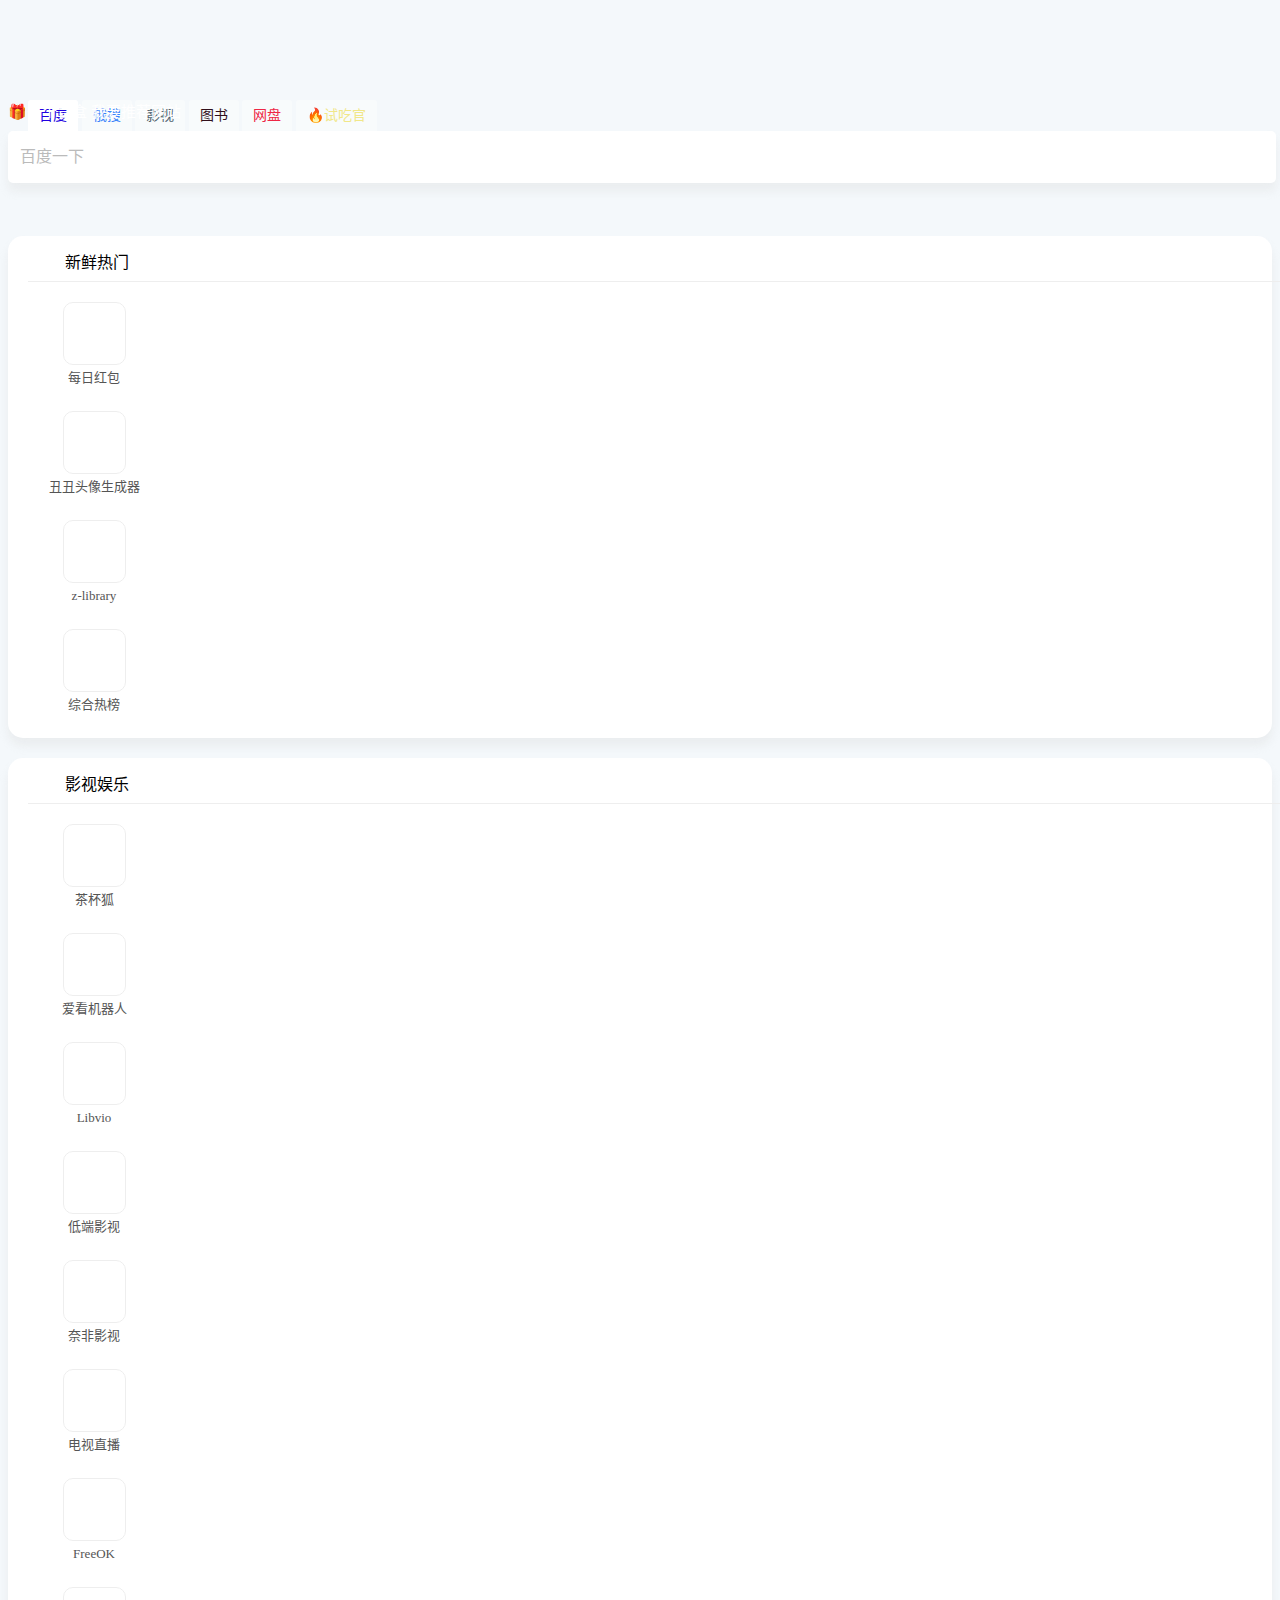
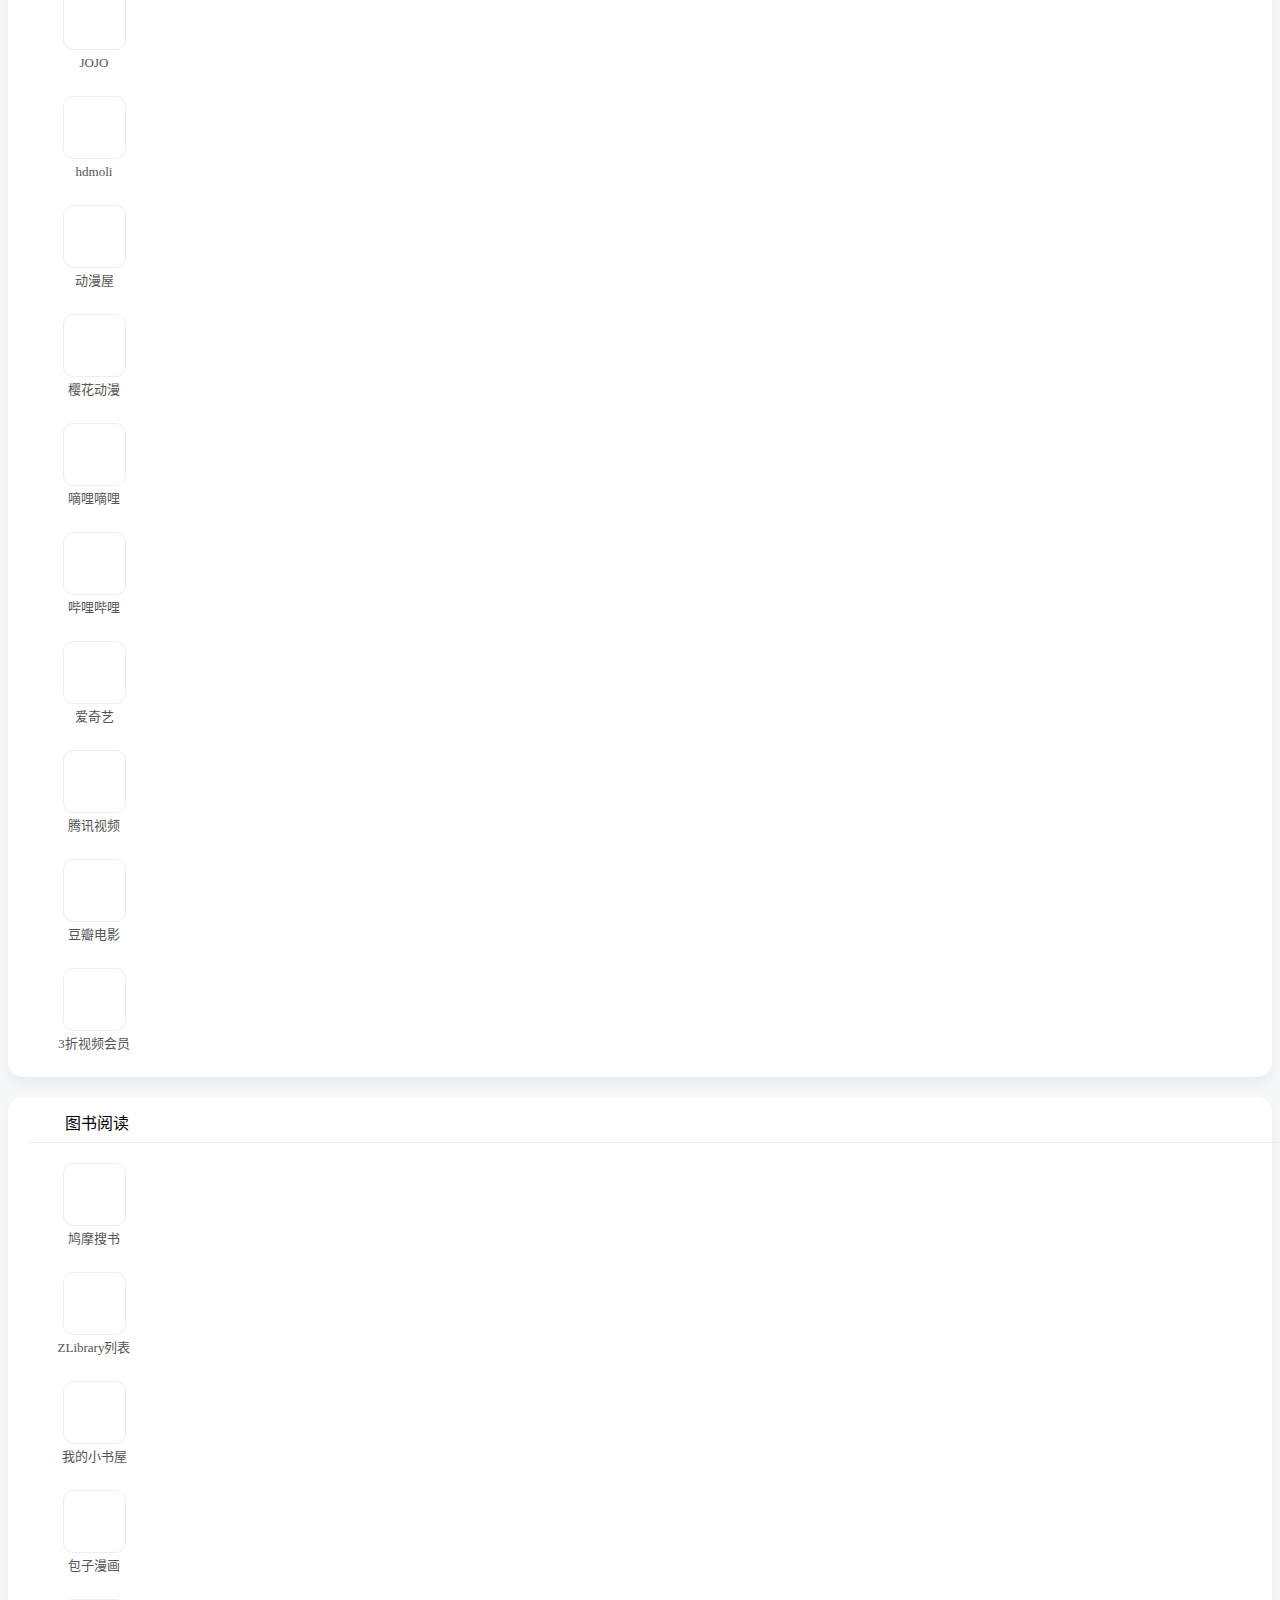
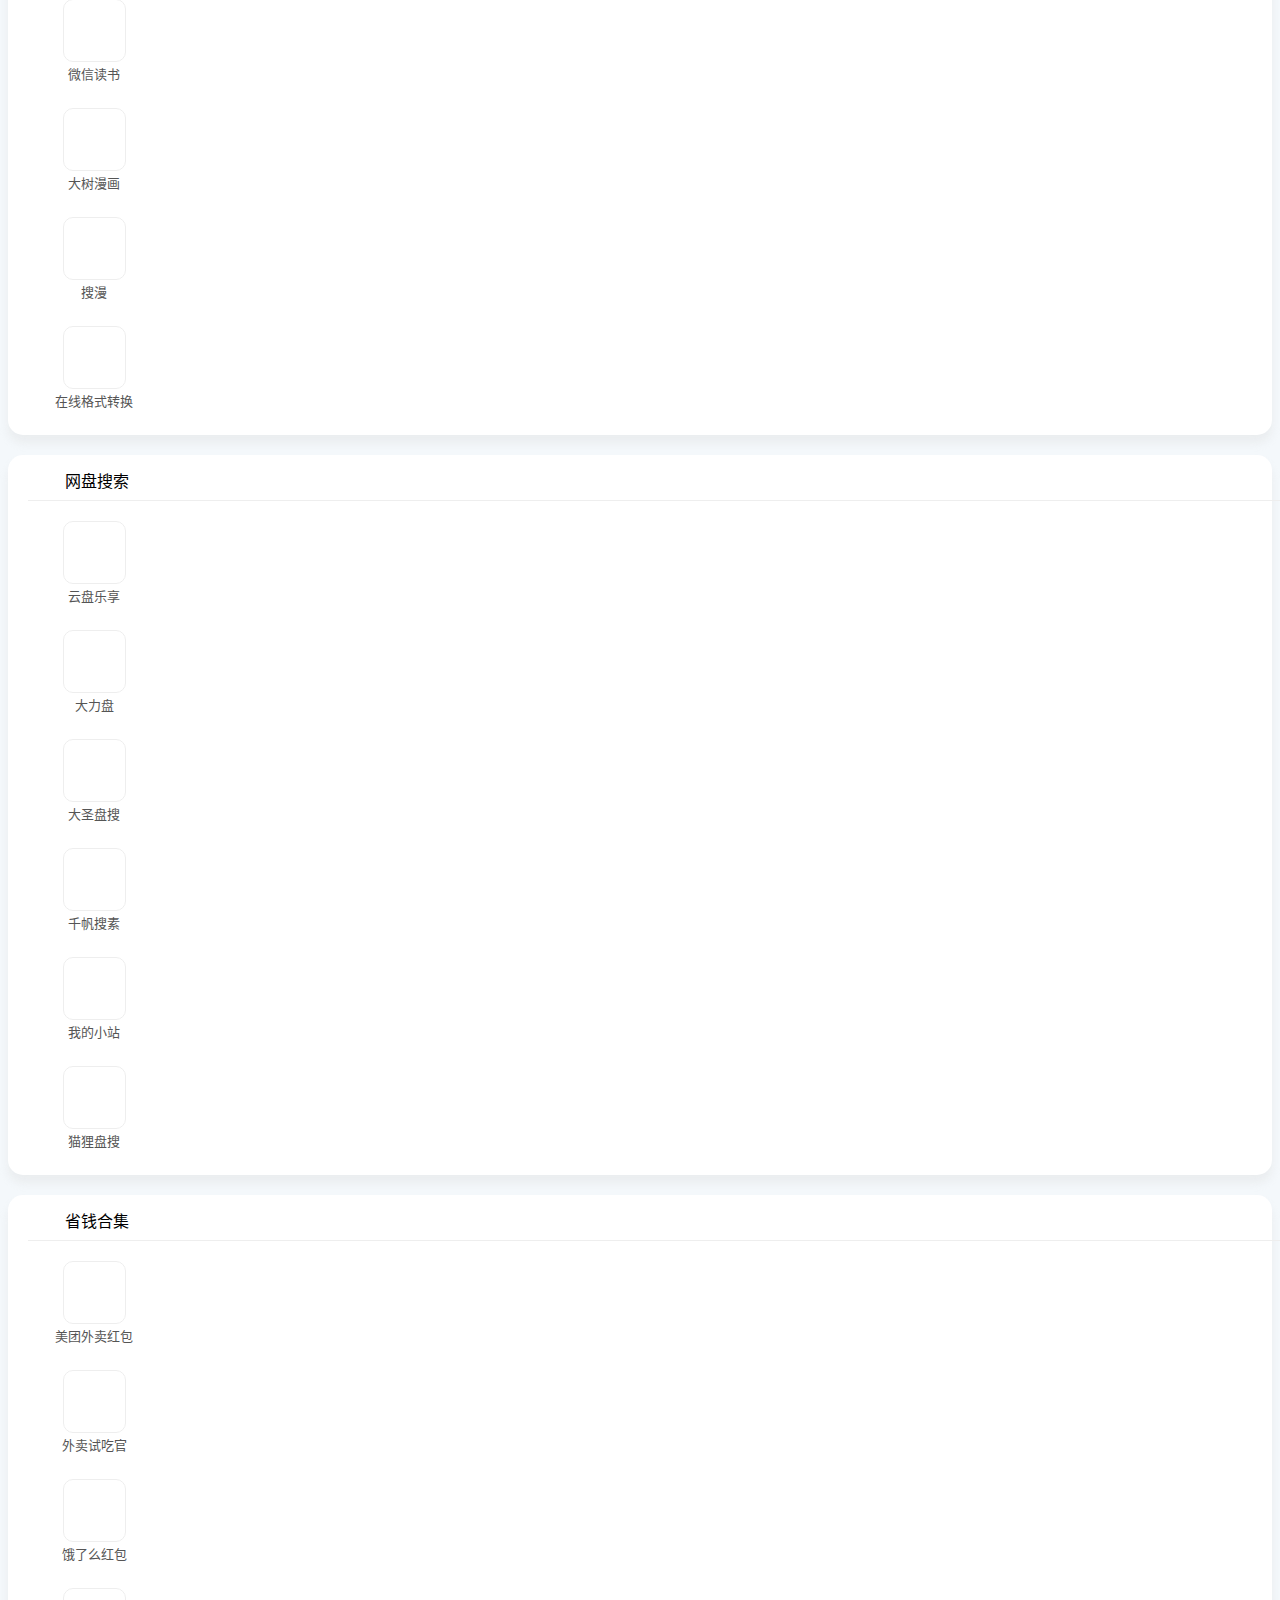
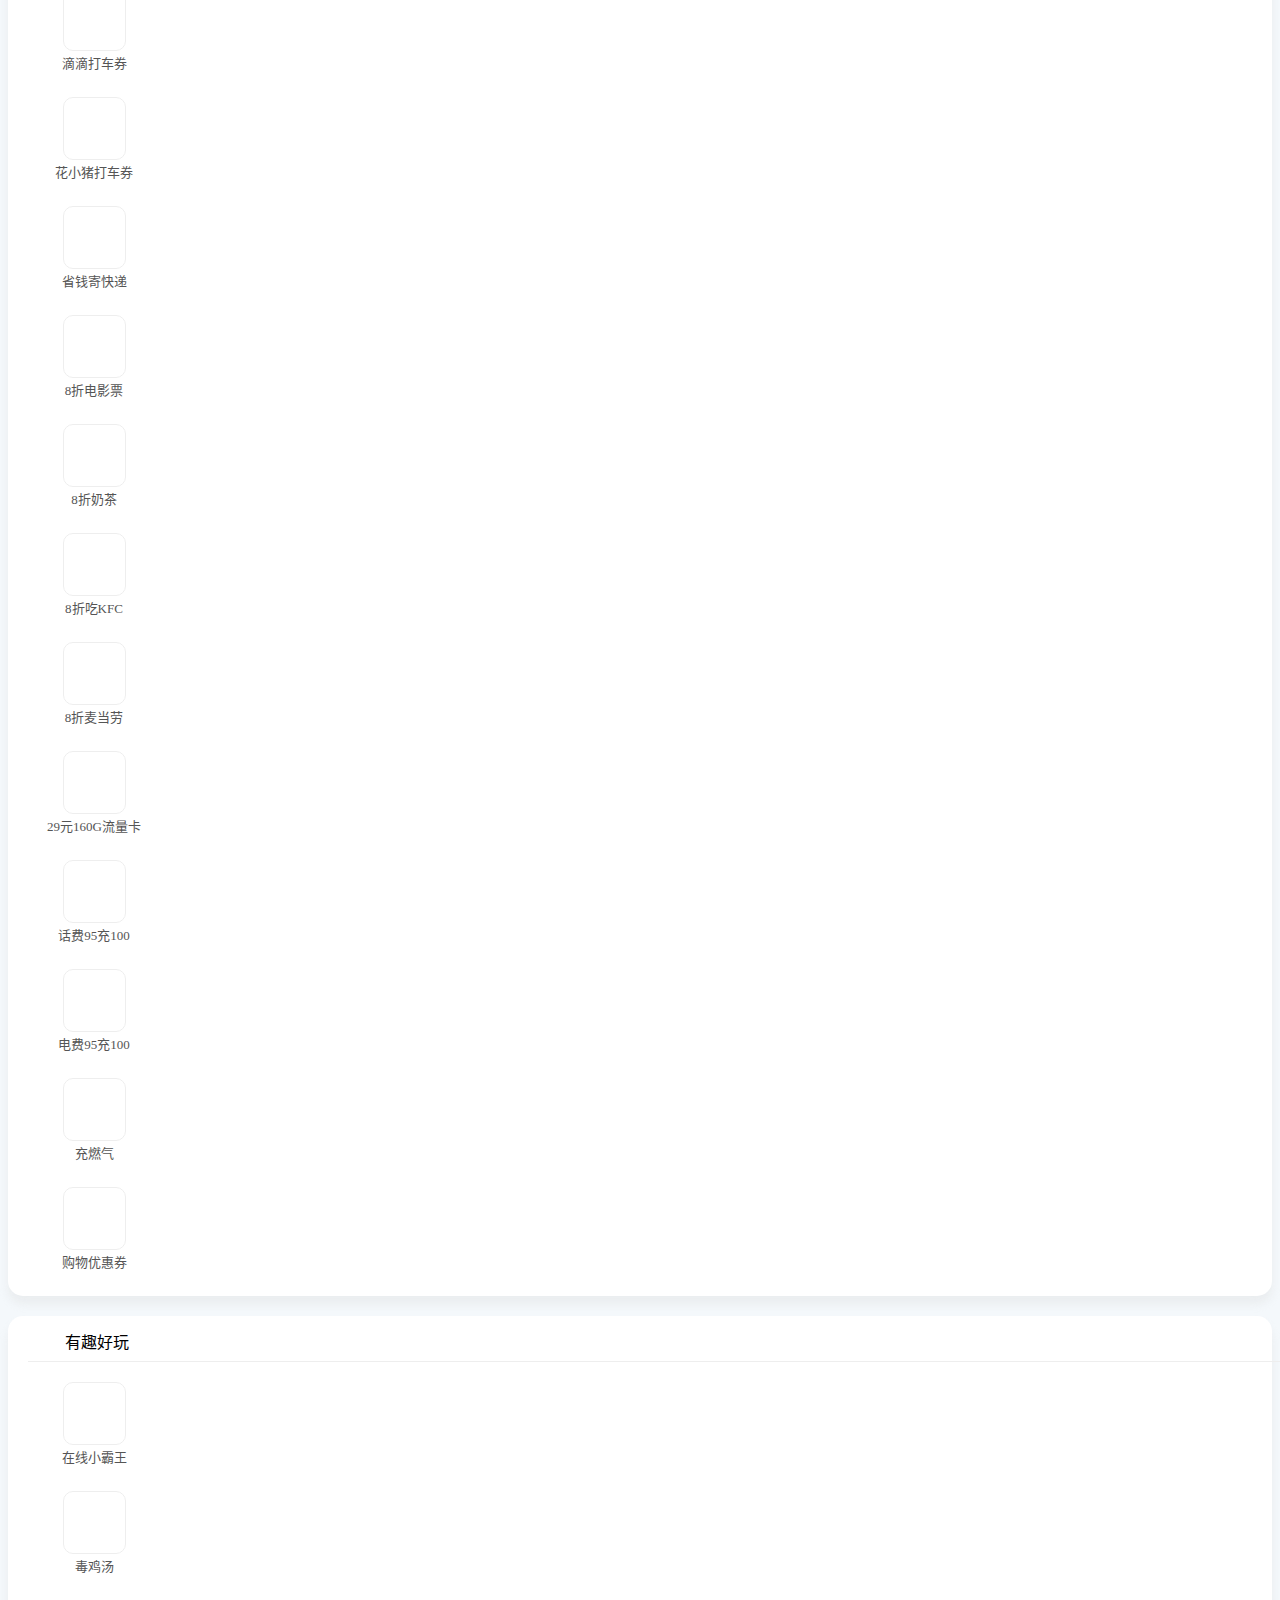
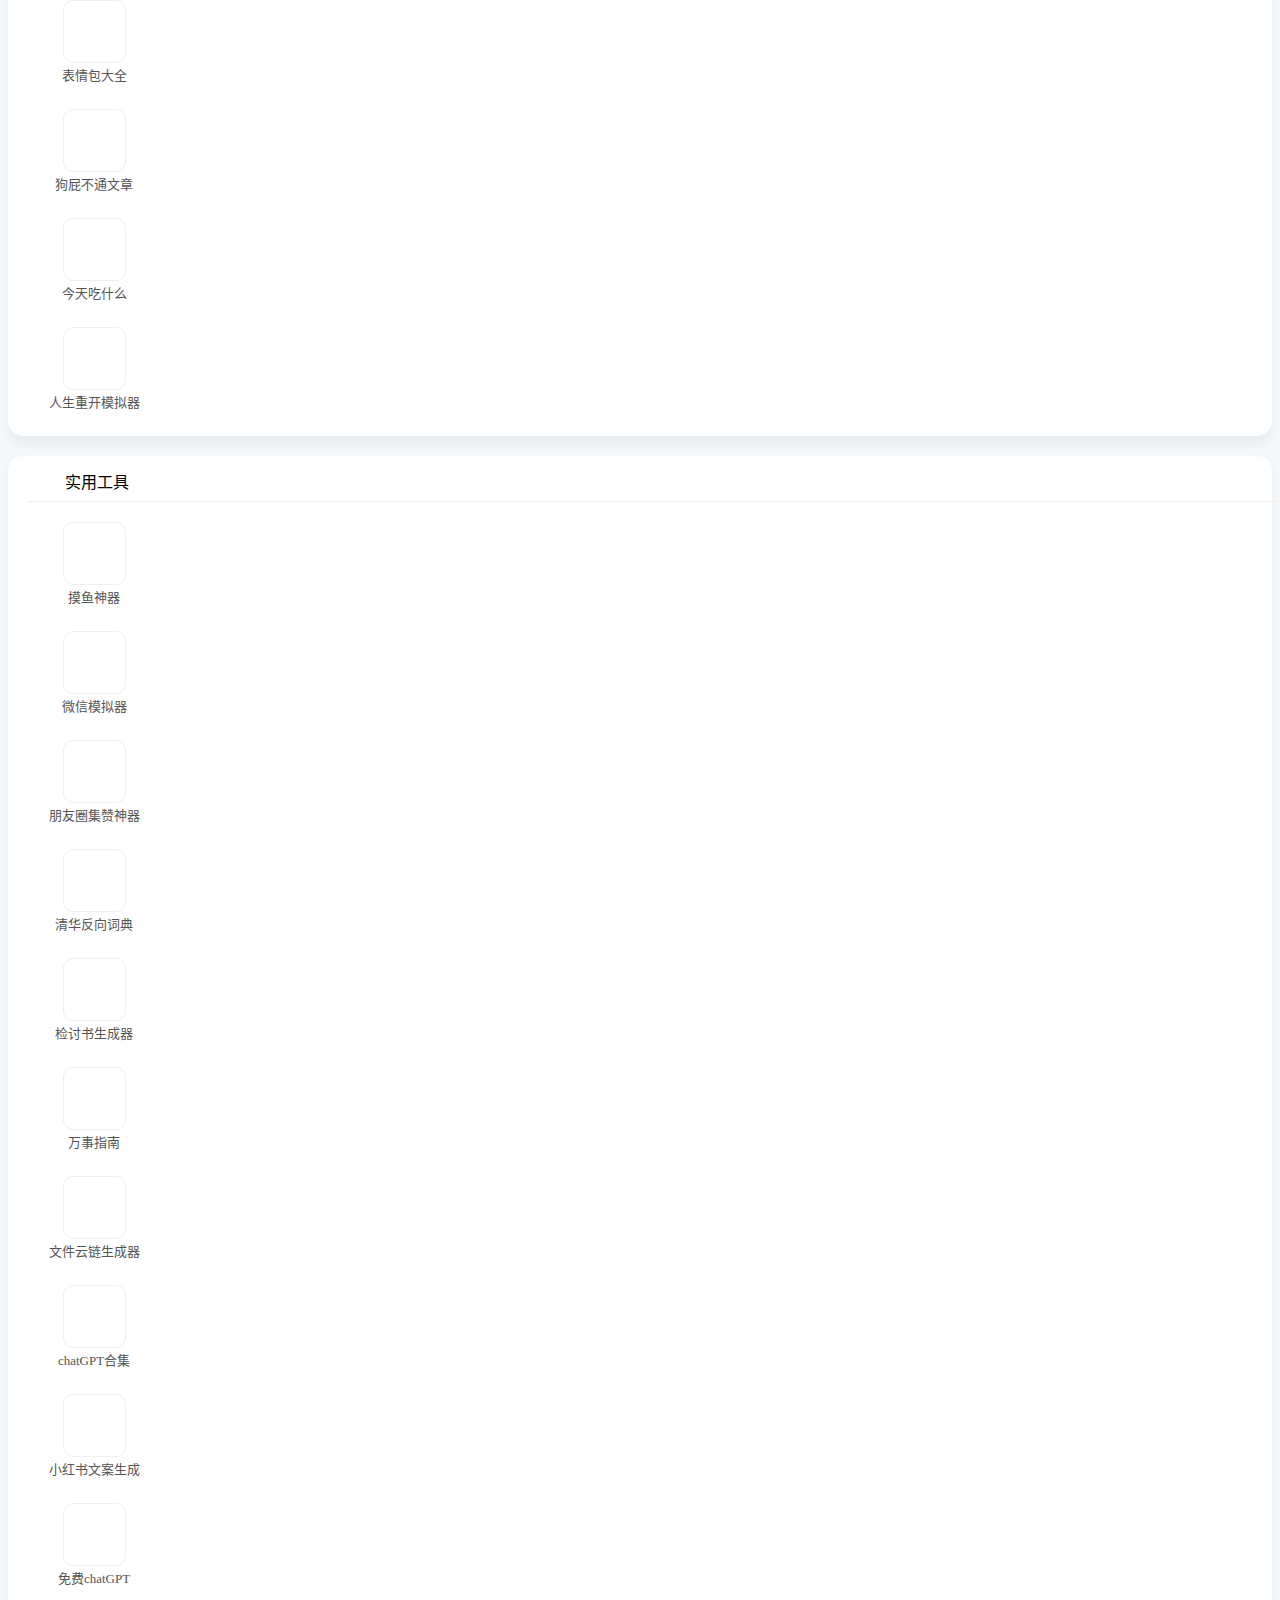
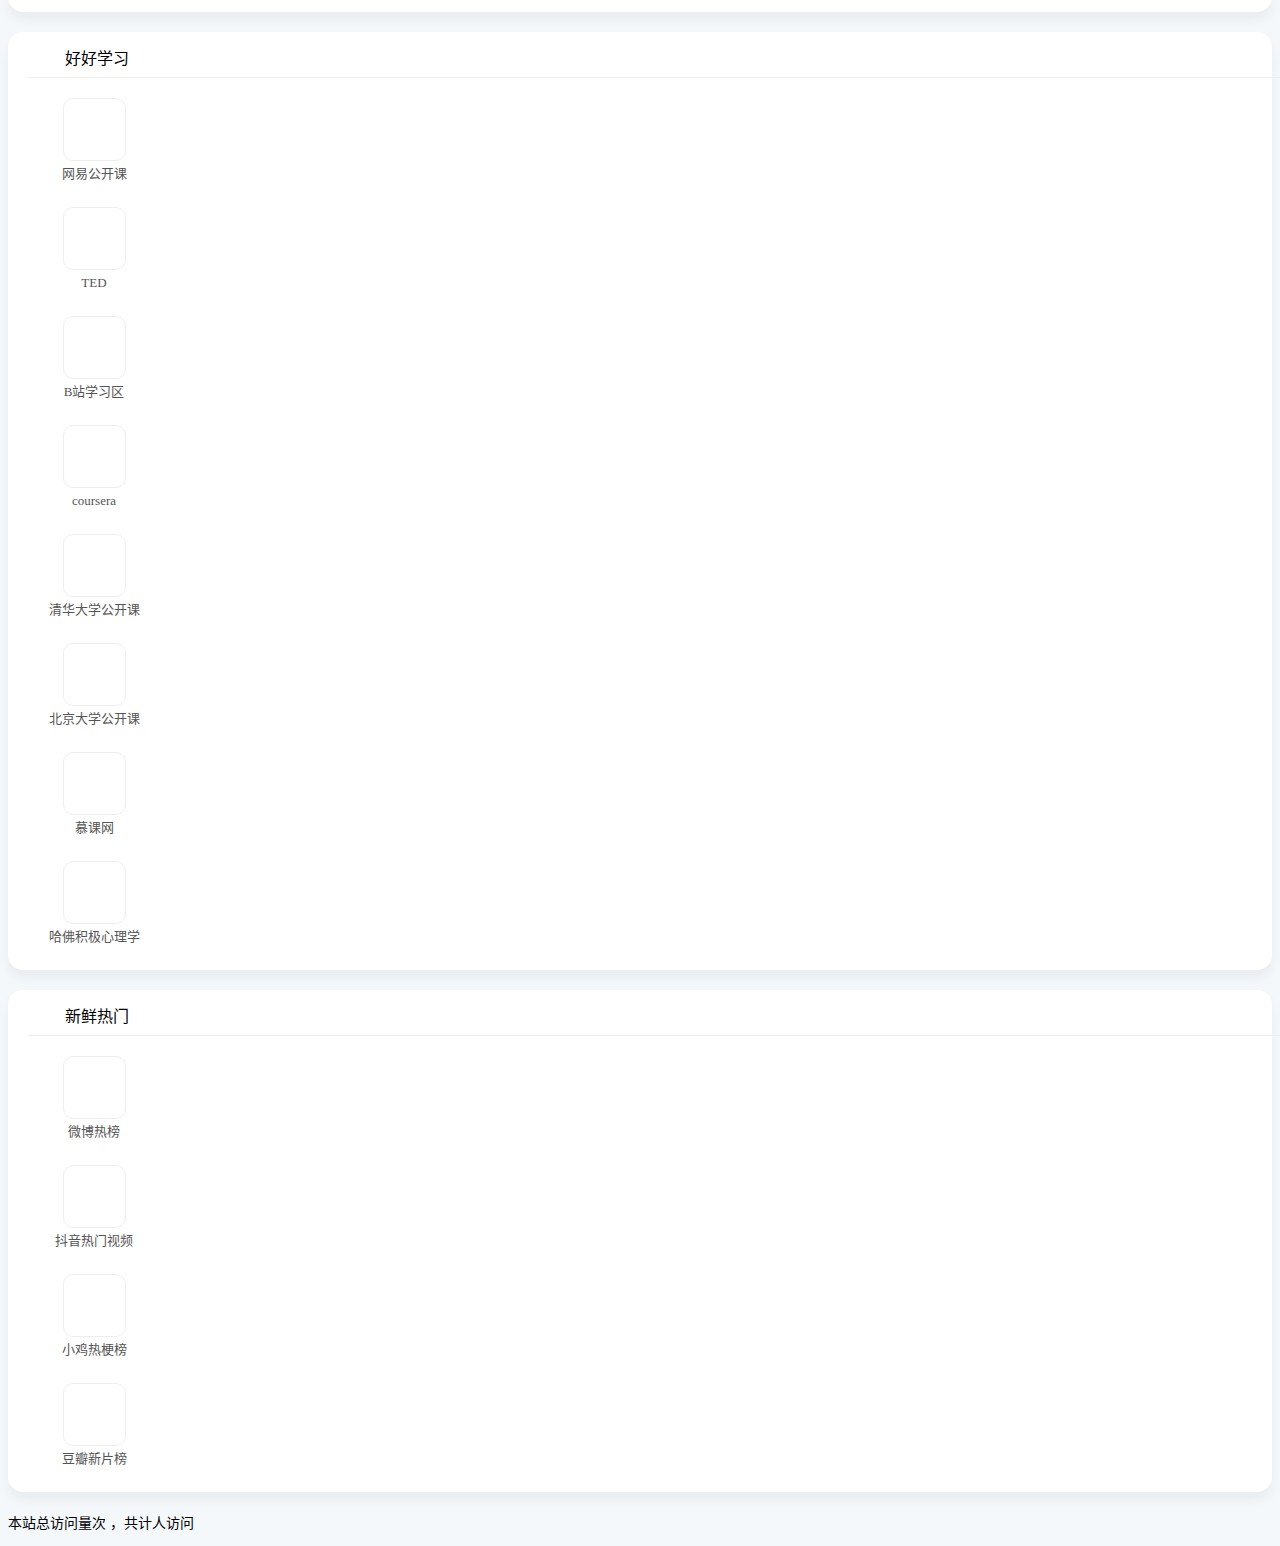
==== index.html @ 91c7b8bc "Update index.html" ====
<!DOCTYPE html>
<html lang="zh-CN">

<head>
    <meta charset="UTF-8">
    <meta name="viewport"
        content="width=device-width, user-scalable=no, initial-scale=1.0, maximum-scale=1.0, minimum-scale=1.0">
    <title>十分导航</title>
    <link rel="apple-touch-icon-precomposed" href="titleIcon.svg" />
    <meta name="msapplication-TileImage" content="titleIcon.svg" />
    <link rel="shortcut icon" href="titleIcon.svg" />
    <meta name="apple-mobile-web-app-capable" content="yes">
    <meta name="apple-touch-fullscreen" content="yes">
    <meta name="apple-mobile-web-app-status-bar-style" content="black">
    <meta name="full-screen" content="yes">
    <!--UC强制全屏-->
    <meta name="browsermode" content="application">
    <!--UC应用模式-->
    <meta name="x5-fullscreen" content="true">
    <!--QQ强制全屏-->
    <meta name="x5-page-mode" content="app">
    <!--QQ应用模式-->
    <!-- <link rel="stylesheet" href="https://cdn.jsdelivr.net/npm/bootstrap@4.5.0/dist/css/bootstrap.min.css" async
        integrity="sha384-9aIt2nRpC12Uk9gS9baDl411NQApFmC26EwAOH8WgZl5MYYxFfc+NcPb1dKGj7Sk" crossorigin="anonymous">
         -->
    
        <link href="https://cdn.bootcdn.net/ajax/libs/twitter-bootstrap/4.5.0/css/bootstrap.min.css" rel="stylesheet"  integrity="sha384-9aIt2nRpC12Uk9gS9baDl411NQApFmC26EwAOH8WgZl5MYYxFfc+NcPb1dKGj7Sk" crossorigin="anonymous">
        <!-- <link rel="stylesheet" id="font-awesome-css"
        href="https://cdn.jsdelivr.net/npm/@fortawesome/fontawesome-free@5.13.0/css/all.min.css?ver=1.1422" async
        type="text/css" media="all"> -->
    <!-- app图标 -->
    <script src="https://at.alicdn.com/t/c/font_3778090_tmyugzygmyj.js"></script>
 <script src="sou.js"></script>
    <link rel='stylesheet' href='style.css'>
    <script async src="//busuanzi.ibruce.info/busuanzi/2.3/busuanzi.pure.mini.js"></script>
    <script>
        var _hmt = _hmt || [];
        (function() {
          var hm = document.createElement("script");
          hm.src = "https://hm.baidu.com/hm.js?d734c8cebfa3e5c9a1fcda4239e8591e";
          var s = document.getElementsByTagName("script")[0]; 
          s.parentNode.insertBefore(hm, s);
        })();
    </script>
        
</head>

<body>
    <!--视频头部背景-->
    <div class="banner-video">
        <img src="https://gitee.com/shao_1/shortcut/raw/master/th3.jpeg"
            alt="">
        <div class="bottom-cover"
            style="background-image: linear-gradient(rgba(255, 255, 255, 0) 0%, rgb(244 248 251 / 0.6) 50%, rgb(244 248 251) 100%);">
        </div>
    </div>


    <!--topbar开始-->
    <style>
        .navbar-toggler svg {
            width: 24px;
            height: 24px;
        }

        .navbar-toggler .bi-list-nested {
            display: none;
        }

        .navbar-toggler.collapsed .bi-list-nested {
            display: block;
        }

        .navbar-toggler.collapsed .bi-x {
            display: none;
        }

        .navbar-toggler .bi-x {
            display: block;
        }
    </style>
    <nav class="navbar navbar-expand-lg navbar-light fixed-top" style="position: absolute; z-index: 10000;">
        <a class="navbar-brand" id="manghelucky" style="color:#fff;font-size:15px;" href="#" ,
            onclick=" urlList=['https://yanhua.netlify.app/','https://ilove.works','https://liferestart.syaro.io/public/index.html','https://www.bilibili.com/video/BV1m4411b7fb','https://ac.yunyoujun.cn','https://juhaodong.github.io/CaiHongPi/','https://saythemoney.github.io','https://dujitang.netlify.app','http://www.ipanda.com/zb/index.shtml?guid=xiongmao03&url=xiongmao03&image=//p1.img.cctvpic.com/uploadimg/2018/04/28/1524908553796421.jpg&id=2&title=幼年园A-成都大熊猫繁育研究基地_熊猫频道','https://pointerpointer.com'];  window.open(urlList[Math.floor(Math.random()*urlList.length)],'_blank');"
            target="_blant">🎁开个盲盒</a>
        <a class="navbar-brand" id="wannnengai" style="color:#fff;font-size:15px;" href="https://docs.qq.com/sheet/DSkVDaGpoaVVDVFpM?tab=BB08J2" ,
             onclick=""
            target="_blant">我要推荐网站</a>
        <div class="collapse navbar-collapse" id="navbarsExample05">
            <ul class="navbar-nav mr-auto">
            </ul>
            <style>
                #he-plugin-simple {
                    z-index: 1000;
                }
            </style>
            <div id="he-plugin-simple"></div>
            <script>
                WIDGET = {
                    CONFIG: {
                        "modules": "01234",
                        "background": 5,
                        "tmpColor": "310f1b",
                        "tmpSize": 14,
                        "cityColor": "310f1b",
                        "citySize": 14,
                        "aqiSize": 14,
                        // "weatherIconSize": 22,
                        "alertIconSize": 16,
                        "padding": "8px 8px 8px 8px",
                        "shadow": "1",
                        "language": "auto",
                        "borderRadius": 5,
                        "fixed": "false",
                        "vertical": "middle",
                        "horizontal": "center",
                        "key": "acd0fdcab4b9481a98d0f59145420fac"
                    }
                }
            </script>
            <!-- <script src="https://widget.heweather.net/simple/static/js/he-simple-common.js?v=1.1"></script> -->

        </div>
    </nav>
    <!--topbar结束-->
    <div class="container" style="margin-top: 100px; position: relative; z-index: 100;">
        <!--搜索开始-->
        <div id="search" class="s-search">
            <div id="search-list" class="hide-type-list">
                <div class="search-group group-a s-current" style="padding-left: 20px">
                    <ul class="search-type">
                        <li><input checked="" hidden="" type="radio" name="type" id="type-baidu"
                                value="https://www.baidu.com/s?wd=" data-placeholder="百度一下"><label
                                for="type-baidu"><span style="color:#2100E0">百度</span></label></li>
                        <!-- <li><input hidden="" type="radio" name="type" id="type-google" value="https://g.luciaz.me/search?q=" data-placeholder="谷歌搜索(可用，你试试)"><label for="type-google"><span style="color:#3B83FA">G</span><span style="color:#F3442C">o</span><span style="color:#FFC300">o</span><span style="color:#4696F8">g</span><span style="color:#2CAB4E">l</span><span style="color:#F54231">e</span></label></li> -->
                        <li><input hidden="" type="radio" name="type" id="type-google"
                                value="https://yandex.com/search/?text=" data-placeholder="俄罗斯搜索"><label
                                for="type-google"><span style="color:#3B83FA">俄搜</label></li>
                        <li><input hidden="" type="radio" name="type" id="type-cupfox" value="https://v.ikanbot.com/search?q="
                                data-placeholder="电影、剧集、综艺、动漫"><label for="type-cupfox"><span
                                    style="color:#50616d">影视</span></label></li>
                        <li><input hidden="" type="radio" name="type" id="type-bookso"
                                value="https://sobooks.cc/search/" data-placeholder="输入书名或作者名（下载验证码：244152）"><label
                                for="type-bookso"><span style="color:#310f1b">图书</span></label></li>
                        <li><input hidden="" type="radio" name="type" id="type-wangpan"
                                value="https://bbs.alipansou.com/?q="
                                data-placeholder="网盘搜索"><label for="type-wangpan"><span
                                    style="color: #ee2746">网盘</span></label></li>
                        <!-- <li><input hidden="" type="radio" name="type" id="type-aiso" value="https://phind.com/search?q=" data-placeholder="chatGPT加持"><label for="type-aiso"><span style="color:#f1e788">AI搜索</span></label></li> -->

                        <li><input hidden="" type="radio"
                                onclick="if (this.checked){window.location='weixin://dl/business/?appid=wx83df613582159d24&path=pages/home/index'}"
                                name="type" id="type-quan"
                                value="https://xdeafnn4.jutuike.cn/#/pages/search/search?dsSource=taobao&pub_id=37384&keywords="
                                data-placeholder="外卖试吃官"><label for="type-quan"><span
                                    style="color:#f1e788">🔥试吃官</span></label></li>
                    </ul>
                </div>
            </div>
            <form action="https://www.baidu.com/s?wd=" method="get" target="_blank" id="super-search-fm">
                <input type="text" id="search-text" placeholder="百度一下" style="outline:0" autocomplete="off">
                <button class="submit" type="submit" id="type-sousuo"><svg
                        style="width: 20px; height: 20px; margin:7px 0; color: #29f;" class="icon" aria-hidden="true">
                        <use xlink:href="#icon-sousuo"></use>
                    </svg><span></button>
                <ul id="word" style="display: none;"></ul>
            </form>
            <div class="set-check hidden-xs">
                <input type="checkbox" id="set-search-blank" class="bubble-3" autocomplete="off">
            </div>
        </div>
        <div id="container"></div>

        <script>
            // 定义要生成的数据
            const data = [
                {
                    title: "新鲜热门",
                    items: [
                        { id: "waimaishortcut", href: "https://10fen.github.io/shortcut/waimai.html", icon: "icon-hot", text: "每日红包" },
                        { id: "chouchou", href: "https://txstc55.github.io/ugly-avatar/", icon: "icon-pengyoujizan", text: "丑丑头像生成器" },
                        { id: "baidu", href: "https://discuss.sci-hub.org.cn/d/2548", icon: "icon-baoshuwang", text: "z-library" },
                        { id: "douban-hot", href: "https://tophub.today/c/news", icon: "icon-zuoye", text: "综合热榜" }
                    ]
                },
                {
                    title: "影视娱乐",
                    items: [
                        { id: "chabeihu", href: "https://cupfox.app/", icon: "icon-hulinew", text: "茶杯狐" },
                        { id: "ikanbot", href: "https://www.ikanbot.com/", icon: "icon-ikanbot", text: "爱看机器人" },
                        { id: "libvio", href: "https://www.libvio.me/", icon: "icon-libvio", text: "Libvio" },
                        { id: "ddys", href: "https://ddys.tv/", icon: "icon-ddys", text: "低端影视" },
                        { id: "netflix", href: "https://www.nfyingshi.com/", icon: "icon-netflix", text: "奈非影视" },
                        { id: "dianshi", href: "https://www.xuexi.cn/3271716c843e44c7e00e66e38ad6fcd5/e2c3733327a5a413f63fc980e92f4552.html", icon: "icon-dianshi", text: "电视直播" },
                        { id: "freeok", href: "https://www.freeok.vip", icon: "icon-bofang", text: "FreeOK" },
                        { id: "JOJO", href: "https://jiohub.top/", icon: "icon-jojo", text: "JOJO" },
                        { id: "hdmoli", href: "https://www.hdmoli.pro/", icon: "icon-shipin", text: "hdmoli" },
                        { id: "dm5", href: "https://www.dm5.com/", icon: "icon-dongmanwu", text: "动漫屋" },
                        { id: "yinghuadongman", href: "http://www.yinghuacd.com/top/", icon: "icon-dongman", text: "樱花动漫" },
                        { id: "dilidili", href: "https://dilidili3.com/", icon: "icon-dilidili", text: "嘀哩嘀哩" },

                        { id: "bili", href: "https://www.bilibili.com/", icon: "icon-bilibili1", text: "哔哩哔哩" },
                        { id: "iqiyi", href: "https://www.iqiyi.com/", icon: "icon-aiqiyi", text: "爱奇艺" },
                        { id: "vqq", href: "https://v.qq.com/", icon: "icon-tengxunshipin", text: "腾讯视频" },
                        { id: "doubandianying", href: "https://movie.douban.com/", icon: "icon-douban", text: "豆瓣电影" },
                        { id: "3zhehuiyuan", href: "https://sharepay.baiopen.com/#/pages/home?merid=3425&pt=many&proid=7", icon: "icon-aiqiyivip", text: "3折视频会员" },

                        
                    ]
                },
                {
                    title: "图书阅读",
                    items: [
                        { id: "jmsoshu", href: "https://www.jiumodiary.com/", icon: "icon-jmsoshu", text: "鸠摩搜书" },
                        { id: "ZLibrary", href: "https://discuss.sci-hub.org.cn/d/2548", icon: "icon-ZLibrary", text: "ZLibrary列表" },
                        { id: "wdxsw", href: "https://sobooks.cc/", icon: "icon-wdxsw", text: "我的小书屋" },
                        { id: "baoshuwang", href: "https://bun.godamh.com/", icon: "icon-baoshuwang", text: "包子漫画" },
                        { id: "weixindushu", href: "https://weread.qq.com/", icon: "icon-weixindushu", text: "微信读书" },
                        { id: "dashumanhua", href: "https://www.dashumanhua.com/", icon: "icon-dashumanhua", text: "大树漫画" },
                        { id: "manhuamao", href: "https://www.soman.com/", icon: "icon-manhuamao", text: "搜漫" },
                        { id: "zhuanhuan", href: "https://convertio.co/zh/epub-mobi/", icon: "icon-zhuanhuan", text: "在线格式转换" }
                    ]
                },
                {
                    title: "网盘搜索",
                    items: [
                        { id: "upso", href: "https://bbs.alipansou.com", icon: "icon-upso", text: "云盘乐享" },
                        { id: "daliso", href: "https://dapanso.com/", icon: "icon-daliso", text: "大力盘" },
                        { id: "dashengso", href: "https://www.dashengpan.com/", icon: "icon-dashengso", text: "大圣盘搜" },
                        { id: "jiheso", href: "https://pan.qianfan.app", icon: "icon-jiheso", text: "千帆搜素" },
                        { id: "jiheso", href: "https://pan666.net/", icon: "icon-jiheso", text: "我的小站" },
                        { id: "jiheso", href: "https://alipansou.com/", icon: "icon-jiheso", text: "猫狸盘搜" }
                        
                    ]
                },
                {
                    title: "省钱合集",
                    items: [
                        { id: "meituanwaimai", href: "imeituan://web?url=http://dpurl.cn/rWzPB6ez", icon: "icon-meituan", text: "美团外卖红包" },
                        { id: "bawangcan", href: "imeituan://www.meituan.com/web?url=https%3A%2F%2Foffsiteact.meituan.com%2Fact%2Fcps%2Fpromotion%3Fp%3D527655265a5844839670f60a53927313&utm_content=0c3bfd35279b4140b3bd8ecbc41301d6__91265975a81c487c933ed18a27ca0ad5", icon: "icon-bawangcan", text: "外卖试吃官" },  
                        { id: "eleme", href: "tbopen://m.taobao.com/tbopen/index.html?&action=ali.open.nav&module=h5&h5Url=https%3A%2F%2Fm.duanqu.com%2F%3F_ariver_appid%3D8251537%26page%3Dplugin-private%253A%252F%252F2021003183669766%252Fpages%252Fh5%252Findex%253FconfigKey%253DPAGE_TAOBAO_CATER%2526scene%253Dfd63bcda7edf4db89aa84a1c5e4ac3c9", icon: "icon-eleme", text: "饿了么红包" },
                        { id: "didi", href: "https://ut-static.udache.com/t-painter/toggle/painter/base/1734142323a71160853ed44ee8a4310e510c2dd53c.png", icon: "icon-didichuxing", text: "滴滴打车券" },
                        { id: "xiaozhu", href: "https://ut-static.udache.com/t-painter/toggle/painter/base/173414236843ce38e3733d40779ff808d6117f9e55.png", icon: "icon-xiaozhu", text: "花小猪打车券" },
                        { id: "jikuaidi", href: "https://kzurl19.cn/59Ru6", icon: "icon-kuaidi", text: "省钱寄快递" },
                        { id: "kandianying", href: "https://kzurl14.cn/Ws27i", icon: "icon-huiyuan", text: "8折电影票" },
                        { id: "naicha", href: "https://dpurl.cn/yHGz1jCz", icon: "icon-naicha", text: "8折奶茶" },
                        { id: "kfc", href: "https://qz-m.dtsoft.cn/kfc/?platformId=10435&token=eyJhbGciOiJIUzI1NiJ9.eyJleHAiOjE3MDA4ODM5ODEsInVzZXJJZCI6NDQzOTk4ODMsInVzZXJOYW1lIjoianV0dWlrZSIsInRva2VuVHlwZSI6MH0.pQm8bhSMRsSRSM_4PPL3zxnRDQ-XzlzpgHVdkJ2r0O8&backIndex=true&backIndexType=0&subPlatformId=37384jutuikeoneforall", icon: "icon-kfc", text: "8折吃KFC" },
                        { id: "maidanglao", href: "https://ot.jfshou.cn/api/mcdonald/entrance?shareCode=615NBXBL3&timestamp=1700279224766&extra=37384jutuikeoneforall&userId=37384jutuikeoneforall&sign=92B11CA0AA96060FF966F47471B5D305", icon: "icon-maidanglao", text: "8折麦当劳" },
                        { id: "liuliangka", href: "https://kzurl19.cn/7ckiOM", icon: "icon-zhongguoyidong", text: "29元160G流量卡" },
                        { id: "huafei", href: "https://sharepay.baiopen.com/#/pages/home?merid=3425&pt=many&proid=2", icon: "icon-huafeichongzhi", text: "话费95充100" },
                        { id: "dianfei", href: "https://m.qu88.cn/pages/recharge/index?type=2&scene=VBAQ&ic=1&tat=b2432971fda2690e25854f2c5359a553", icon: "icon-dianfei", text: "电费95充100" },
                        { id: "ranqi", href: "https://nice.vip35.cn/", icon: "icon-hot", text: "充燃气" },
                        { id: "youhuiquan", href: "https://xdeafnn4.jutuike.cn/#/pages/shop/shop?code=xdeafnN4&showMenu=false", icon: "icon-taobao", text: "购物优惠券" }

                    ]
                },
                {
                    title: "有趣好玩",
                    items: [
                        { id: "youxi", href: "https://www.yikm.net/", icon: "icon-youxi", text: "在线小霸王" },
                        { id: "dujitang", href: "https://dujitang.netlify.app/", icon: "icon-dujitand", text: "毒鸡汤" },
                        { id: "dashengso", href: "https://www.dbbqb.com/", icon: "icon-xiaojizidian", text: "表情包大全" },
                        { id: "goupi", href: "https://suulnnka.github.io/BullshitGenerator/index.html", icon: "icon-goupi", text: "狗屁不通文章" },
                        { id: "chishenme", href: "https://chishenme.xyz/", icon: "icon-chishenme", text: "今天吃什么" },
                        { id: "liferestart", href: "https://liferestart.syaro.io/public/index.html", icon: "icon-chishenme", text: "人生重开模拟器" }
                    
                    ]
                },

                {
                    title: "实用工具",
                    items: [
                        { id: "moyu", href: "https://cnxiaobai.com/articles/2022/03/29/1648541960488.html", icon: "icon-hua", text: "摸鱼神器" },
                        { id: "weixin", href: "https://blog.itakeo.com/help", icon: "icon-shengchengmoxing", text: "微信模拟器" },
                        { id: "pengyoujizan", href: "https://akarin.dev/WechatMomentScreenshot", icon: "icon-pengyoujizan", text: "朋友圈集赞神器" },
                        { id: "fanxingzidian", href: "https://wantwords.net/", icon: "icon-fanxingzidian", text: "清华反向词典" },
                
                        { id: "zuoye", href: "https://jts.egg404.cn/#/", icon: "icon-zuoye", text: "检讨书生成器" },

                        { id: "wikihow", href: "https://zh.wikihow.com/%E9%A6%96%E9%A1%B5", icon: "icon-wikihow", text: "万事指南" },
                        { id: "weixin", href: "https://easylink.cc", icon: "icon-shengchengmoxing", text: "文件云链生成器" },
                        { id: "ele", href: "https://chatgpts.ninvfeng.xyz", icon: "icon-ikanbot", text: "chatGPT合集" },
                        { id: "ele", href: "https://www.wenanabc.xyz", icon: "icon-ikanbot", text: "小红书文案生成" },
                        { id: "freeGPT", href: "https://chatr.free2gpt.xyz", icon: "icon-ikanbot", text: "免费chatGPT" }
                    ]
                },
                {
                    title: "好好学习",
                    items: [
                        { id: "163open", href: "https://open.163.com/", icon: "icon-wangyi", text: "网易公开课" },
                        { id: "waimai", href: "https://open.163.com/ted/", icon: "icon-TED", text: "TED" },
                        { id: "waimai", href: "https://www.bilibili.com/v/channel/802163/?tab=featured", icon: "icon-bxuexi", text: "B站学习区" },
                        { id: "didi", href: "https://www.coursera.org/", icon: "icon-coursera", text: "coursera" },
                        { id: "huaxiaozhu", href: "https://www.xuetangx.com/", icon: "icon-qinghua", text: "清华大学公开课" },
                        { id: "gaode", href: "http://cetl.pku.edu.cn/peking/opencourse/view3/oc_index.jsp", icon: "icon-beida", text: "北京大学公开课" },
                        { id: "kuaidi", href: "https://www.icourse163.org/", icon: "icon-mooc", text: "慕课网" },
                        { id: "kuaidi", href: "https://mp.weixin.qq.com/mp/homepage?__biz=MzU4MDc1MjA1Nw==&hid=3&sn=715546ee143c7396ee28f8fa27850e9f/", icon: "icon-jijixinli", text: "哈佛积极心理学" }
                    ]
                },
                {
                    title: "新鲜热门",
                    items: [
                        { id: "weibo", href: "https://s.weibo.com/top/summary?cate=realtimehot", icon: "icon-weibo", text: "微博热榜" },
                        { id: "douyin", href: "https://tophub.today/n/DpQvNABoNE", icon: "icon-douyin", text: "抖音热门视频" },
                        { id: "baidu", href: "https://jikipedia.com/hotsearch", icon: "icon-xiaojizidian", text: "小鸡热梗榜" },
                        { id: "douban-hot", href: "https://tophub.today/n/mDOvnyBoEB", icon: "icon-douban", text: "豆瓣新片榜" }
                    ]
                }
            ];


            // 生成HTML代码
            let html = "";

            for (const section of data) {
                html += `
              <ul class="mylist row">
                <li class="title"><svg class="icon" aria-hidden="true"><use xlink:href="#icon-hua"></use></svg>${section.title}</li>`;

                for (const item of section.items) {
                    html += `
                <li class="col-3 col-sm-3 col-md-3 col-lg-1" id="${item.id}">
                  <a rel="nofollow" href="${item.href}" target="_blank">
                    <svg class="icon" aria-hidden="true"><use xlink:href="#${item.icon}"></use></svg>
                    <span>${item.text}</span>
                  </a>
                </li>`;
                }

                html += `
              </ul>`;
            }

            // 将生成的HTML代码插入到页面中的容器元素中
            const container = document.getElementById("container");
            container.innerHTML = html;
        </script>


    </div>
    <!--版权信息开始-->
    <p class="mt-5 mb-3 text-muted text-center">
        <span id="busuanzi_container_site_pv">本站总访问量<span id="busuanzi_value_site_pv"></span>次</span>
        <span id="busuanzi_container_site_uv">，共计<span id="busuanzi_value_site_uv"></span>人访问</span>
    </p>
    <!--
-->
    <!--版权信息结束-->
    <script>
        eval(function (e, t, a, c, i, n) {
            if (i = function (e) {
                return (e < t ? "" : i(parseInt(e / t))) + (35 < (e %= t) ? String.fromCharCode(e + 29) : e.toString(36))
            }, !"".replace(/^/, String)) {
                for (; a--;) n[i(a)] = c[a] || i(a);
                c = [function (e) {
                    return n[e]
                }], i = function () {
                    return "\\w+"
                }, a = 1
            }
            for (; a--;) c[a] && (e = e.replace(new RegExp("\\b" + i(a) + "\\b", "g"), c[a]));
            return e
        }('!2(){2 g(){h(),i(),j(),k()}2 h(){d.9=s()}2 i(){z a=4.8(\'A[B="7"][5="\'+p()+\'"]\');a&&(a.9=!0,l(a))}2 j(){v(u())}2 k(){w(t())}2 l(a){P(z b=0;b<e.O;b++)e[b].I.1c("s-M");a.F.F.F.I.V("s-M")}2 m(a,b){E.H.S("L"+a,b)}2 n(a){6 E.H.Y("L"+a)}2 o(a){f=a.3,v(u()),w(a.3.5),m("7",a.3.5),c.K(),l(a.3)}2 p(){z b=n("7");6 b||a[0].5}2 q(a){m("J",a.3.9?1:-1),x(a.3.9)}2 r(a){6 a.11(),""==c.5?(c.K(),!1):(w(t()+c.5),x(s()),s()?E.U(b.G,+T X):13.Z=b.G,10 0)}2 s(){z a=n("J");6 a?1==a:!0}2 t(){6 4.8(\'A[B="7"]:9\').5}2 u(){6 4.8(\'A[B="7"]:9\').W("14-N")}2 v(a){c.1e("N",a)}2 w(a){b.G=a}2 x(a){a?b.3="1a":b.16("3")}z y,a=4.R(\'A[B="7"]\'),b=4.8("#18-C-19"),c=4.8("#C-12"),d=4.8("#17-C-15"),e=4.R(".C-1b"),f=a[0];P(g(),y=0;y<a.O;y++)a[y].D("Q",o);d.D("Q",q),b.D("1d",r)}();', 62, 77, "||function|target|document|value|return|type|querySelector|checked||||||||||||||||||||||||||var|input|name|search|addEventListener|window|parentNode|action|localStorage|classList|newWindow|focus|superSearch|current|placeholder|length|for|change|querySelectorAll|setItem|new|open|add|getAttribute|Date|getItem|href|void|preventDefault|text|location|data|blank|removeAttribute|set|super|fm|_blank|group|remove|submit|setAttribute".split("|"), 0, {}));
    </script>
    <!-- <script src="https://cdn.jsdelivr.net/npm/bootstrap@4.5.0/dist/js/bootstrap.min.js"
        integrity="sha384-OgVRvuATP1z7JjHLkuOU7Xw704+h835Lr+6QL9UvYjZE3Ipu6Tp75j7Bh/kR0JKI"
        crossorigin="anonymous"></script> -->

</body>

</html>
---- style.css ----
/*
作者:D.Young
主页：https://blog.5iux.cn/
github：https://github.com/5iux/5iux.github.io
日期：2020-09-24
版权所有，请勿删除
*/
body{ font-size: 14px; background: #f4f8fb; overflow-x:hidden;  }
a{text-decoration: none;}
a:hover{text-decoration: none;}
svg.icon { width: 14px; height: 14px; margin: 0 5px 0 8px; vertical-align: -0.15em; fill: currentColor; overflow: hidden;}
.icon {
    width: 1em;
    height: 1em;
    vertical-align: -0.15em;
    fill: currentColor;
    overflow: hidden;
  }
/*menu*/
.navbar-light .navbar-nav .nav-link{ color: #fff; }
.navbar-light .navbar-nav .active .nav-link{ color: #fff; }
.navbar-light .navbar-nav .nav-link:hover{ color: #fff; }
/* --- search --- */
#search{width:100%;margin:0; padding: 0 0 10px; position: relative; z-index: 2000;  border-radius: 5px;}
#search form{position:relative}
#search-text{width:100%;height:50px; line-height: 50px; text-indent: 10px; font-size:16px;border-radius:5px;background-color:#fff; border:none; box-shadow: 0 0.5rem 0.625rem #d4d4d44d;transition: 0.3s all linear;}
#search-text:focus{background: #fff; box-shadow: 0 0px 24px 0 rgba(50, 50, 50, 0.08); border-color: #fff; }
#search button{position:absolute;top:0;right:0;background:none;border:0; border-radius:20px;width:60px;height:36px;margin:7px 0 0;line-height:36px;border-radius:3px; outline: none;}
#search button:hover{cursor:pointer}
#search button i{color:#ddd;font-size:18px}
.search-group{display:none;padding-left:75px}
.s-current .search-type{padding-left:0;display:block}
.s-current{display:block}
#search-list{position:relative}
.s-type{position:absolute;top:0;left:0;z-index:13;width:75px}
.s-type:hover{height:auto}
.s-type>span{display:block;height:31px;width:75px}
.s-type-list{display:none;position:absolute;top:31px;padding:9pt 0;width:70px;background:#fff;border-radius:5px;box-shadow:0 9px 20px rgba(0,0,0,.16)}
.s-type-list:before{position:absolute;top:-1pc;left:20px;content:'';display:block;width:0;height:0;border:10px solid transparent;border-bottom-color:#fff}
.s-type-list label{display:block;font-size:15px;text-align:center;font-weight:normal;margin-bottom:0;padding:2px 0;cursor:pointer;transition:.3s}
.s-type-list label:hover{background:rgba(136,136,136,.1)}
.s-type-list .tile-lg{color:#fff;width:3pc;height:3pc;font-size:1.25rem;line-height:3rem;border-radius:.3rem;display:block;margin:auto}
.s-type:hover .s-type-list{display:block}
.type-text{position:absolute;left:0;width:75px;padding-left:9pt;font-size:1pc;line-height:31px}
/*.type-text:after{content:"\f105";font-family:FontAwesome;margin:0 0 0 15px}*/
.search-type{white-space:nowrap;margin:0}.search-type label{margin:0}
.search-type li{display:inline-block; background: rgb(255 255 255 / 0.4); border-radius: 3px 3px 0 0;}
.search-type li label{display:inline-block;padding:0 11px;font-size:14px;line-height:31px;border-radius:3px 3px 0 0;cursor:pointer}
.search-type input:checked+label,.search-type input:hover+label{background-color:#fff;}
#search-text::-webkit-input-placeholder {color: #bbb;}
#word{ position: absolute; list-style: none; top:55px; left: 0px; width: 100%; background: rgba(259,259,259,0.9); border-radius: 5px; z-index:20000; padding: 15px 10px; box-shadow: 0 0 10px #aaa; }
#word li{ height:35px; padding: 0 5px; text-indent: 30px; background: url(sou.svg) no-repeat 5px; background-size: 20px;  line-height: 35px; cursor: pointer; font-size: 16px; border-radius: 5px;}
#word li:hover{ background-color: #ddd;}
.set-check{margin-top:3px;font-size:9pt}.set-check label{margin-left:3px}
.set-check input,.set-check label{opacity:0;transition:all .3s ease}
.search-type li{list-style:none;display:inline-block}
.mylist{list-style: none; padding:10px 20px; position: relative; z-index: 1000; margin: 20px 0; border-radius: 15px; background: #fff; box-shadow: 0 0.5rem 0.625rem #d4d4d44d}
.mylist li.col-3{ width: 100px; transition: 0.3s all linear; font-size: 14px; overflow: hidden; padding:10px 0; border-radius: 10px;}
.mylist li.col-3 svg{ display: block; width: 45px; height: 45px; padding: 8px; background: #fff;border: 1px solid #eee;  border-radius:10px; margin: 0 auto; }
.mylist li.col-3:hover{ background: #eee; }
.mylist li.col-3 span{ width: 100%; display: block; height: 26px; line-height: 26px; text-align:center; font-size: 13px; }

.mylist li a {  color: #555; display: block;}
.mylist li.title{width: 100%; min-width: auto; margin: 0; height: 35px; font-size: 16px; line-height: 33px; padding: 0 20px 0 10px; border-bottom: 1px solid #eee; margin-bottom: 10px;}
.banner-video {
    position: absolute;
    width: 100%;
    overflow: hidden;
    left: 0; top:0;
    max-height: 750px;
}
.banner-video video{width:2048px; float:left; }
.banner-video img{width:1920px; float:left; }
.bottom-cover{ width: 100%; height: 50%; position: absolute; bottom:0px; z-index: 10; }

@media screen and (min-width:1200px){
    .mylist li.col-3{ min-width: 132px;}
}
@media screen and (min-width:992px) and (max-width:1200px){
    .mylist li.col-3{ min-width: 110px;}
}

@media screen and (max-width: 992px){
    #he-plugin-simple{ display: none !important; }
    .banner-video video{width:1200px; }
    .banner-video img{width:1200px; }
    div#navbarsExample05 { background: rgba(0, 0, 0, 0.8); padding: 10px 30px; border-radius: 20px;}
}
@media screen and (max-width:767px){
    .banner-video video{width:960px; }
    .banner-video img{width:960px; }
    .s-type-list label{padding:5px 0}
    .search-type{overflow:hidden}
    .search-list{height:30px;overflow-y:hidden;overflow-x:scroll;white-space:nowrap}
    .mylist{ border-radius: 8px;}
    .mylist li.col-3{ margin: 5px 0 5px;}
    .mylist li.col-3 svg{ width: 30px; height: 30px; padding: 5px;border-radius: 5px;}
    .mylist li.col-3 span{ font-size: 12px; }


}
@media screen and (max-width:560px){
}



::-webkit-scrollbar {
    width: 8px;
    height: 8px;
    border-radius: 4px;
}

::-webkit-scrollbar-track {
    background: #eee;
    border-radius: 0px;
}

::-webkit-scrollbar-thumb {
    background: #ddd;
    border-radius: 0px;
}

::-webkit-scrollbar-thumb:hover {
    background: #ccc;
}

::-webkit-scrollbar-corner {
    background: #ddd;
}
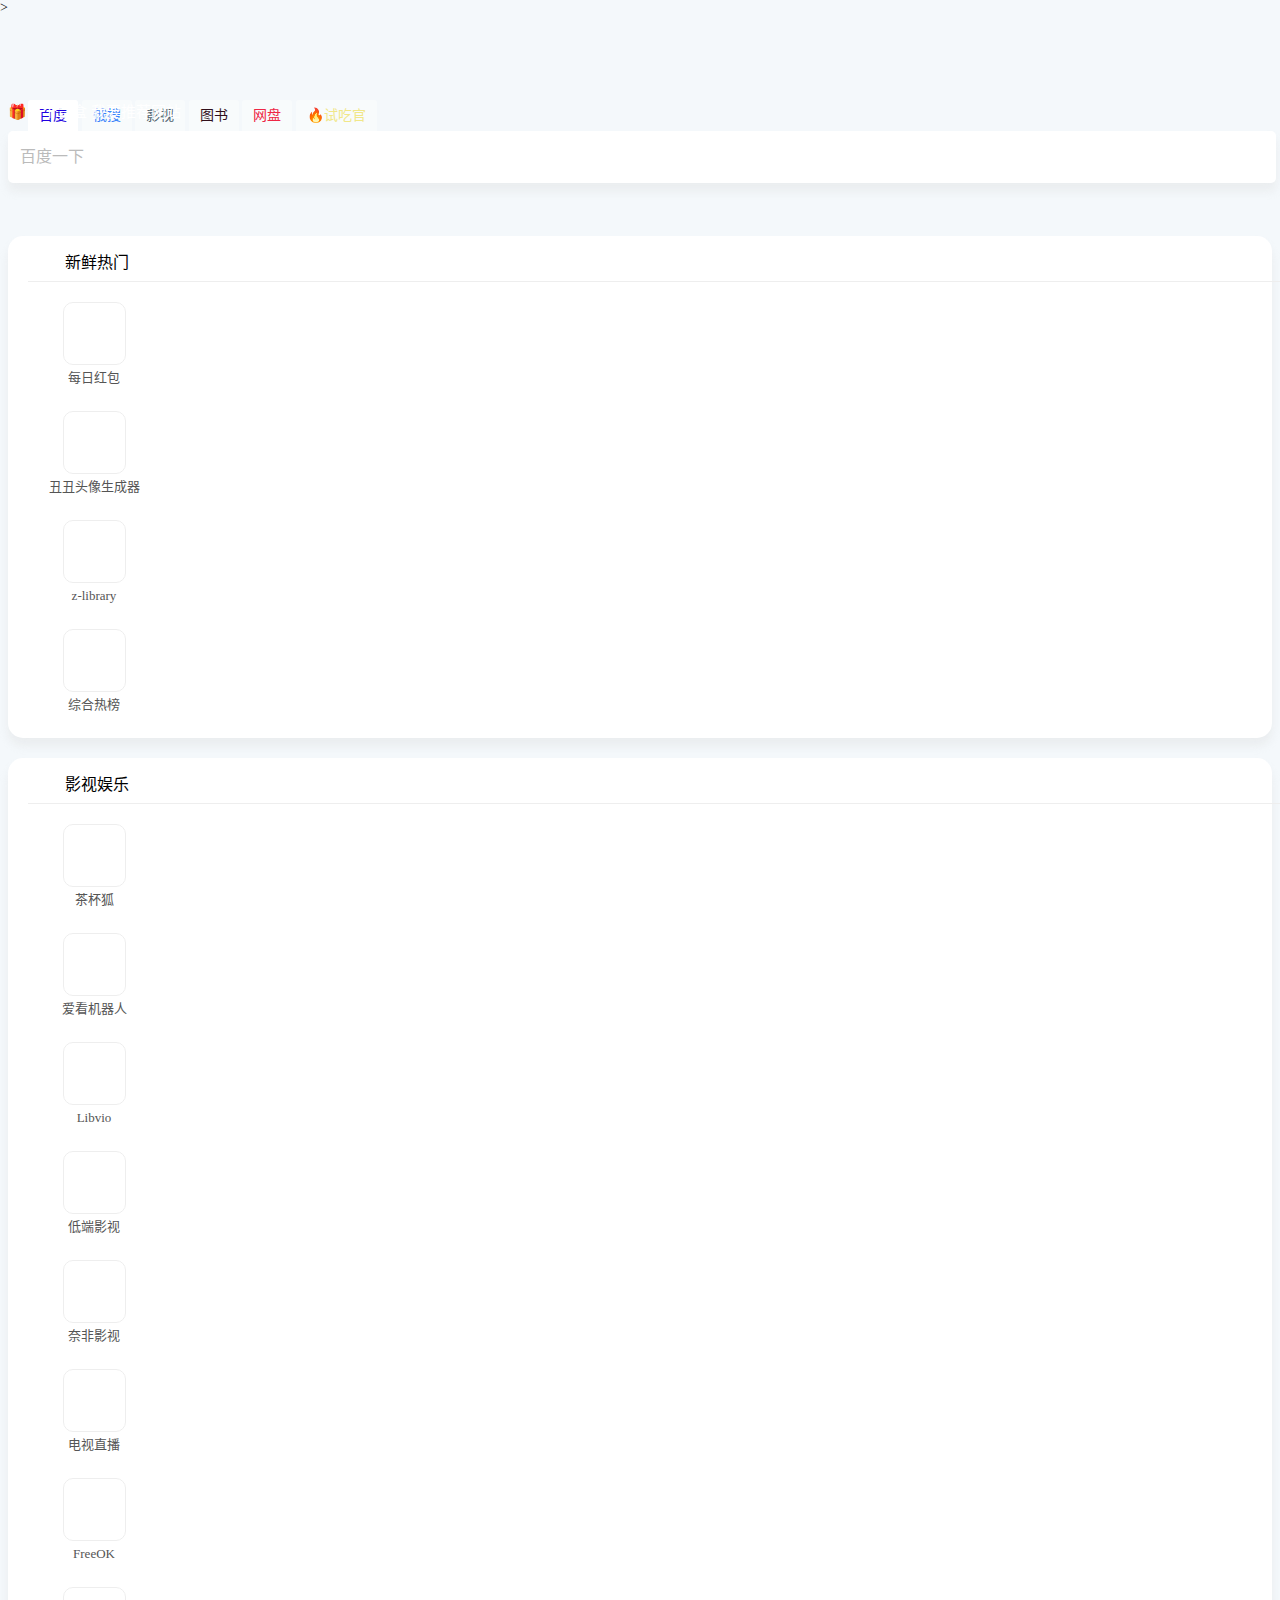
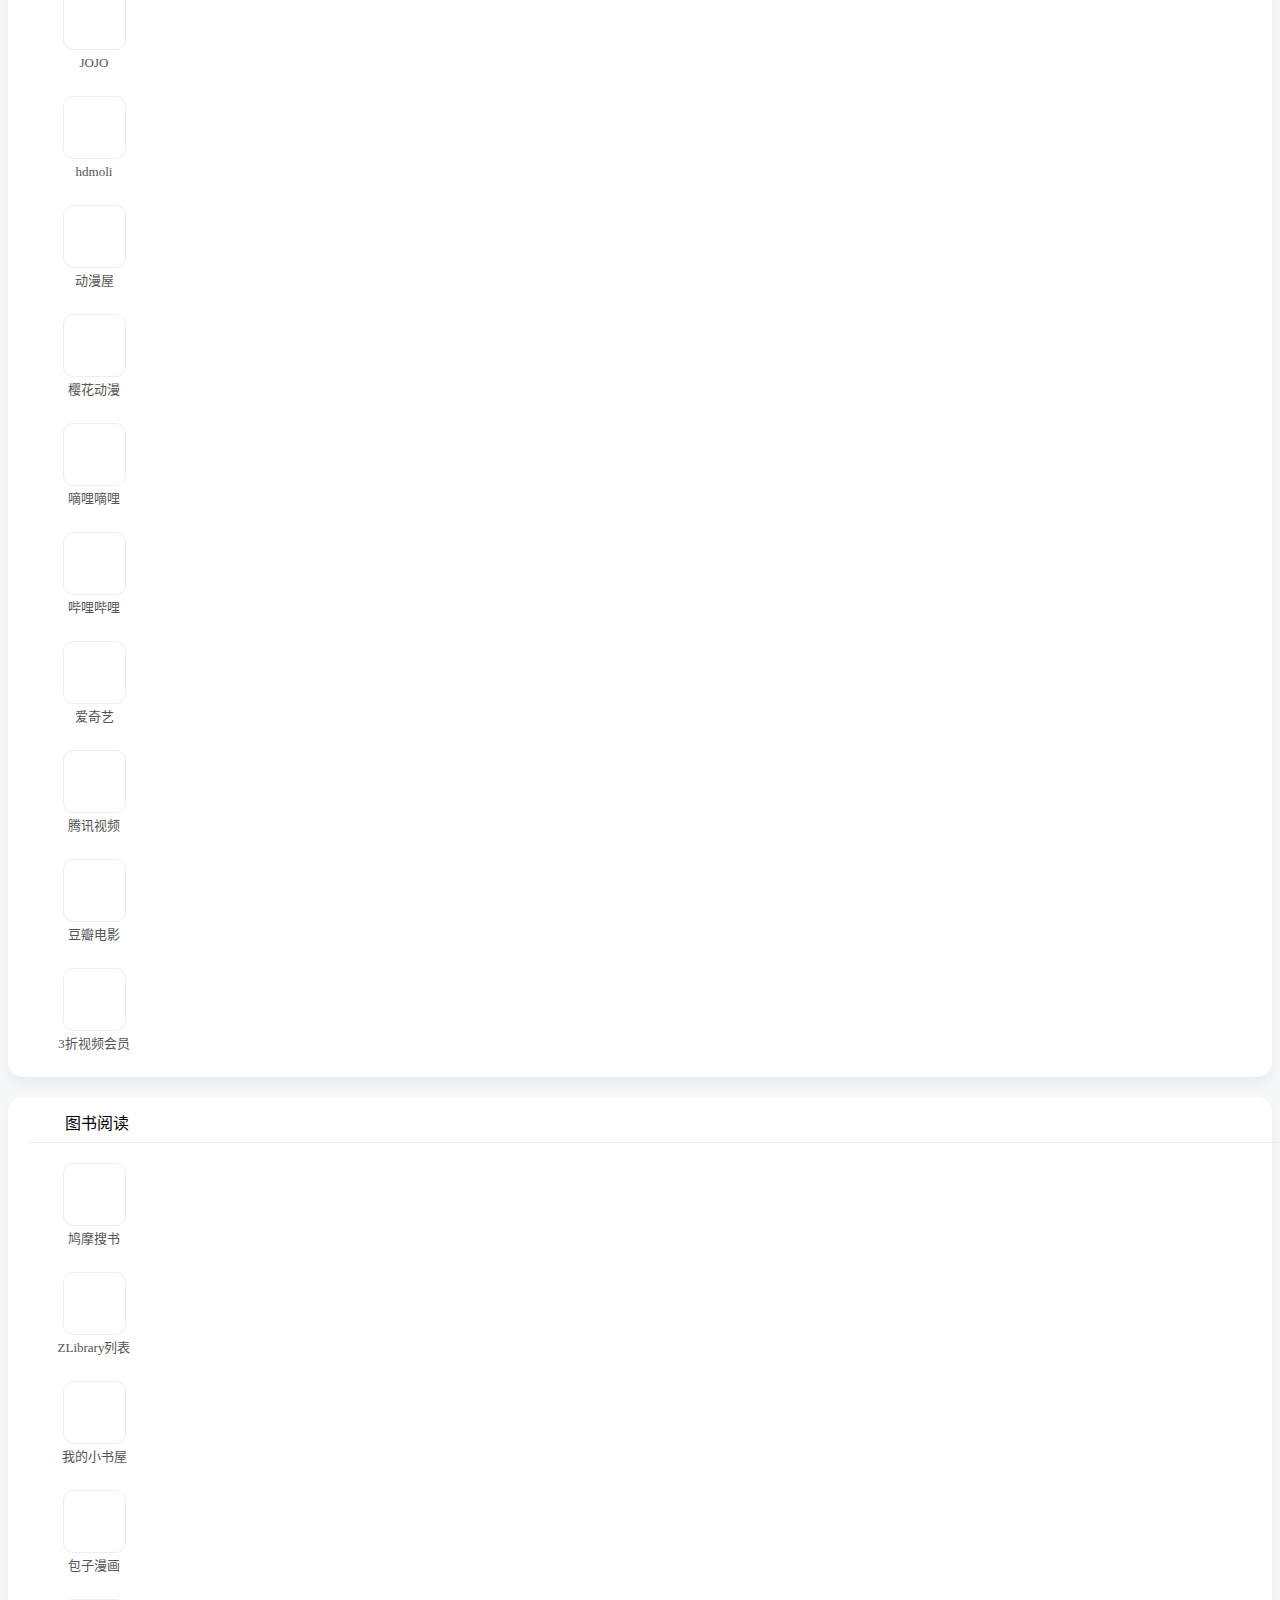
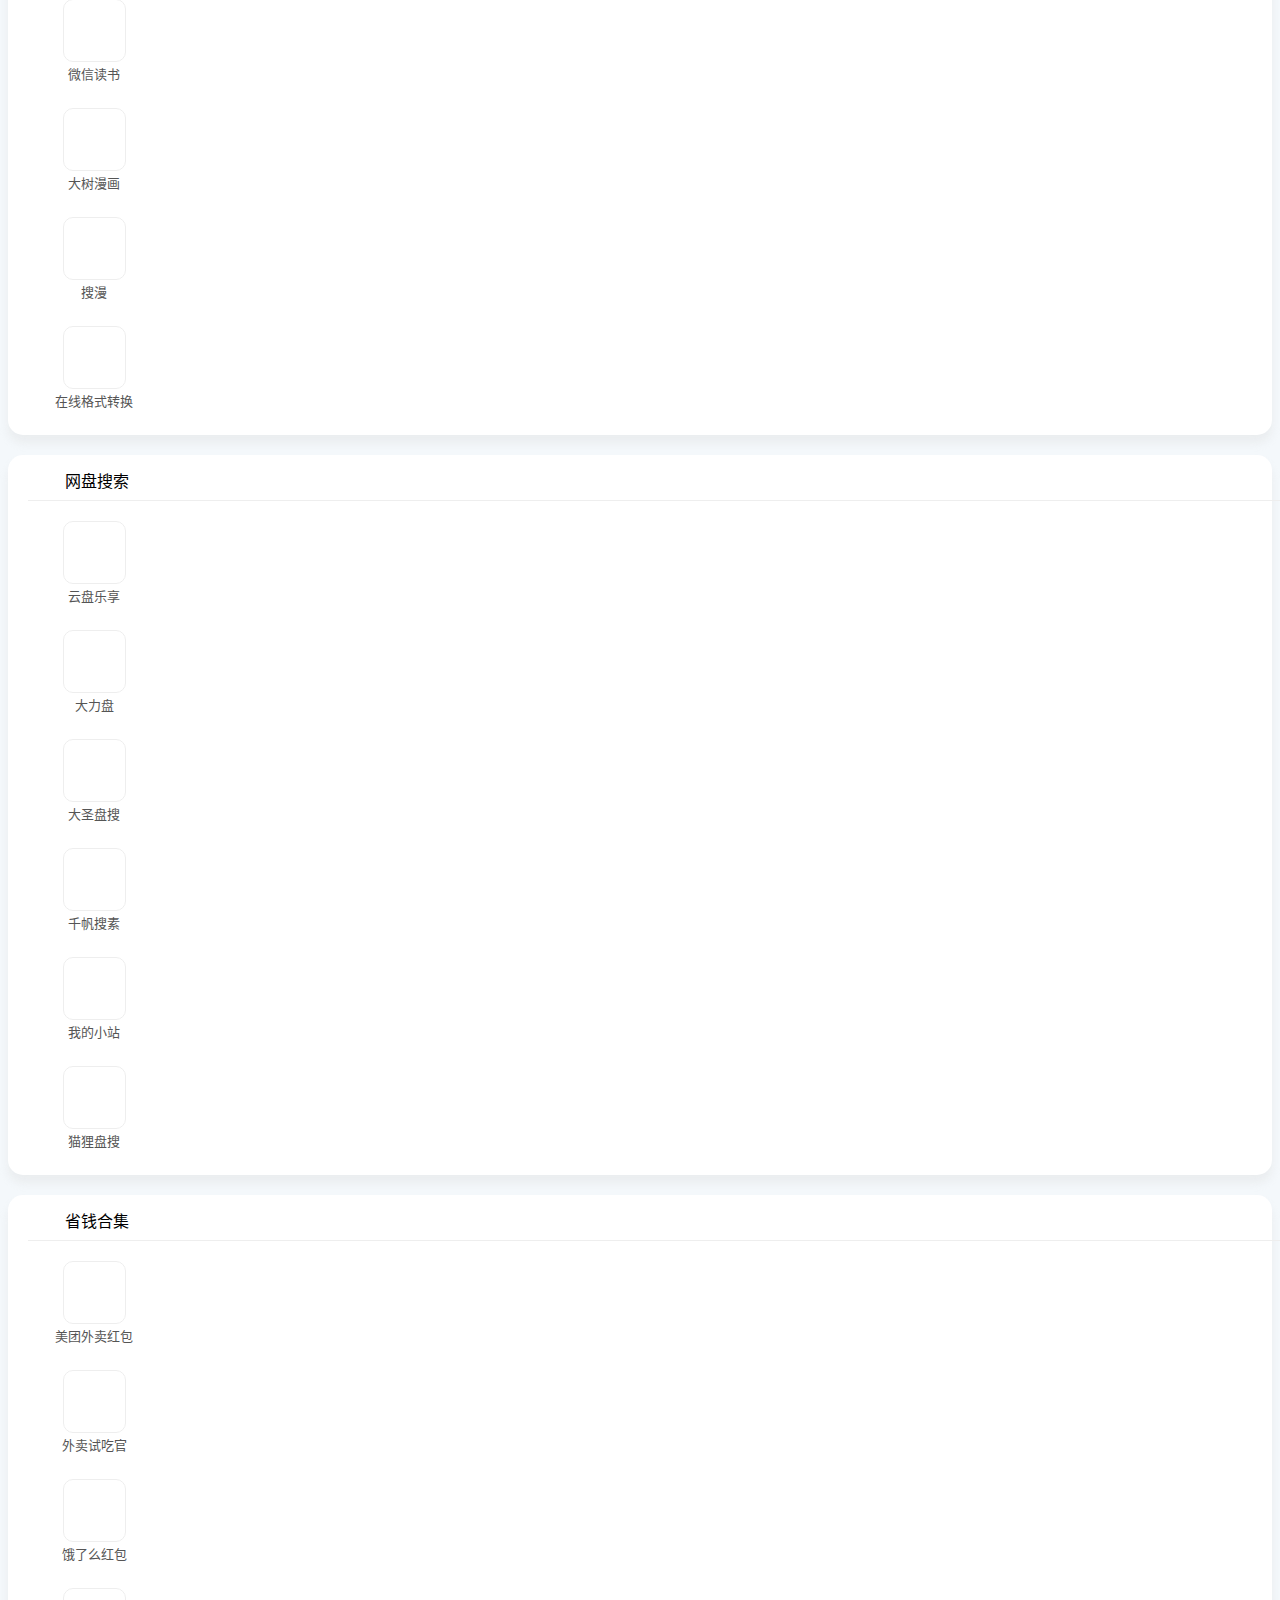
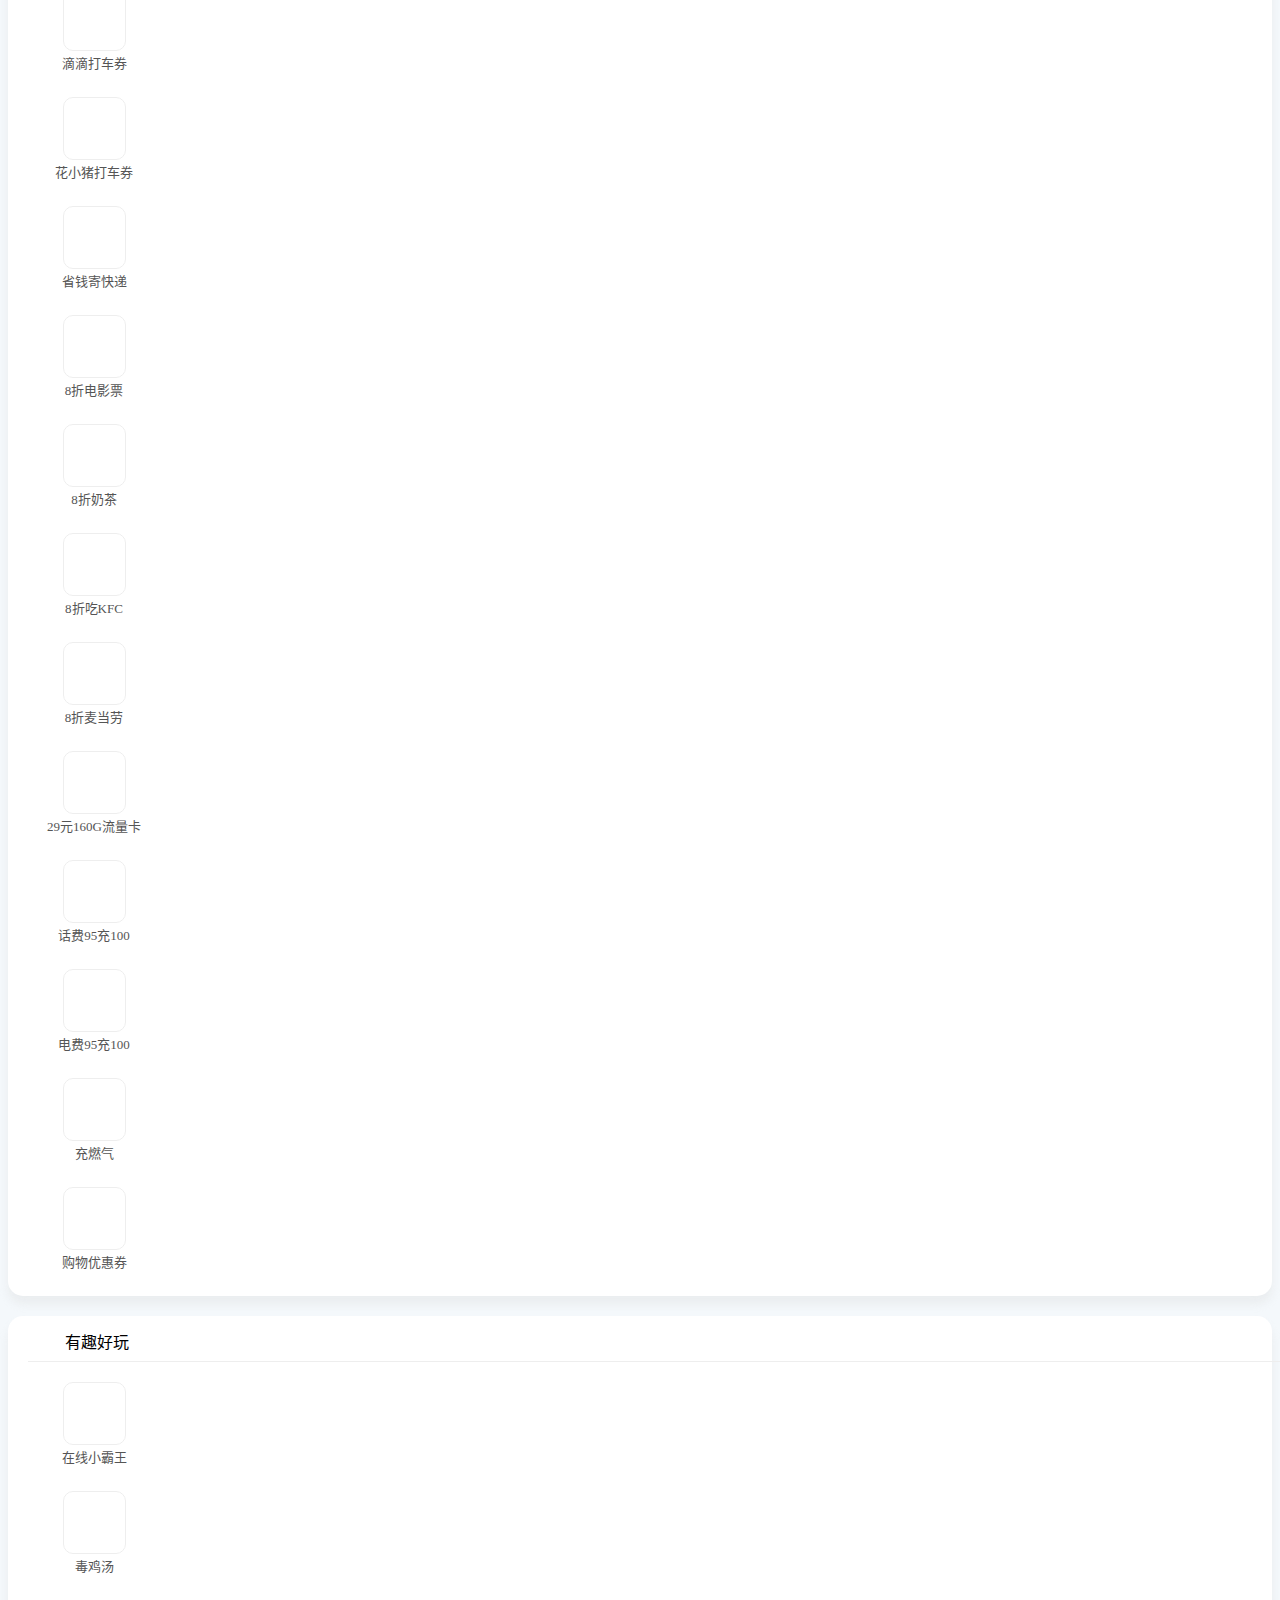
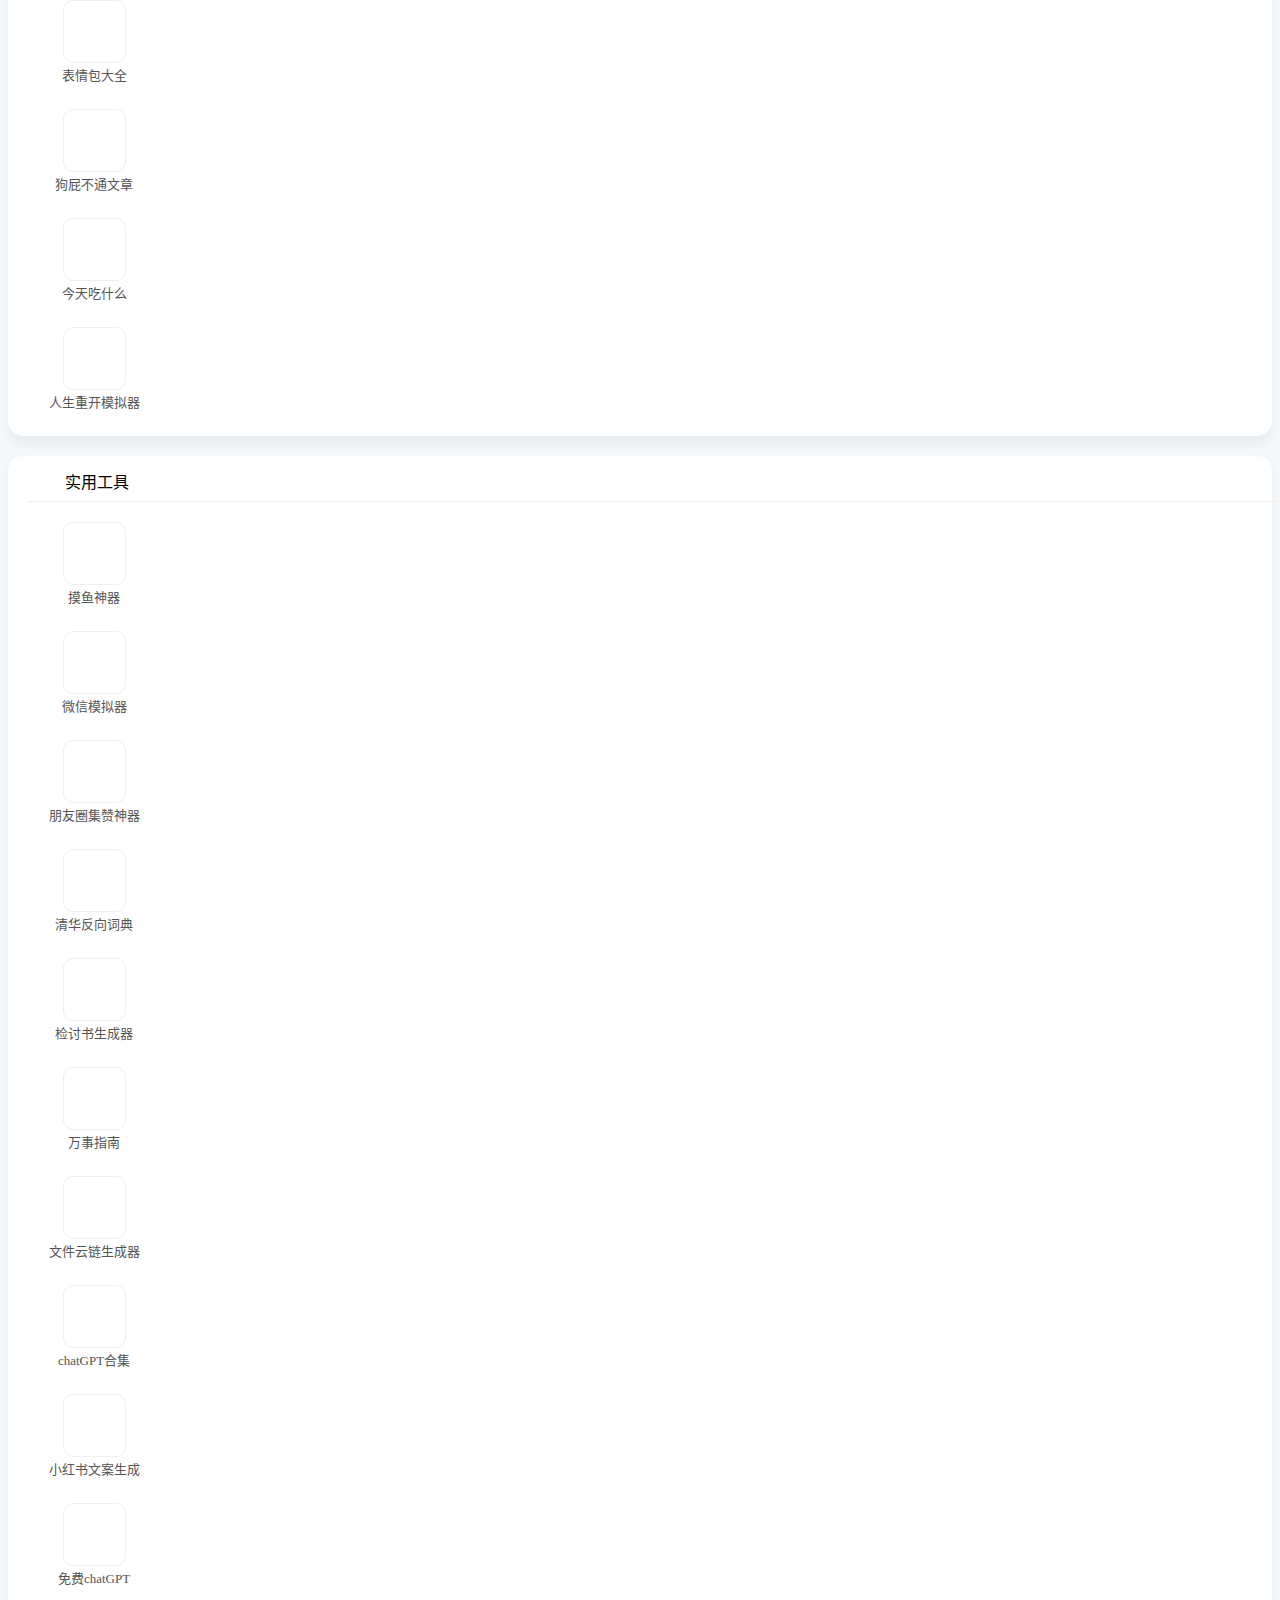
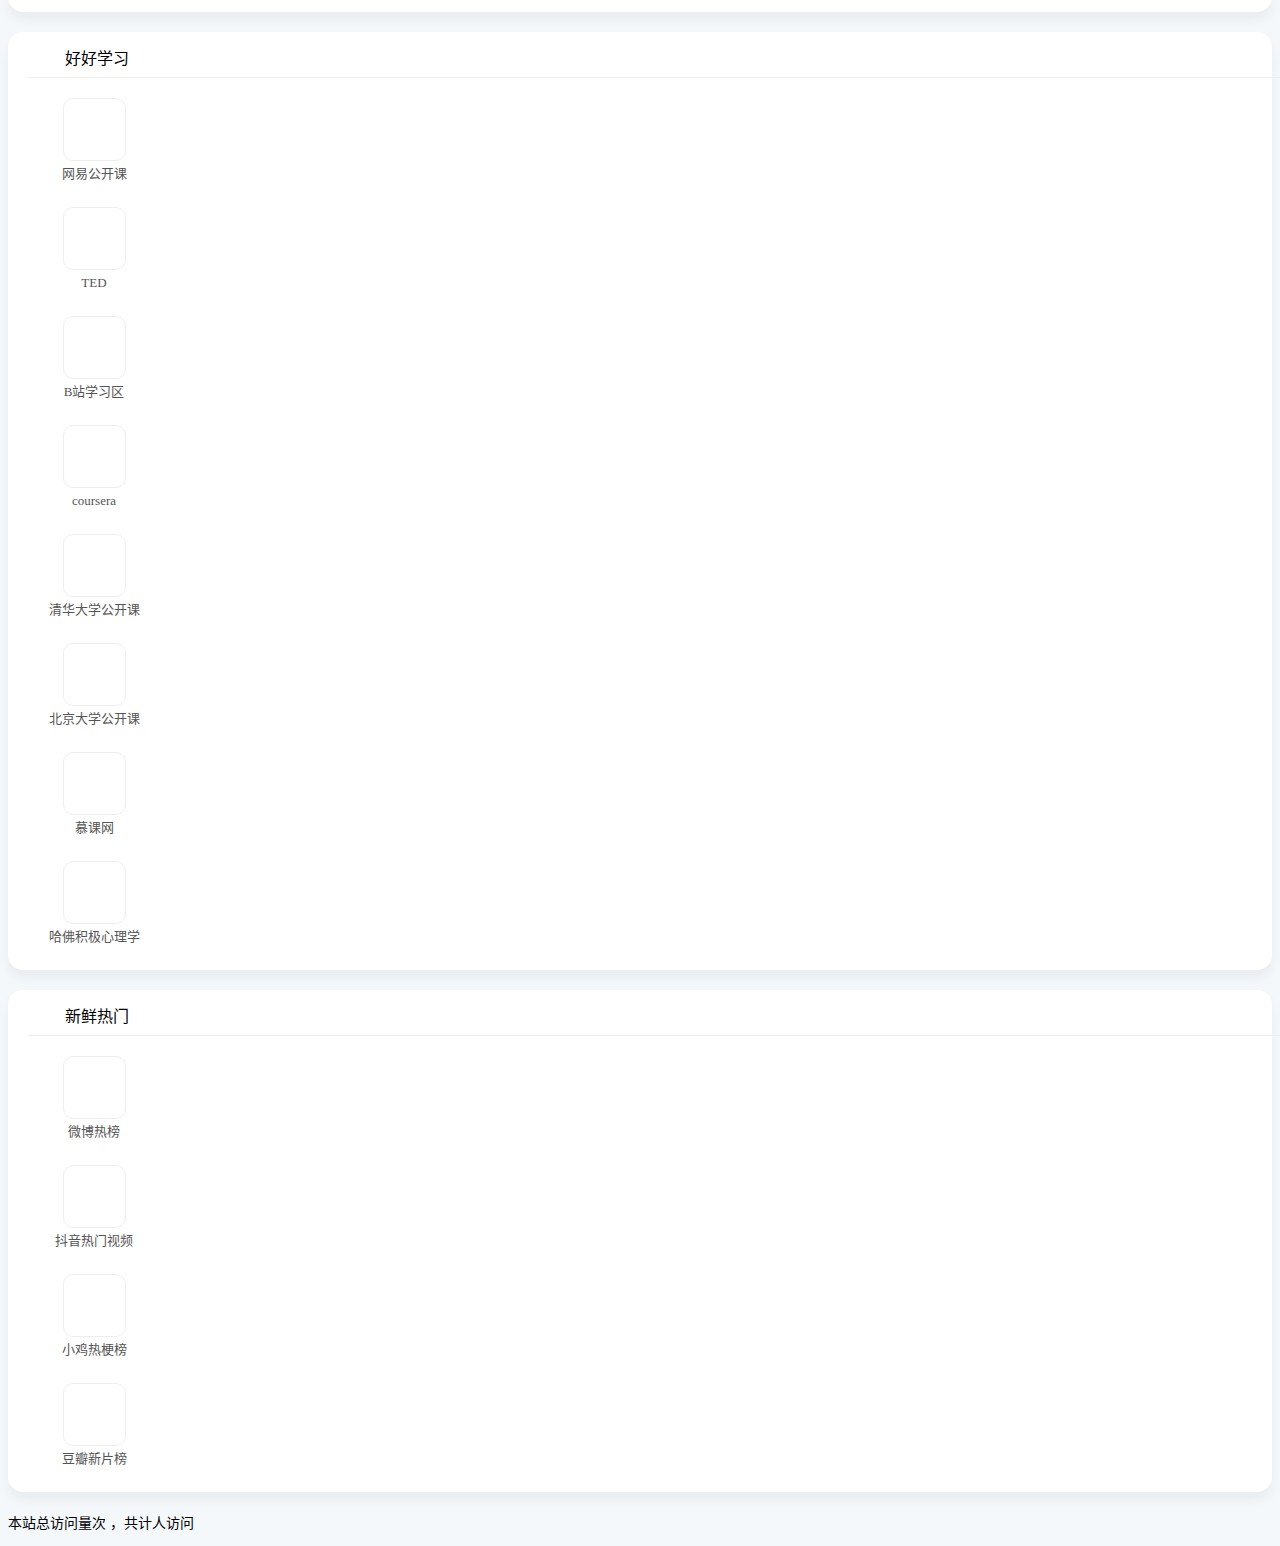
==== commit 277c6449: "Update index.html" ====
--- a/index.html
+++ b/index.html
@@ -49,7 +49,7 @@
     <!--视频头部背景-->
     <div class="banner-video">
         <img src="https://gitee.com/shao_1/shortcut/raw/master/th3.jpeg"
-            alt="">
+            alt="" referrerpolicy="no-referrer">>
         <div class="bottom-cover"
             style="background-image: linear-gradient(rgba(255, 255, 255, 0) 0%, rgb(244 248 251 / 0.6) 50%, rgb(244 248 251) 100%);">
         </div>
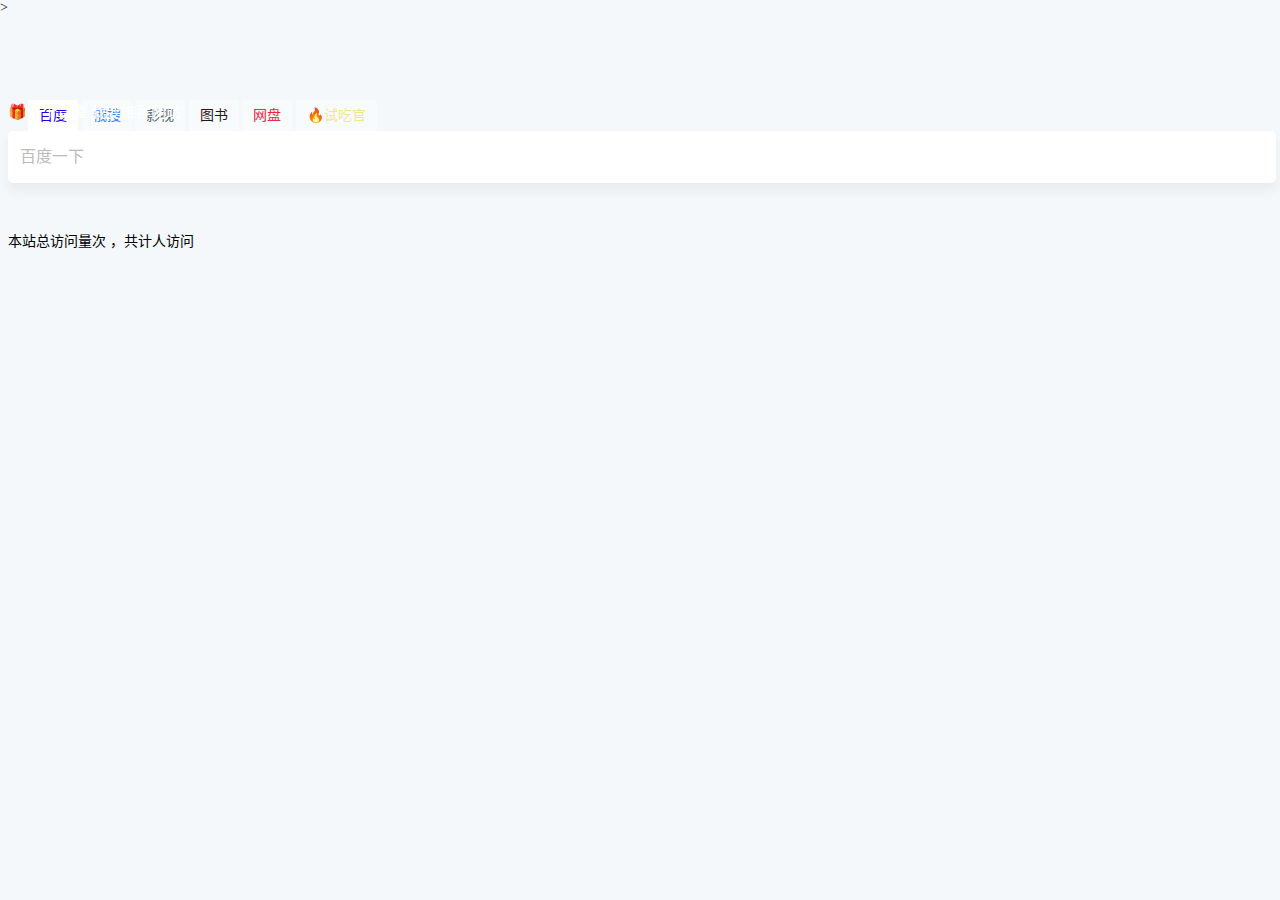
==== commit efb9e264: "Update index.html" ====
--- a/index.html
+++ b/index.html
@@ -186,14 +186,14 @@
                 {
                     title: "影视娱乐",
                     items: [
-                        { id: "chabeihu", href: "https://cupfox.app/", icon: "icon-hulinew", text: "茶杯狐" },
                         { id: "ikanbot", href: "https://www.ikanbot.com/", icon: "icon-ikanbot", text: "爱看机器人" },
                         { id: "libvio", href: "https://www.libvio.me/", icon: "icon-libvio", text: "Libvio" },
                         { id: "ddys", href: "https://ddys.tv/", icon: "icon-ddys", text: "低端影视" },
                         { id: "netflix", href: "https://www.nfyingshi.com/", icon: "icon-netflix", text: "奈非影视" },
                         { id: "dianshi", href: "https://www.xuexi.cn/3271716c843e44c7e00e66e38ad6fcd5/e2c3733327a5a413f63fc980e92f4552.html", icon: "icon-dianshi", text: "电视直播" },
-                        { id: "freeok", href: "https://www.freeok.vip", icon: "icon-bofang", text: "FreeOK" },
-                        { id: "JOJO", href: "https://jiohub.top/", icon: "icon-jojo", text: "JOJO" },
+                        { id: "freeok", href: "https://www.free-ok.com/", icon: "icon-bofang", text: "FreeOK" },
+                        { id: "JOJO", href: “https://gaze.run/", icon: "icon-jojo", text: "注视影音" },
+                        { id: "chabeihu", href: "https://www.hanjukankan.com/", icon: "icon-hulinew", text: "韩剧库" },
                         { id: "hdmoli", href: "https://www.hdmoli.pro/", icon: "icon-shipin", text: "hdmoli" },
                         { id: "dm5", href: "https://www.dm5.com/", icon: "icon-dongmanwu", text: "动漫屋" },
                         { id: "yinghuadongman", href: "http://www.yinghuacd.com/top/", icon: "icon-dongman", text: "樱花动漫" },
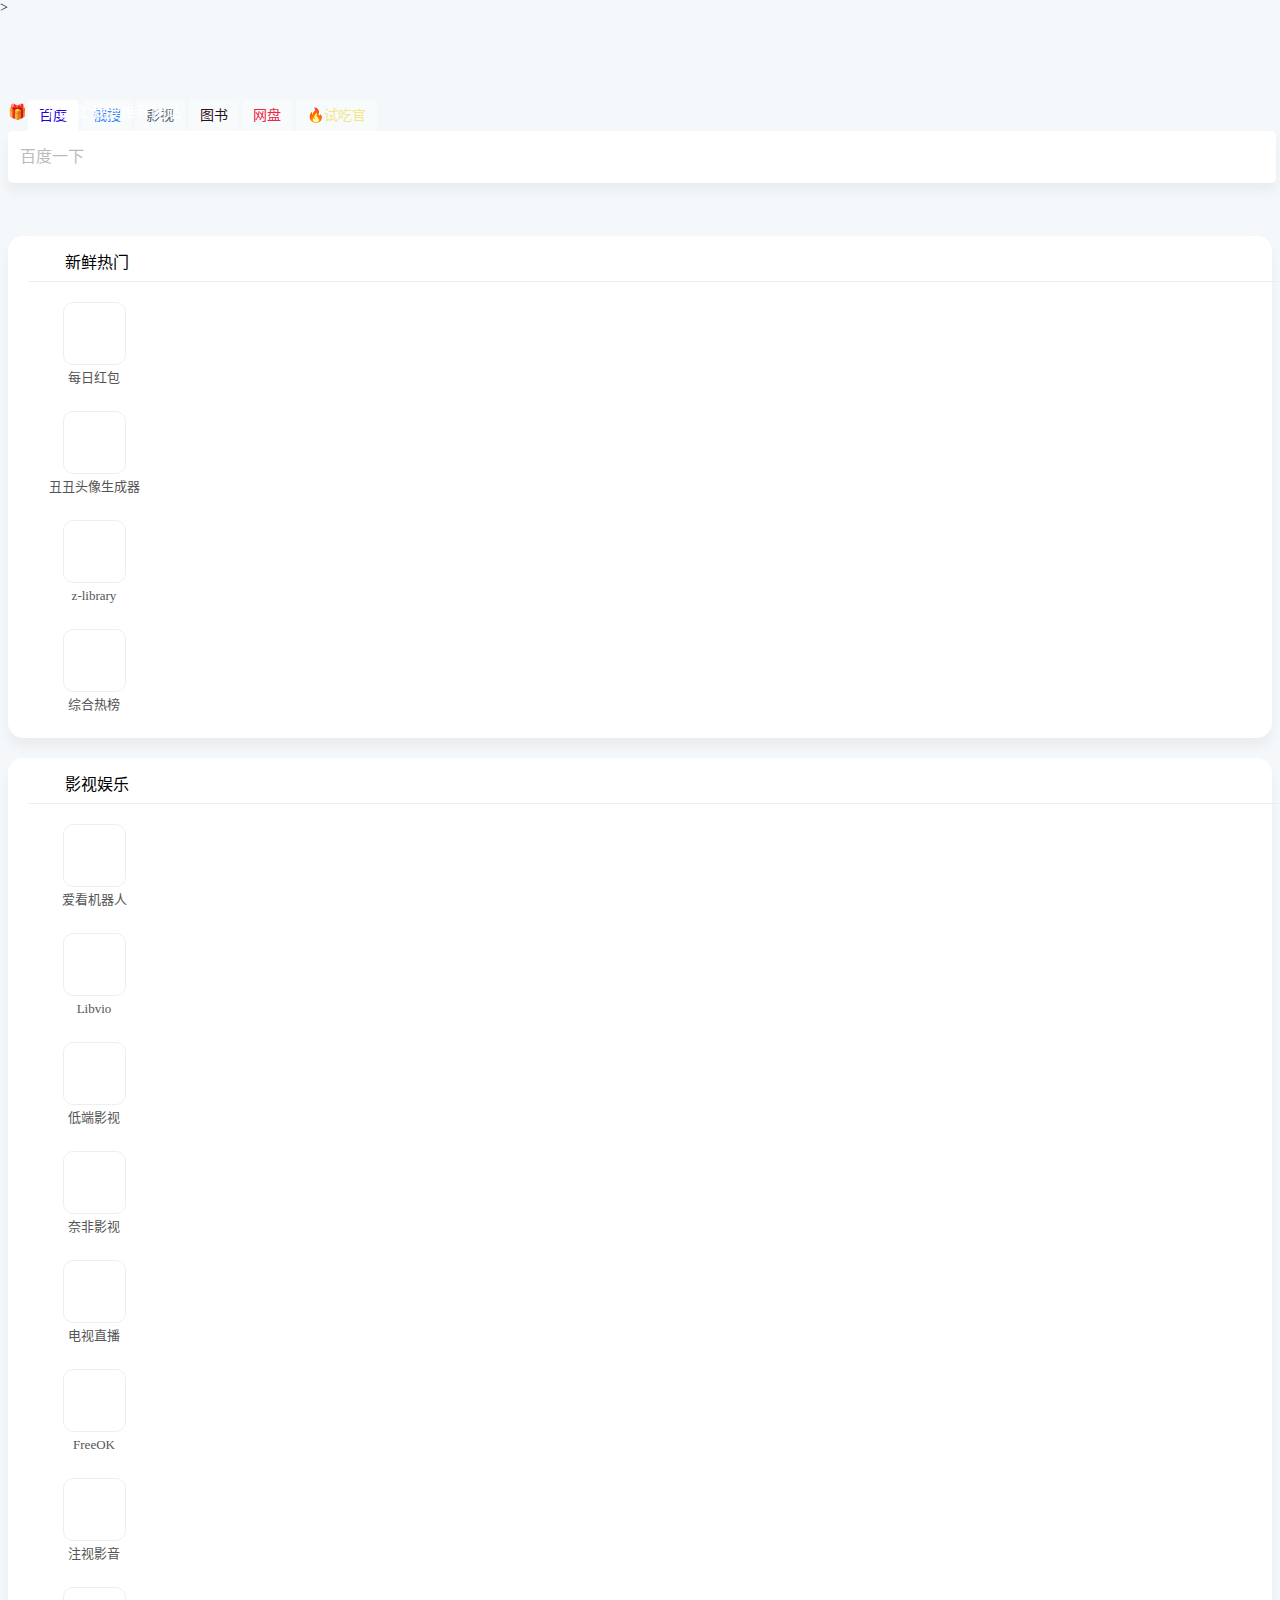
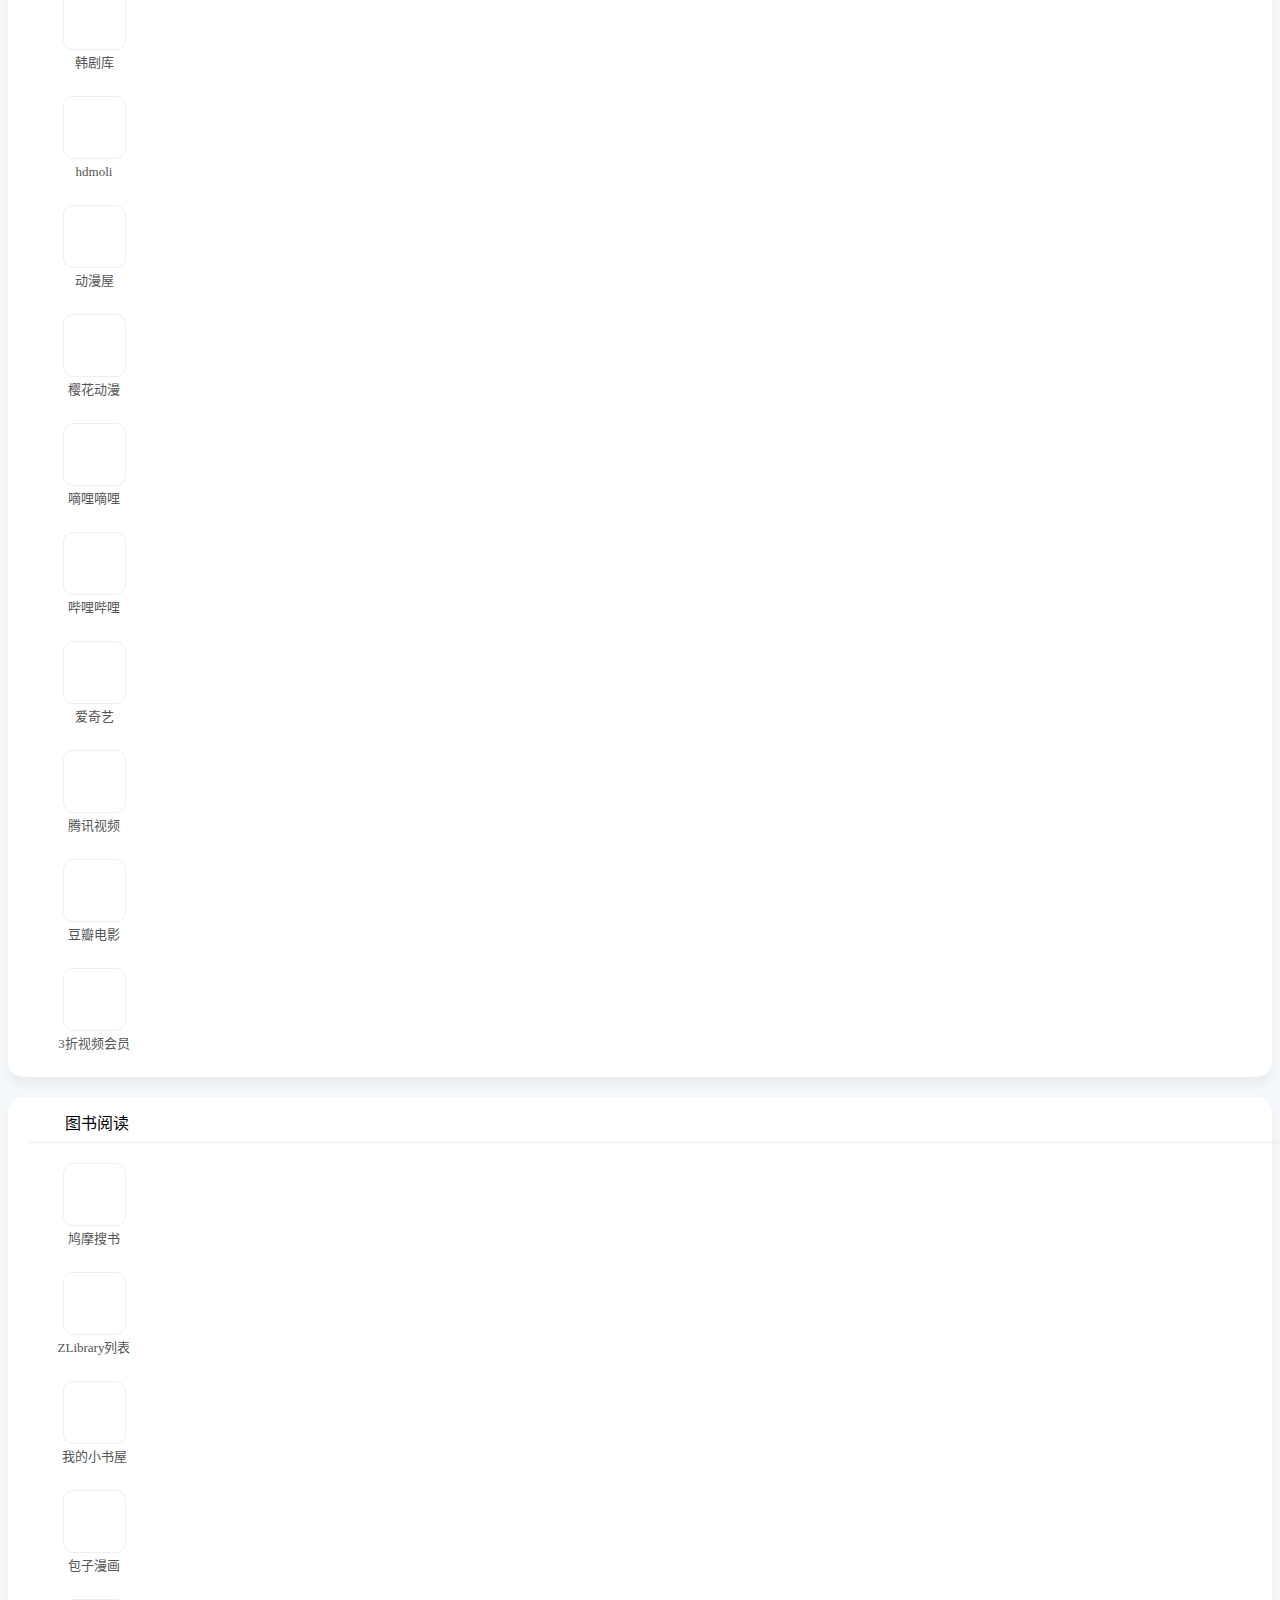
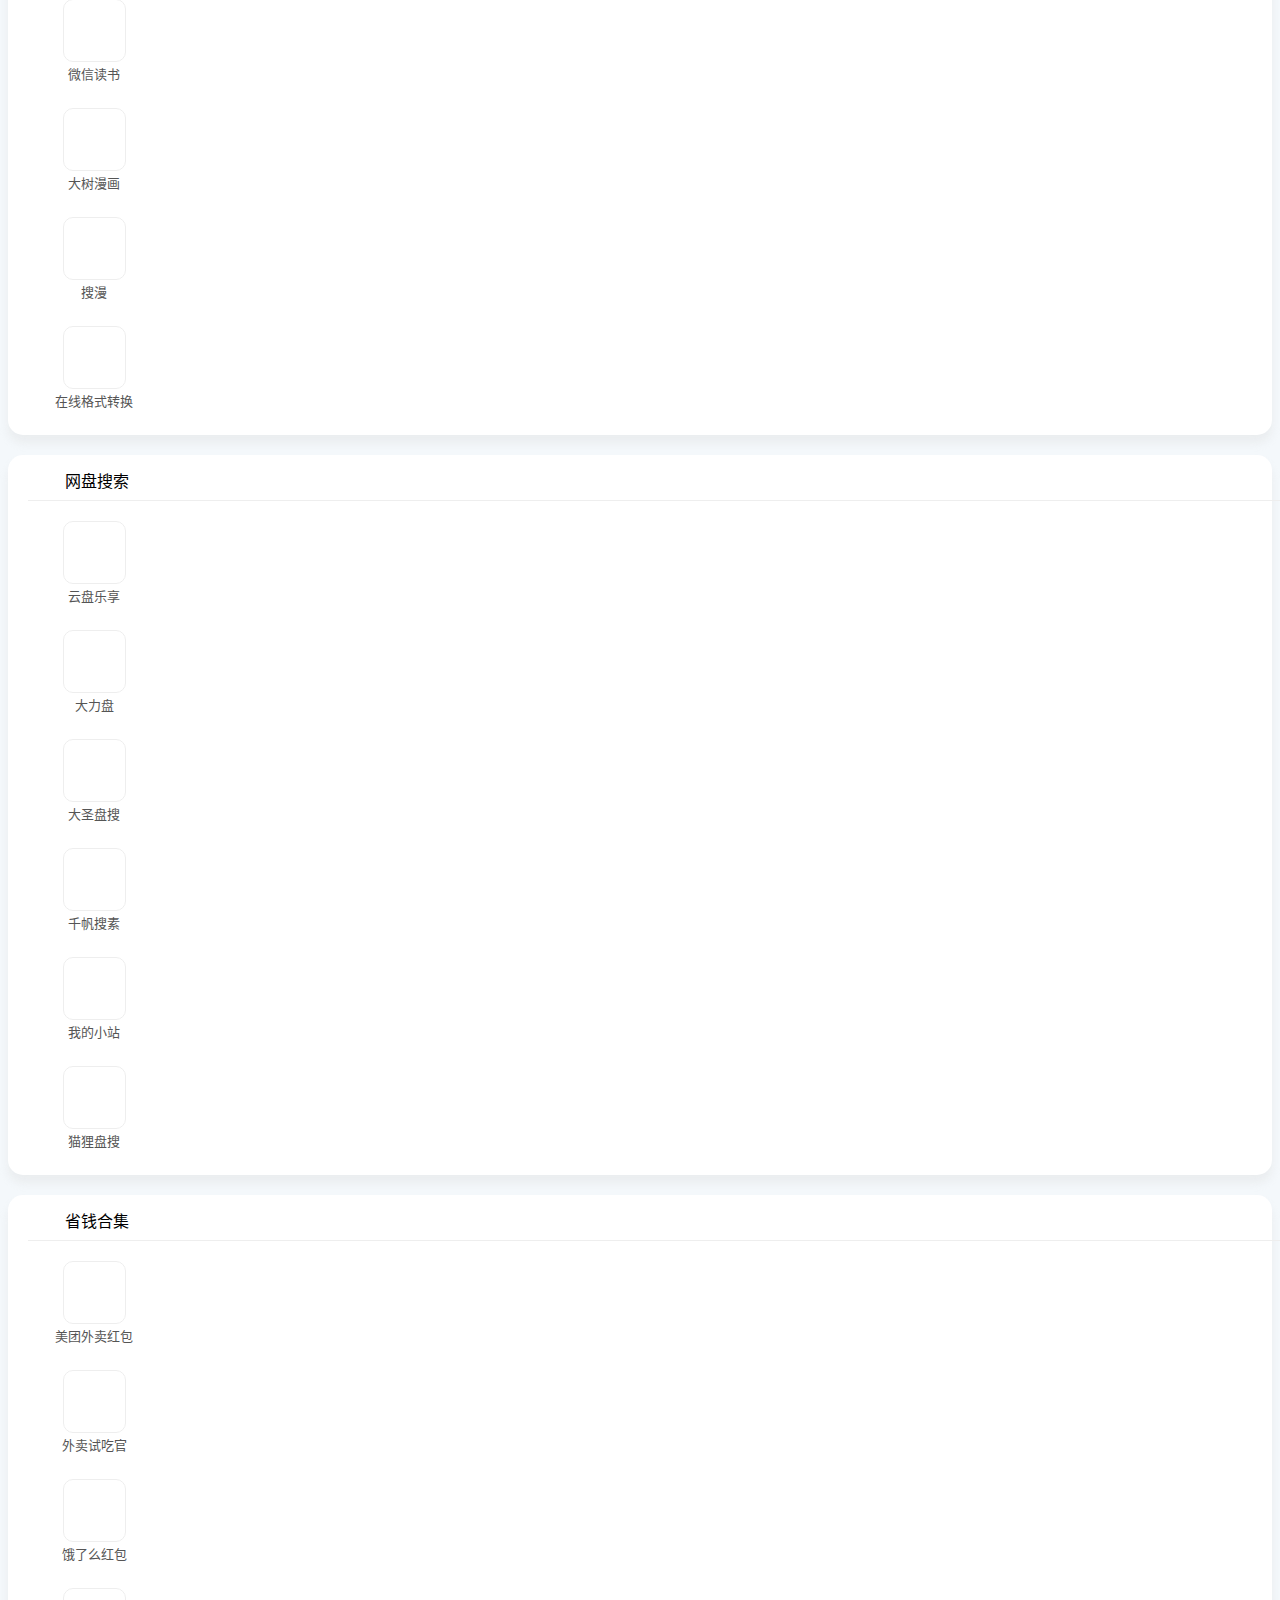
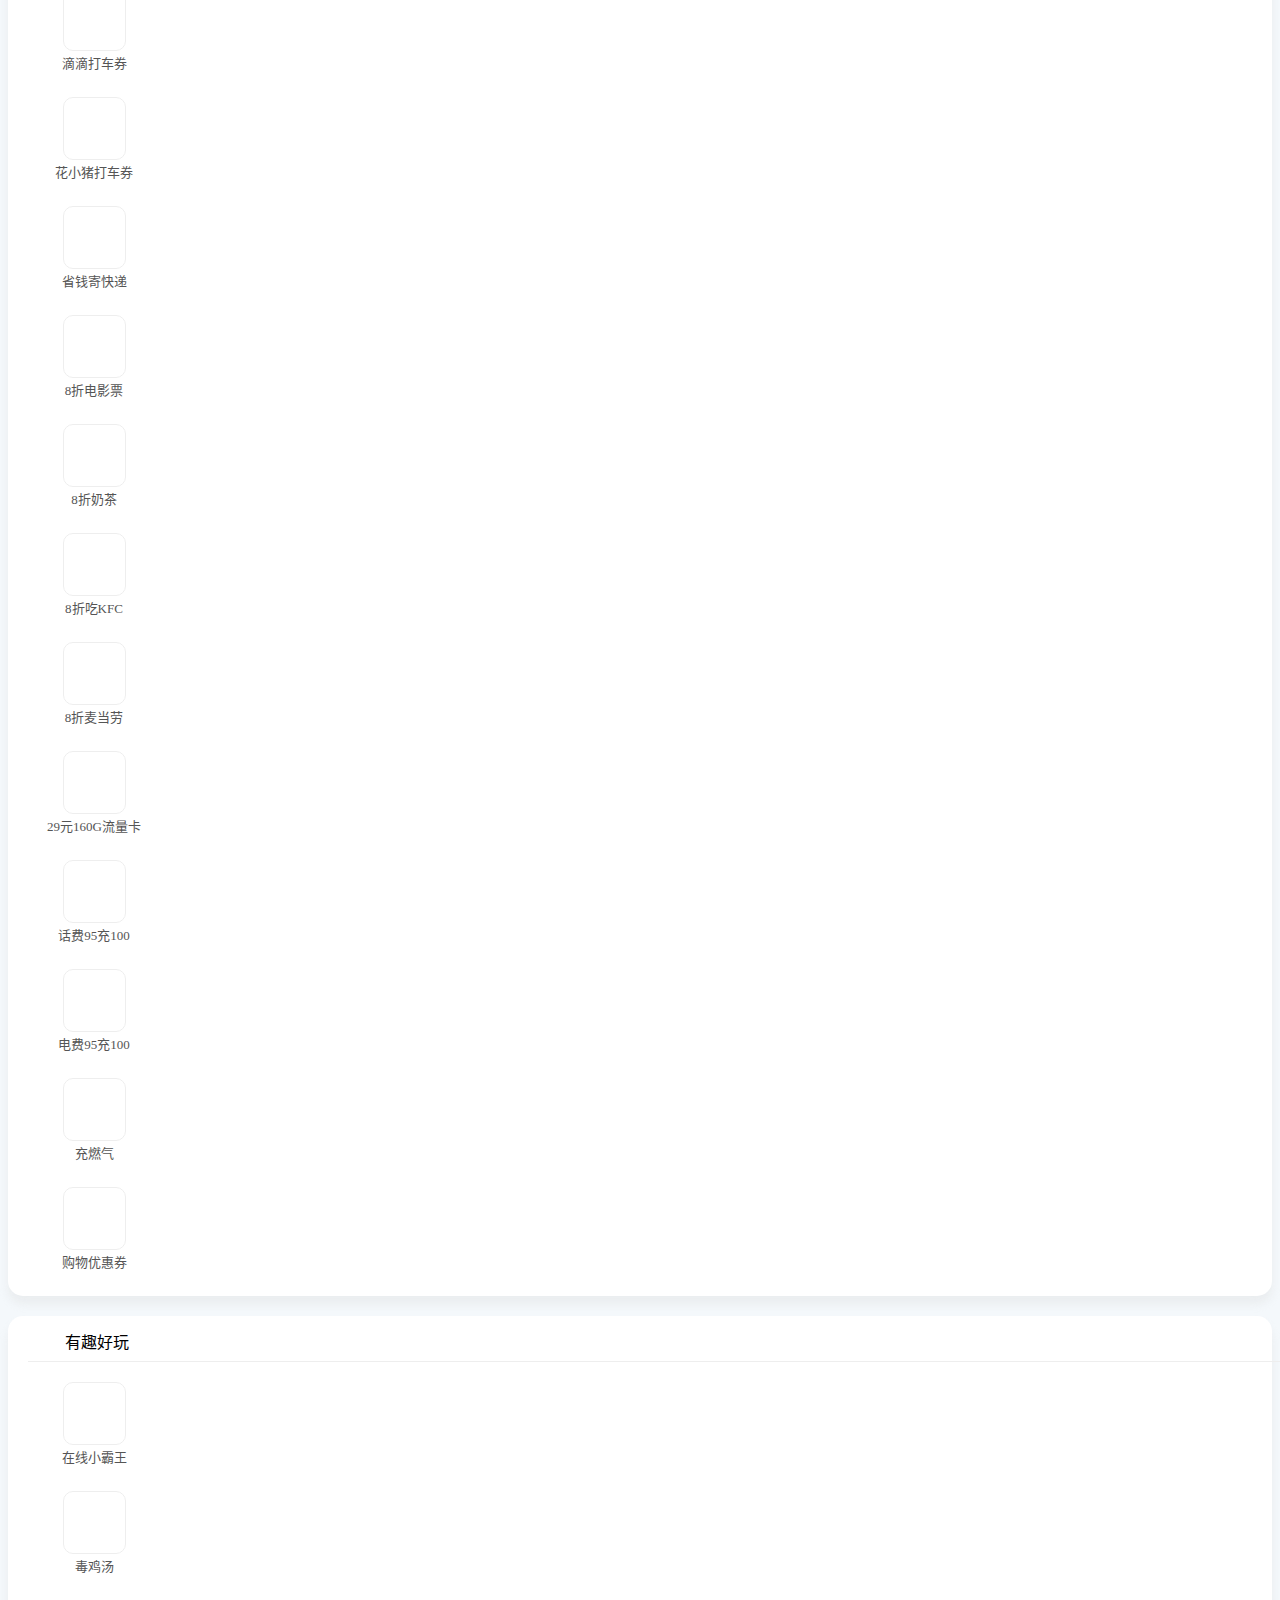
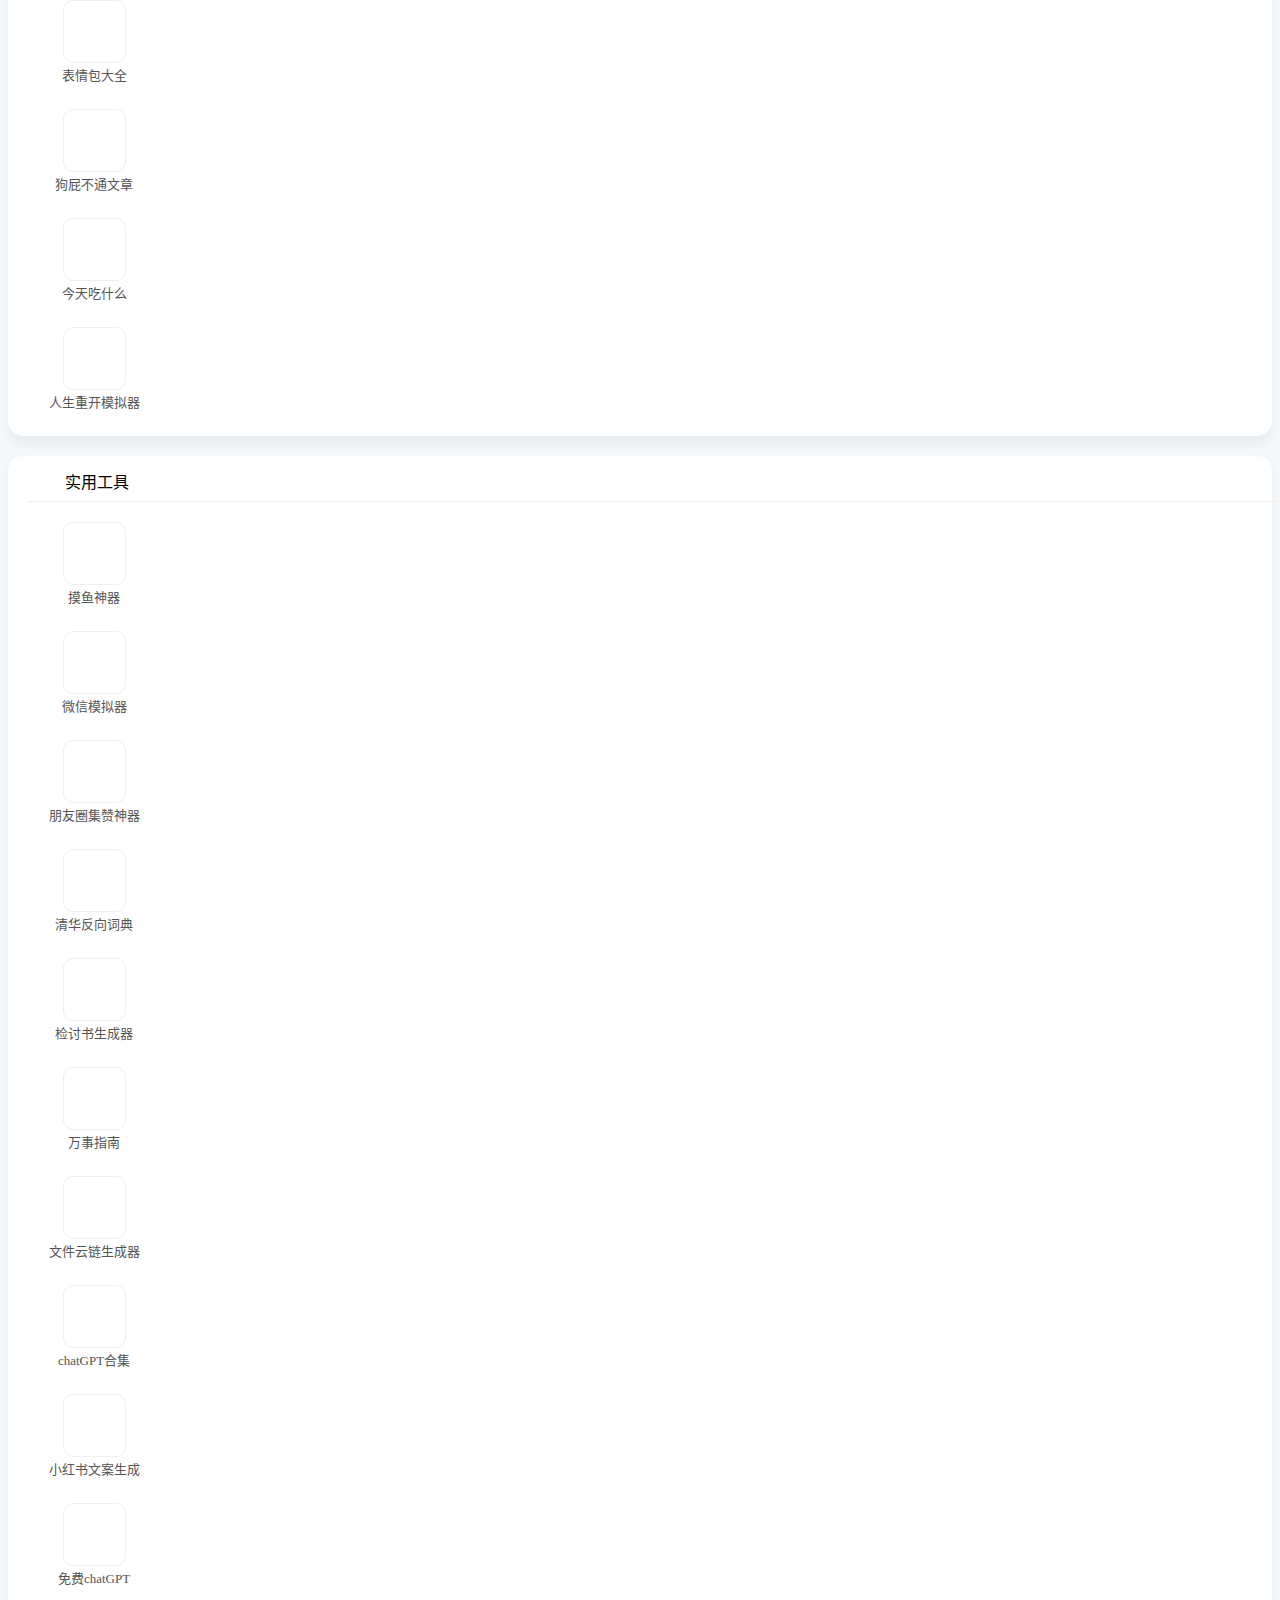
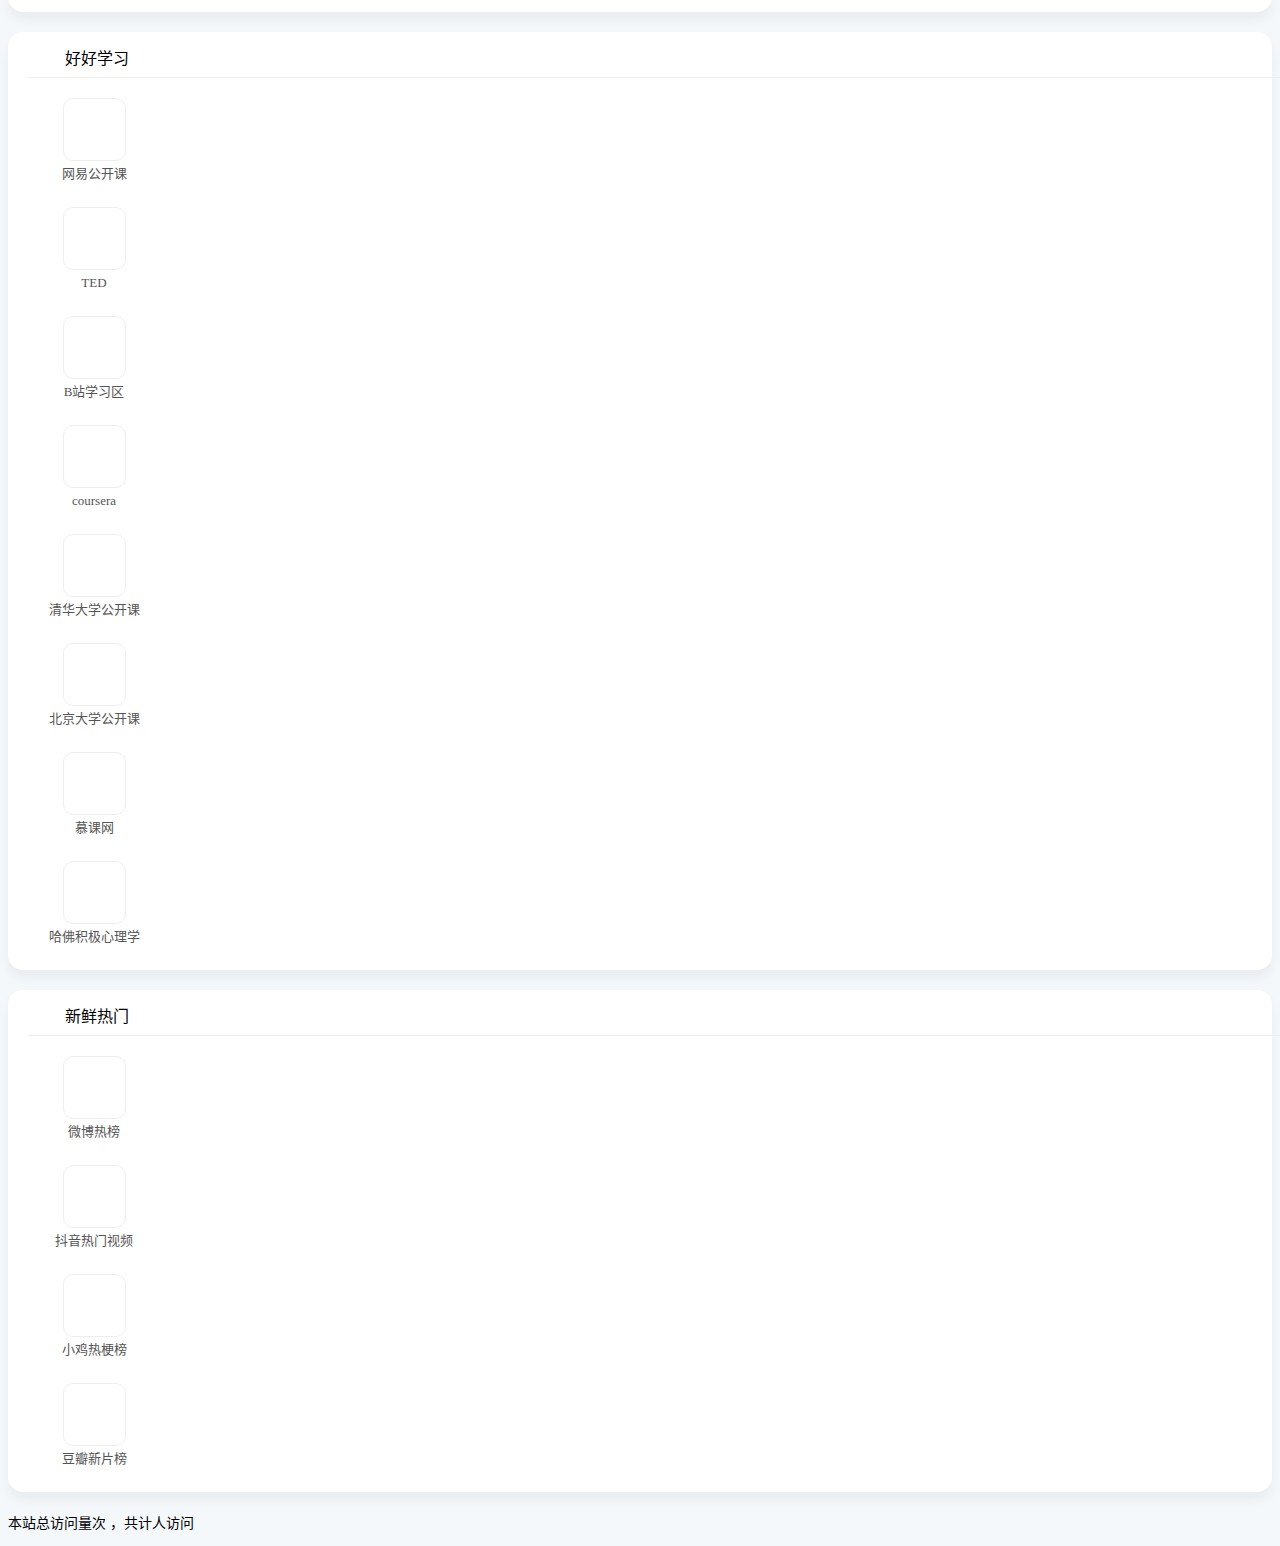
==== commit a7461ccf: "Update index.html" ====
--- a/index.html
+++ b/index.html
@@ -192,7 +192,7 @@
                         { id: "netflix", href: "https://www.nfyingshi.com/", icon: "icon-netflix", text: "奈非影视" },
                         { id: "dianshi", href: "https://www.xuexi.cn/3271716c843e44c7e00e66e38ad6fcd5/e2c3733327a5a413f63fc980e92f4552.html", icon: "icon-dianshi", text: "电视直播" },
                         { id: "freeok", href: "https://www.free-ok.com/", icon: "icon-bofang", text: "FreeOK" },
-                        { id: "JOJO", href: “https://gaze.run/", icon: "icon-jojo", text: "注视影音" },
+                        { id: "JOJO", href: "https://gaze.run/", icon: "icon-jojo", text: "注视影音" },
                         { id: "chabeihu", href: "https://www.hanjukankan.com/", icon: "icon-hulinew", text: "韩剧库" },
                         { id: "hdmoli", href: "https://www.hdmoli.pro/", icon: "icon-shipin", text: "hdmoli" },
                         { id: "dm5", href: "https://www.dm5.com/", icon: "icon-dongmanwu", text: "动漫屋" },
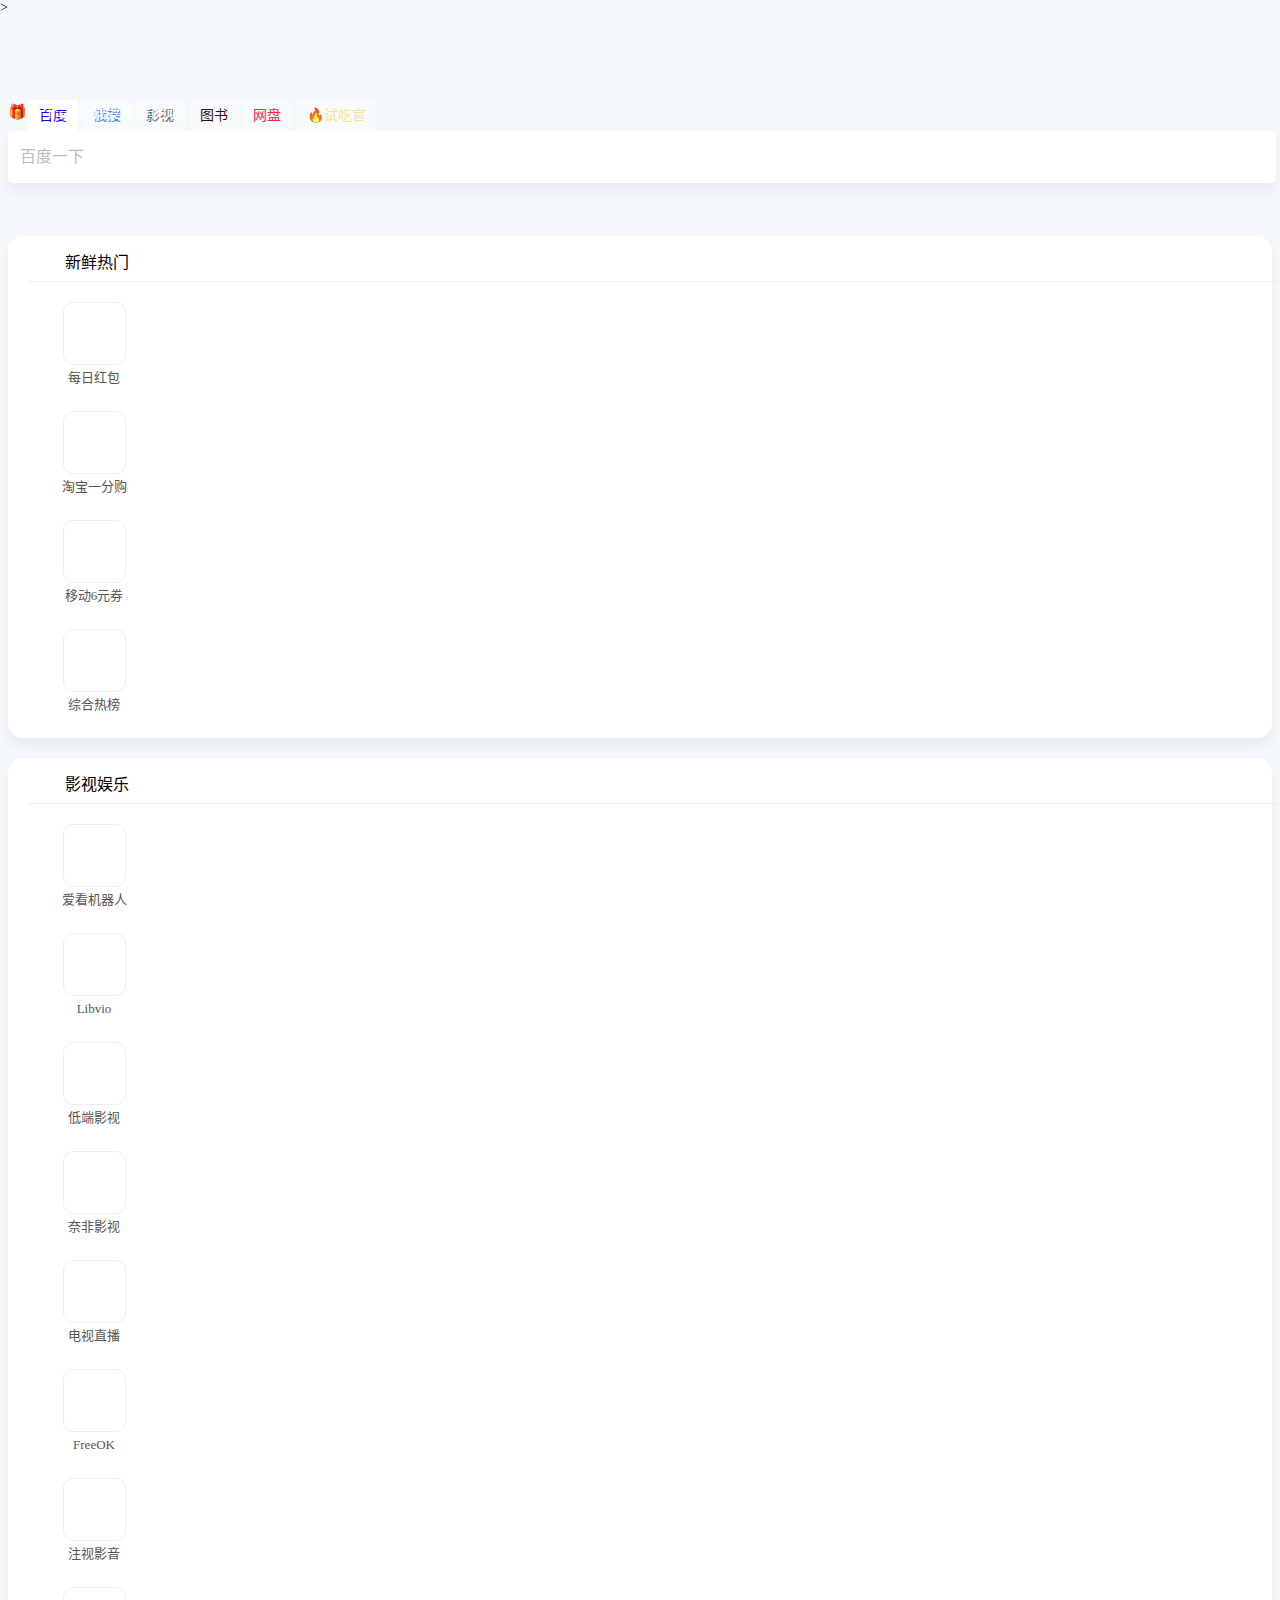
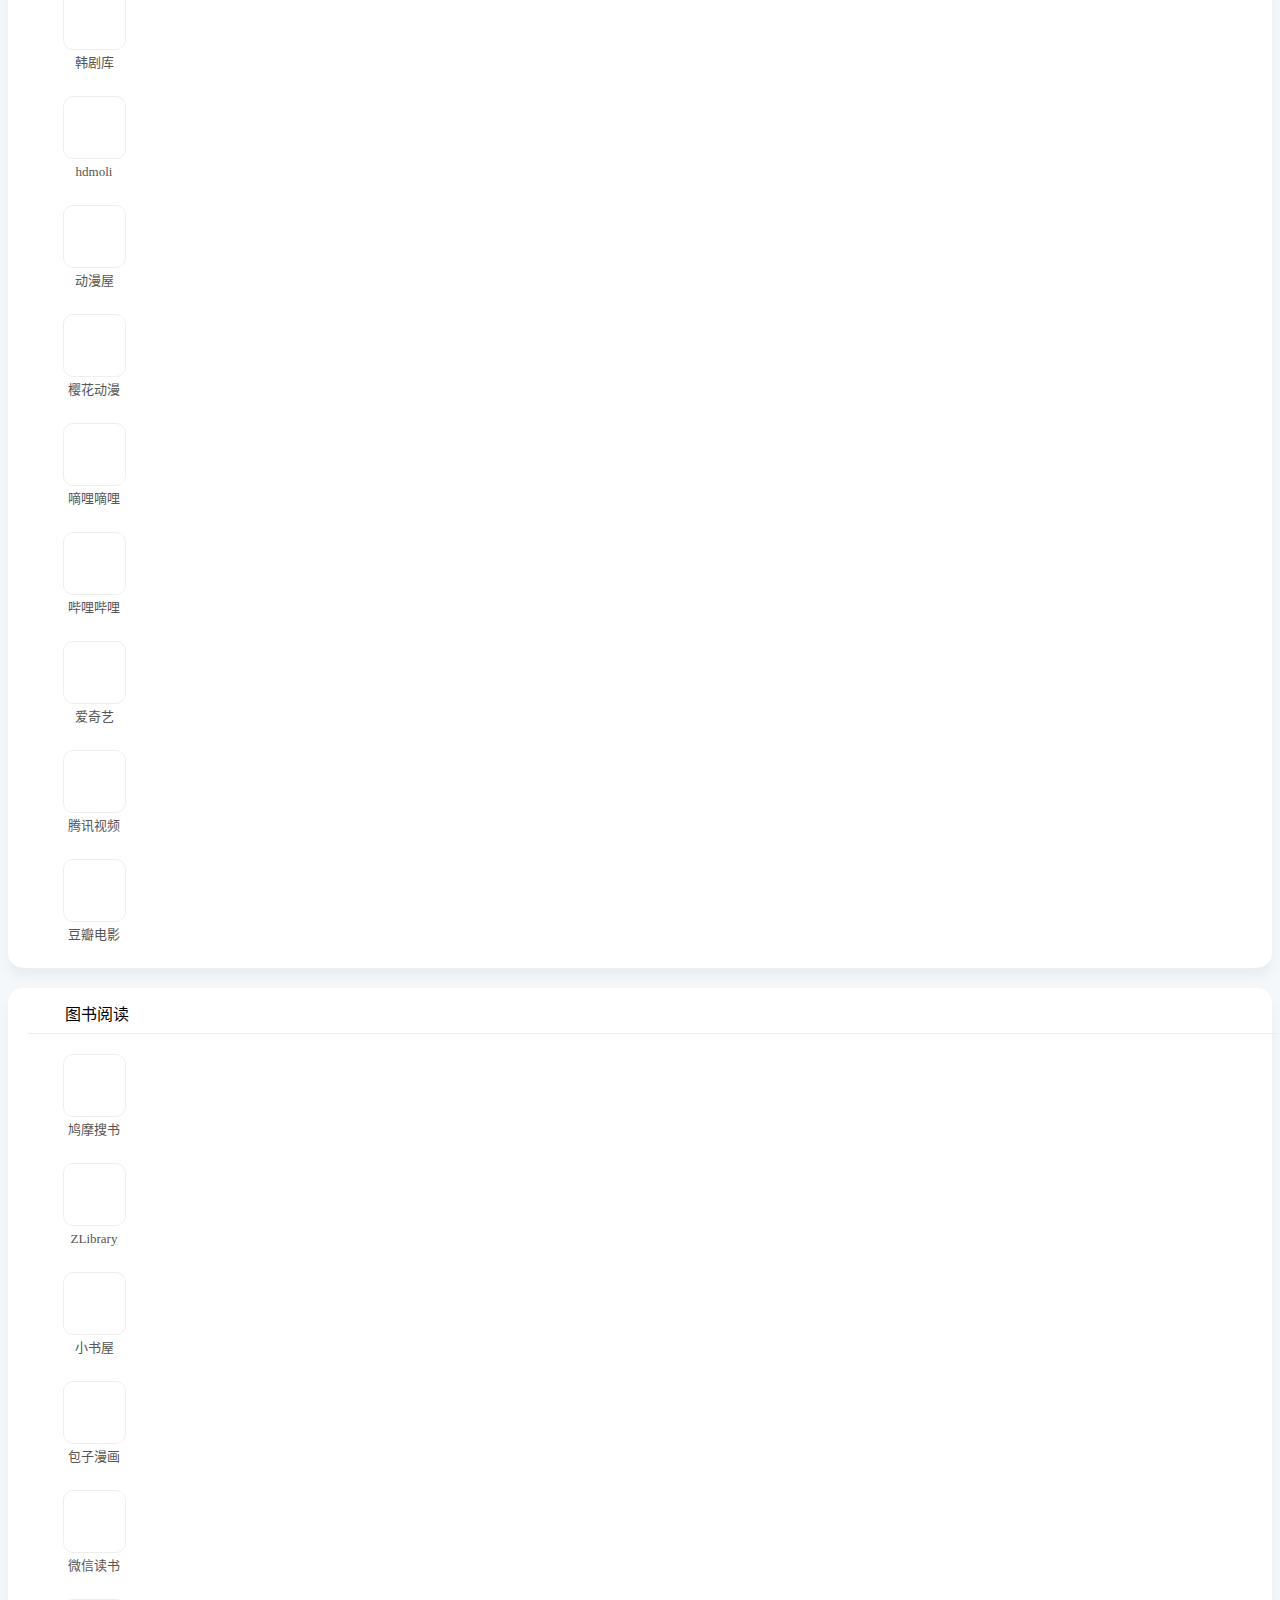
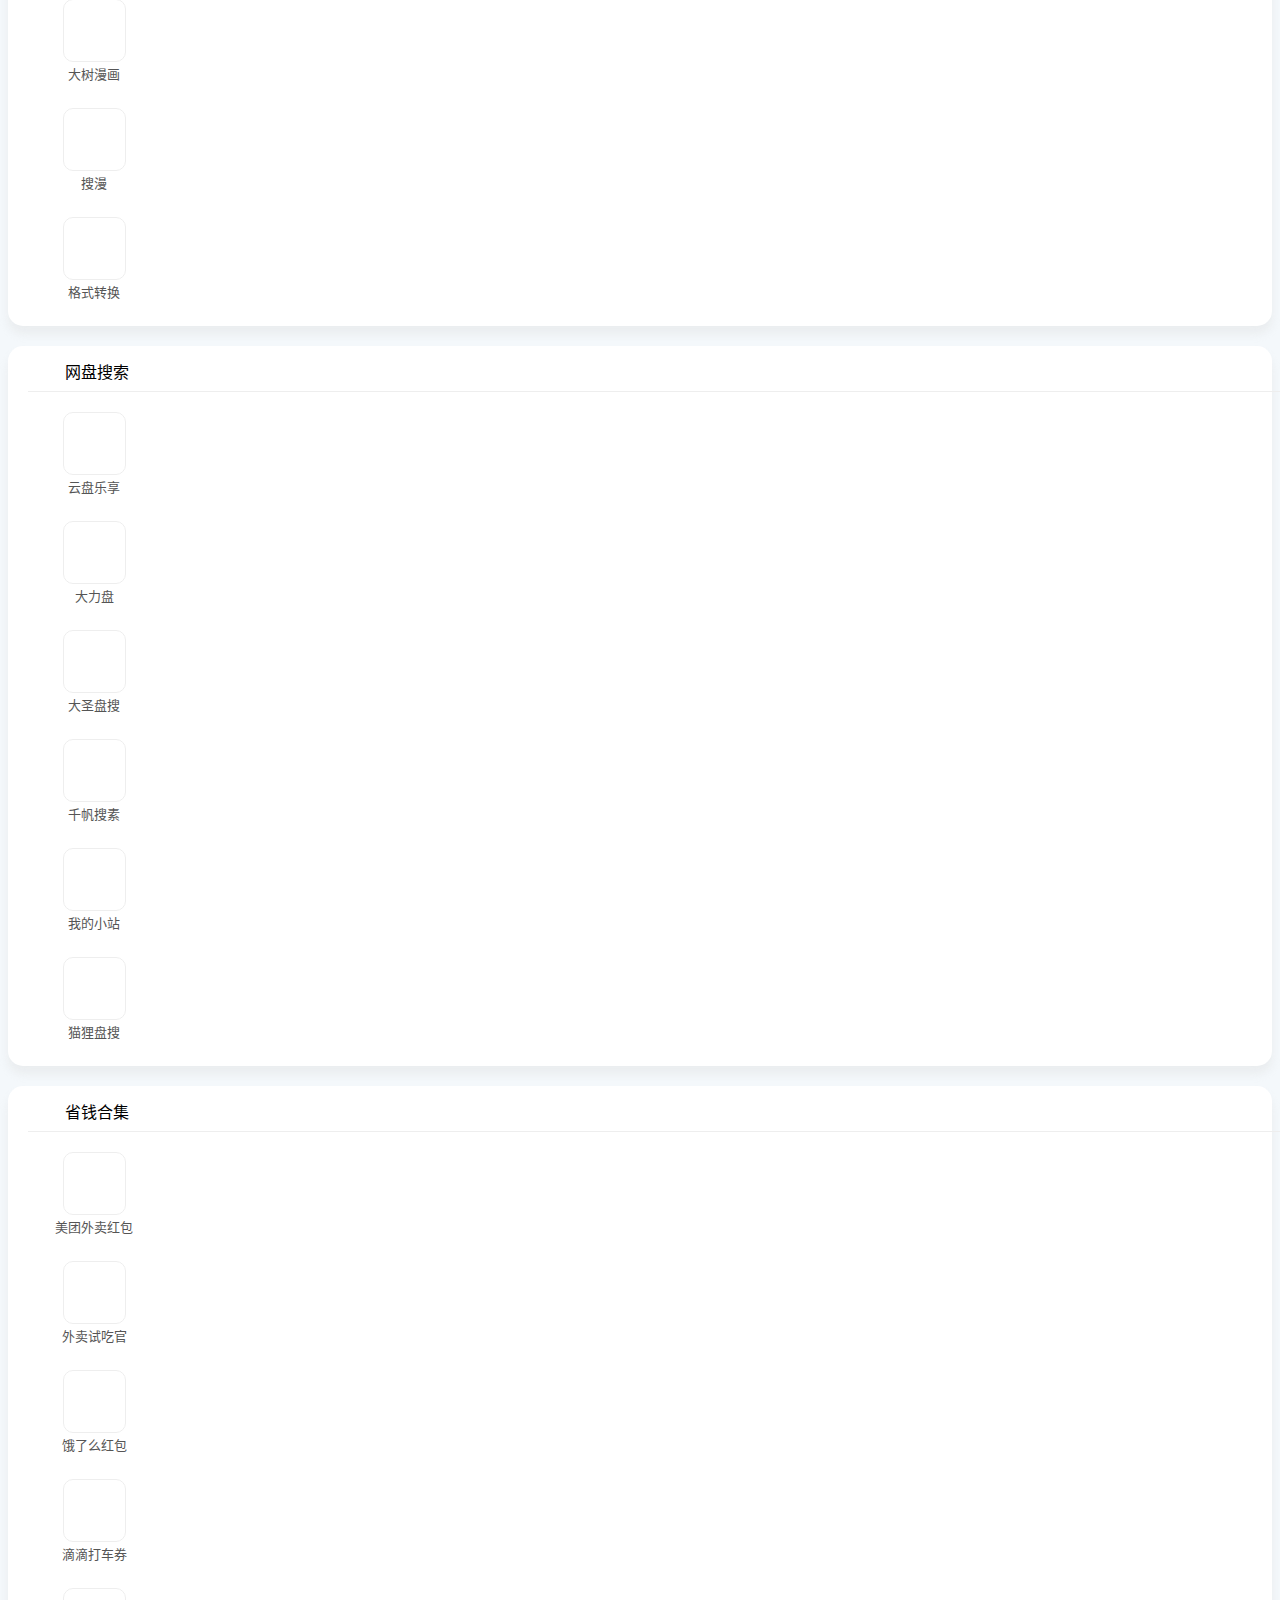
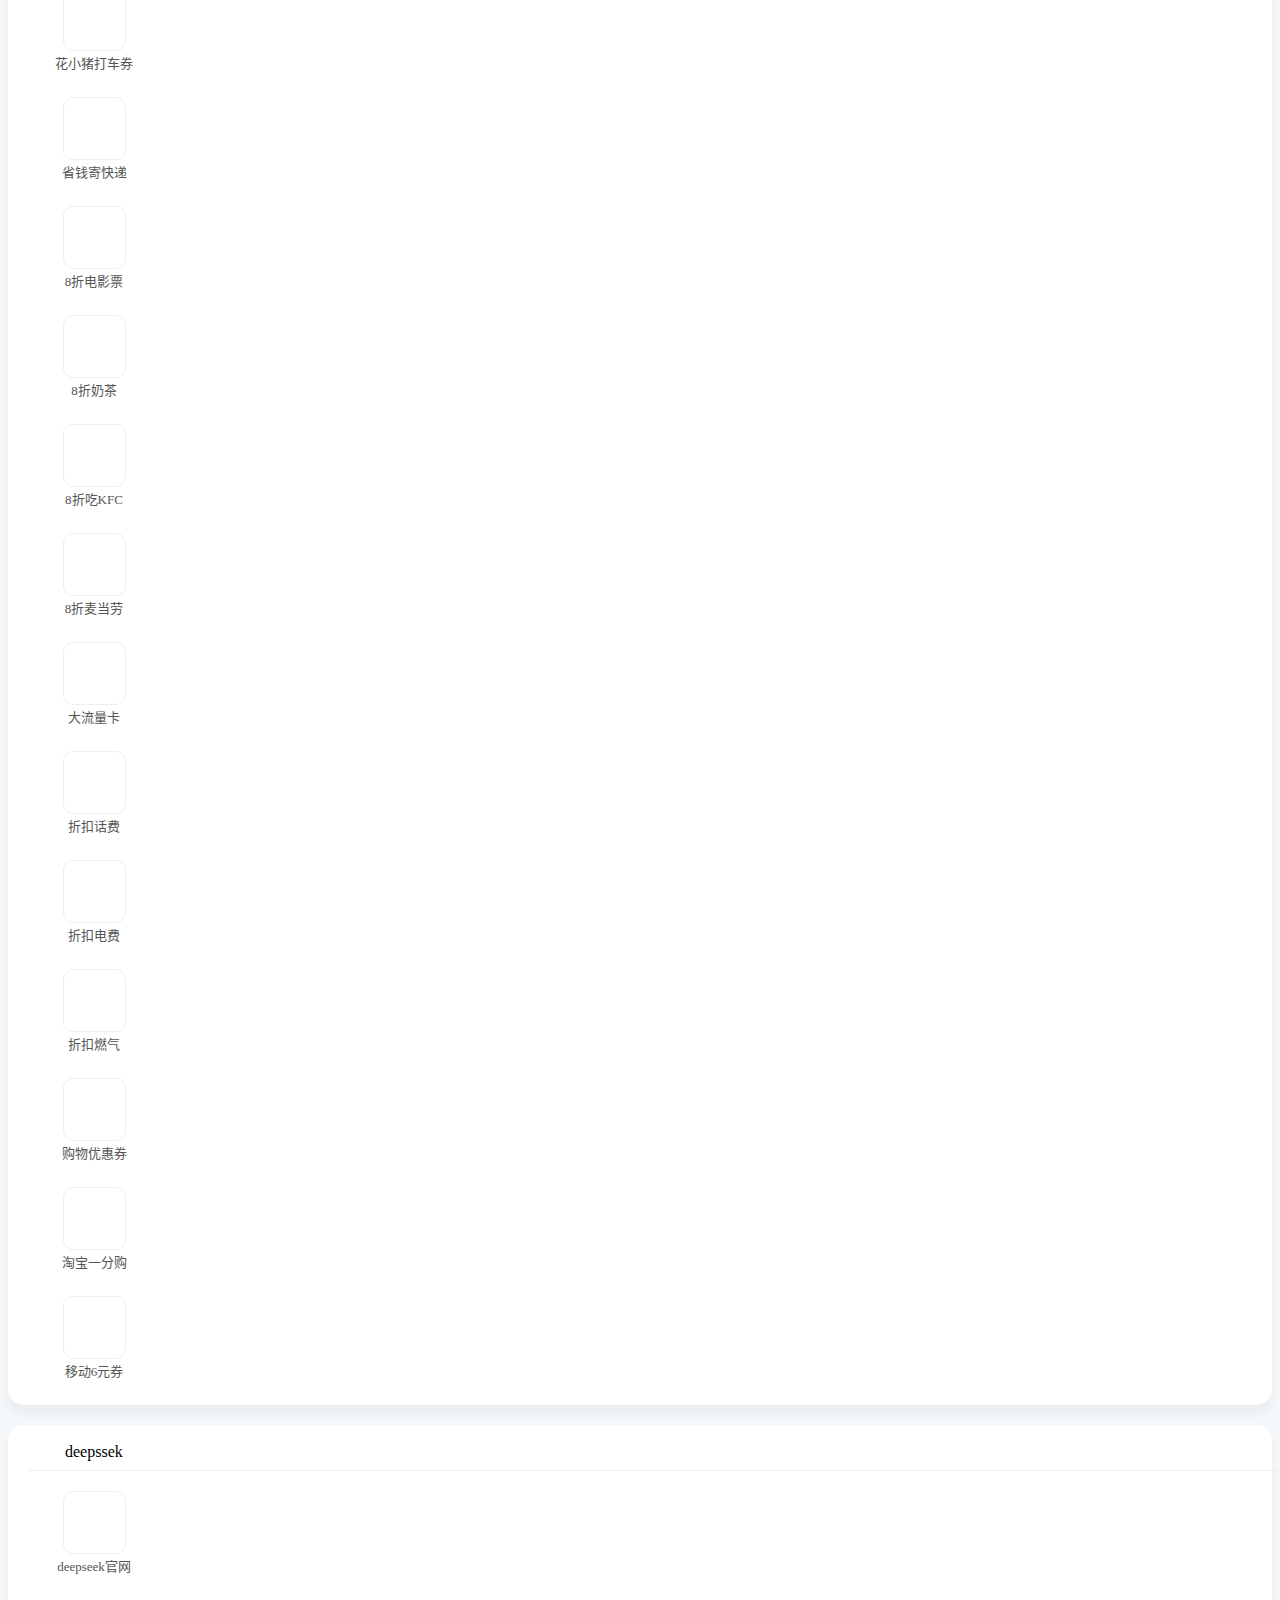
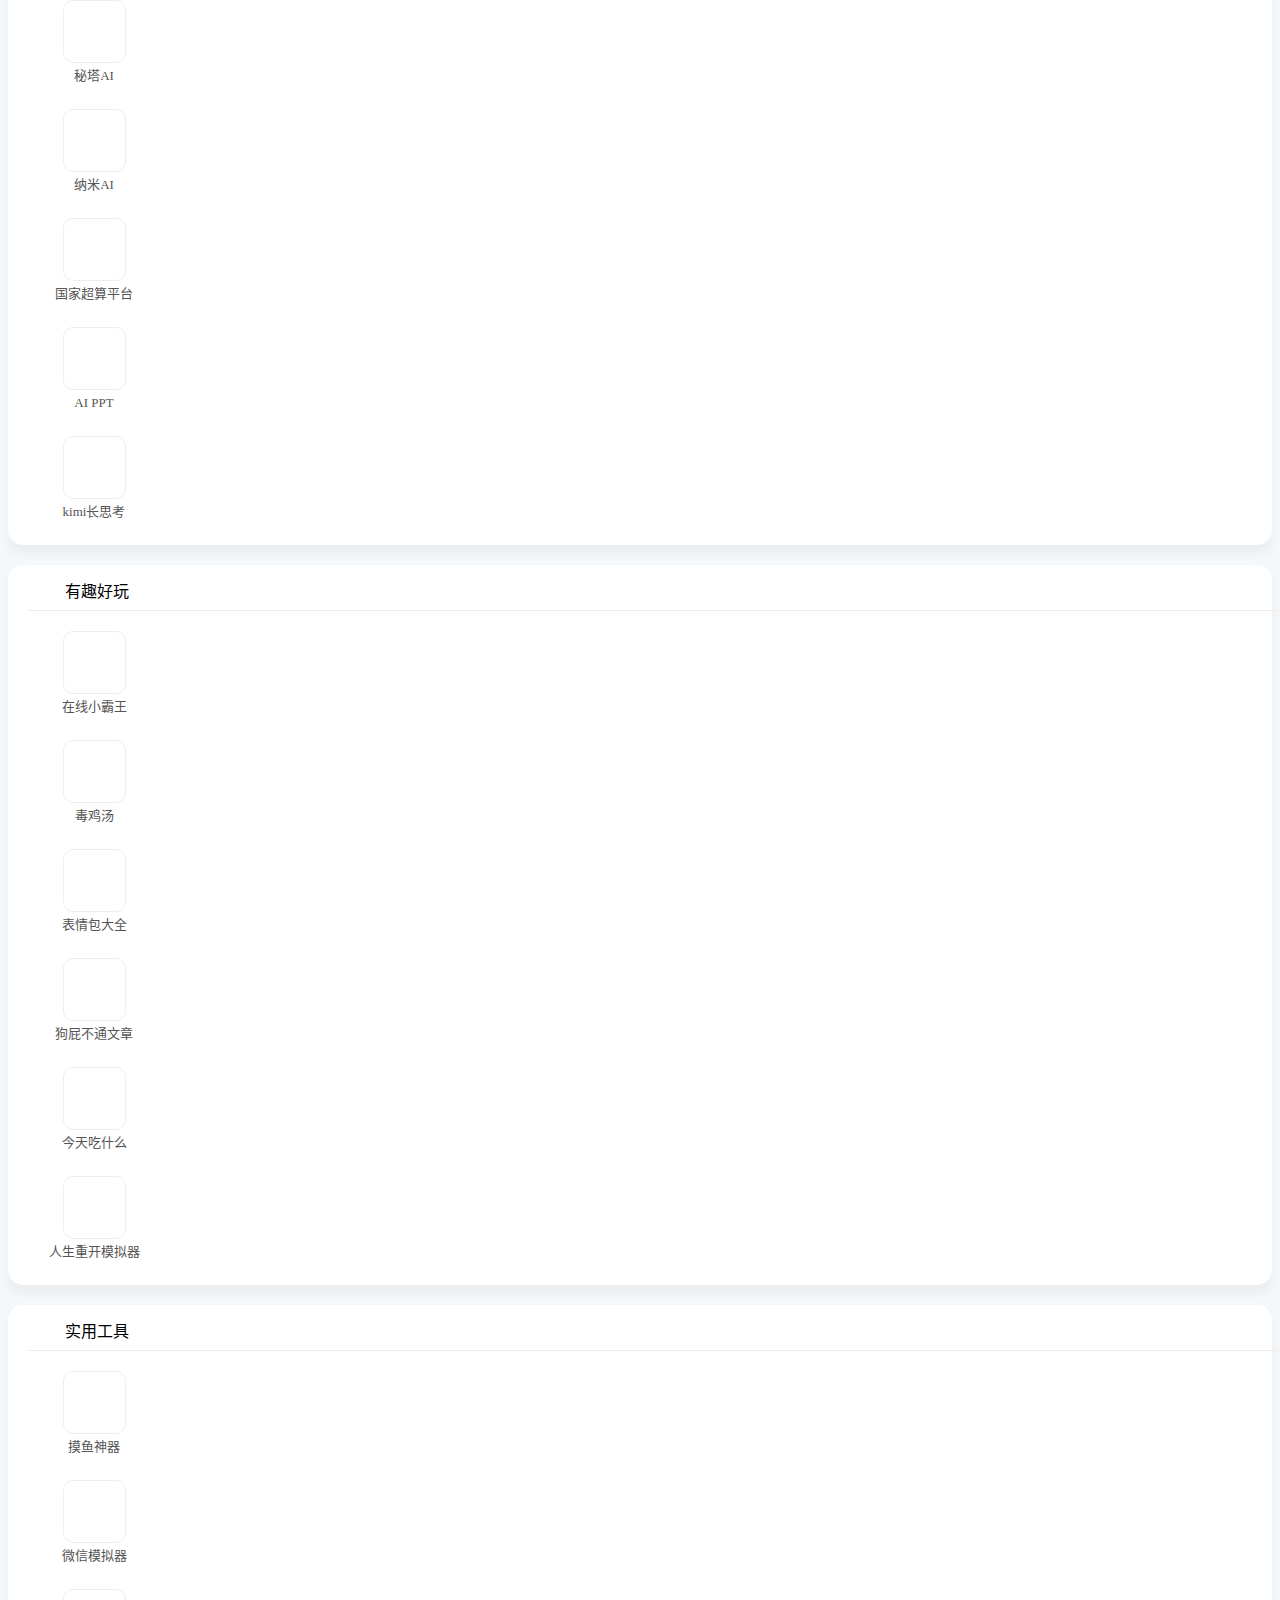
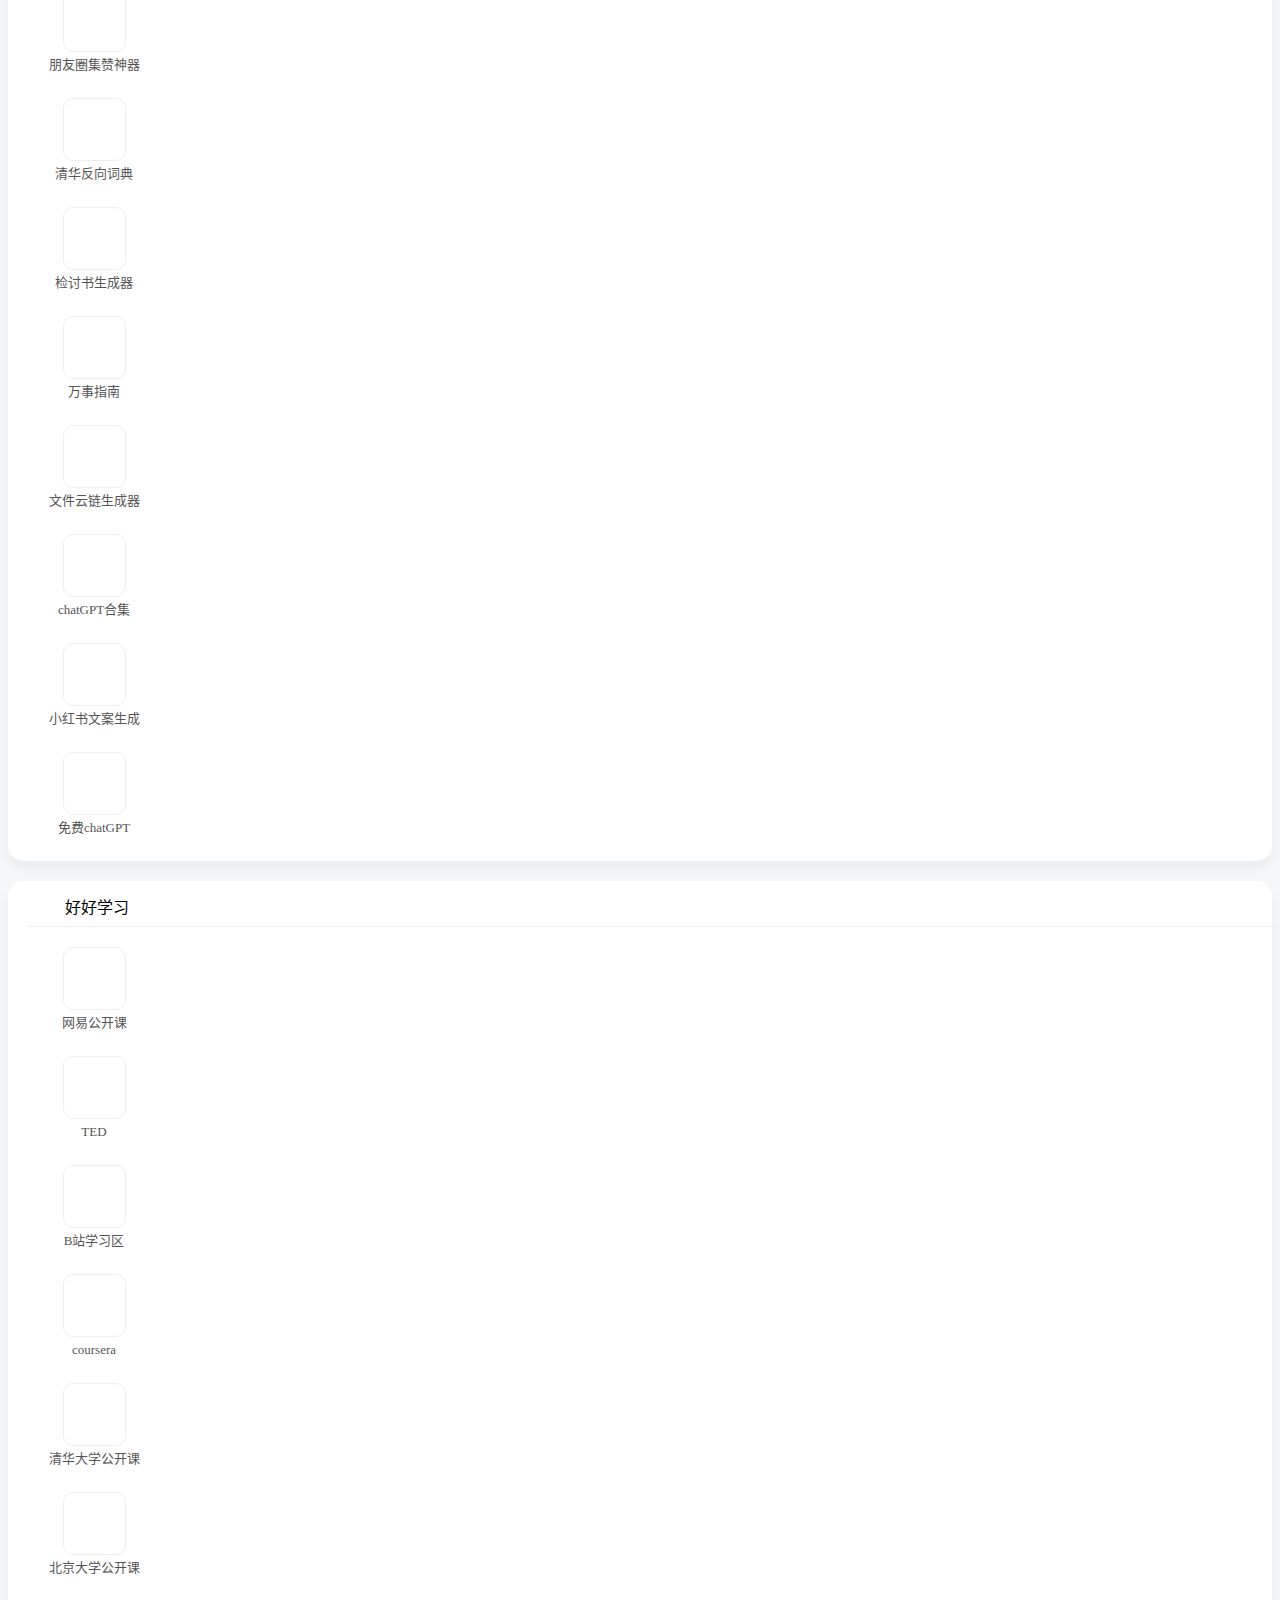
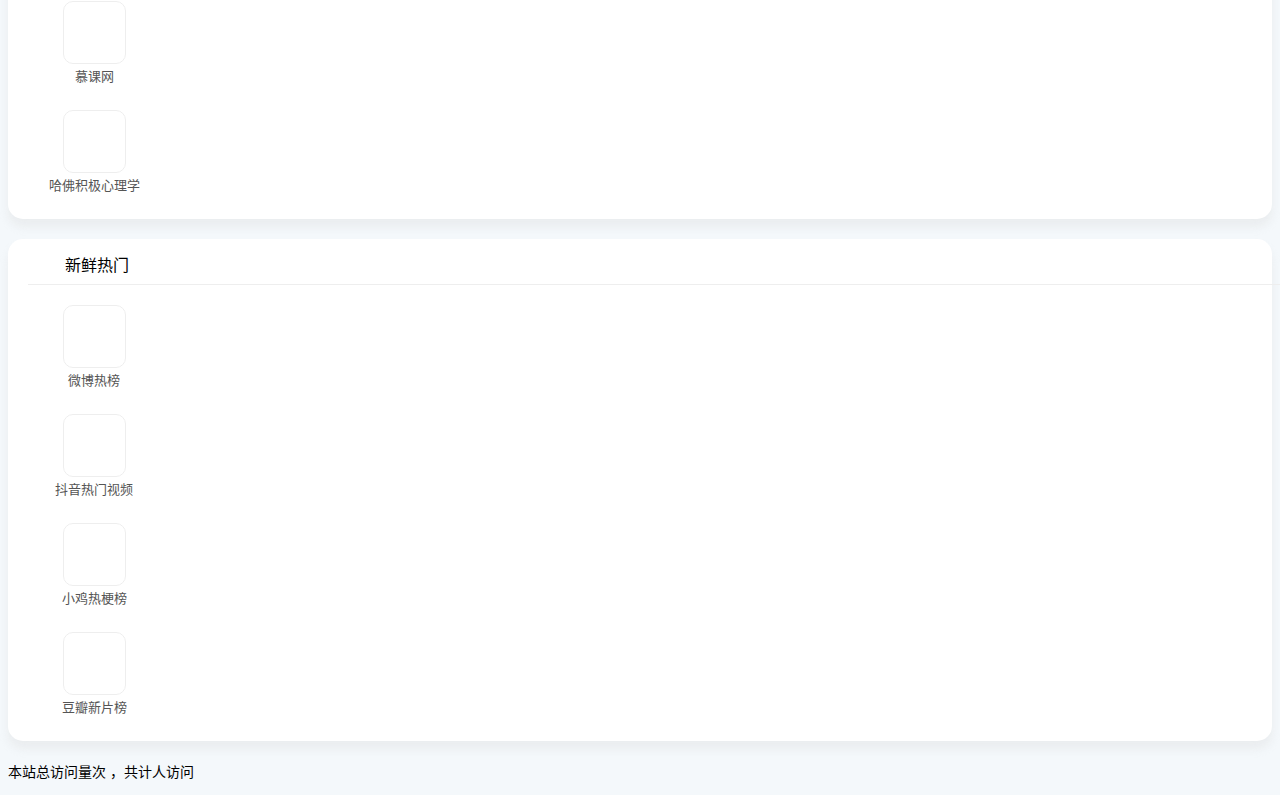
==== commit 034ce066: "Add files via upload" ====
--- a/index.html
+++ b/index.html
@@ -48,12 +48,59 @@
 <body>
     <!--视频头部背景-->
     <div class="banner-video">
-        <img src="https://gitee.com/shao_1/shortcut/raw/master/th3.jpeg"
+        <img data-src="https://gitee.com/shao_1/shortcut/raw/master/th3.jpeg"
+        src="[data-uri]" 
+        class="lazy-image"
+        loading="lazy"
             alt="" referrerpolicy="no-referrer">>
         <div class="bottom-cover"
             style="background-image: linear-gradient(rgba(255, 255, 255, 0) 0%, rgb(244 248 251 / 0.6) 50%, rgb(244 248 251) 100%);">
         </div>
     </div>
+
+
+<style>
+    /* 占位图样式 */
+    .lazy-image {
+      width: 100%;
+      height: auto;
+      background: #f0f0f0;
+      transition: opacity 0.3s;
+    }
+    
+    /* 加载完成后显示 */
+    .lazy-image.loaded {
+      opacity: 1;
+    }
+    </style>
+    
+    <script>
+    // 增强型懒加载（兼容旧浏览器）
+    document.addEventListener('DOMContentLoaded', () => {
+      const lazyImages = [].slice.call(document.querySelectorAll('img[data-src]'));
+    
+      if ('loading' in HTMLImageElement.prototype) {
+        // 浏览器支持 loading="lazy"
+        lazyImages.forEach(img => {
+          img.src = img.dataset.src;
+          img.classList.add('loaded');
+        });
+      } else {
+        // 降级方案：Intersection Observer
+        const observer = new IntersectionObserver((entries) => {
+          entries.forEach(entry => {
+            if (entry.isIntersecting) {
+              const img = entry.target;
+              img.src = img.dataset.src;
+              img.classList.add('loaded');
+              observer.unobserve(img);
+            }
+          });
+        });
+        lazyImages.forEach(img => observer.observe(img));
+      }
+    });
+    </script>
 
 
     <!--topbar开始-->
@@ -177,9 +224,9 @@
                 {
                     title: "新鲜热门",
                     items: [
-                        { id: "waimaishortcut", href: "https://10fen.github.io/shortcut/waimai.html", icon: "icon-hot", text: "每日红包" },
-                        { id: "chouchou", href: "https://txstc55.github.io/ugly-avatar/", icon: "icon-pengyoujizan", text: "丑丑头像生成器" },
-                        { id: "baidu", href: "https://discuss.sci-hub.org.cn/d/2548", icon: "icon-baoshuwang", text: "z-library" },
+                        { id: "waimaishortcut", href: "https://10fen.github.io/shortcutwaimai.html", icon: "icon-hot", text: "每日红包" },
+                        { id: "chouchou", href: "https://m.tb.cn/h.TKMZoIX", icon: "icon-taobao", text: "淘宝一分购" },
+                        { id: "baidu", href: "https://dt.bd.cn/#/pages/tg_login/index?id=1894090", icon: "icon-zhongguoyidong", text: "移动6元券" },
                         { id: "douban-hot", href: "https://tophub.today/c/news", icon: "icon-zuoye", text: "综合热榜" }
                     ]
                 },
@@ -198,13 +245,10 @@
                         { id: "dm5", href: "https://www.dm5.com/", icon: "icon-dongmanwu", text: "动漫屋" },
                         { id: "yinghuadongman", href: "http://www.yinghuacd.com/top/", icon: "icon-dongman", text: "樱花动漫" },
                         { id: "dilidili", href: "https://dilidili3.com/", icon: "icon-dilidili", text: "嘀哩嘀哩" },
-
                         { id: "bili", href: "https://www.bilibili.com/", icon: "icon-bilibili1", text: "哔哩哔哩" },
                         { id: "iqiyi", href: "https://www.iqiyi.com/", icon: "icon-aiqiyi", text: "爱奇艺" },
                         { id: "vqq", href: "https://v.qq.com/", icon: "icon-tengxunshipin", text: "腾讯视频" },
                         { id: "doubandianying", href: "https://movie.douban.com/", icon: "icon-douban", text: "豆瓣电影" },
-                        { id: "3zhehuiyuan", href: "https://sharepay.baiopen.com/#/pages/home?merid=3425&pt=many&proid=7", icon: "icon-aiqiyivip", text: "3折视频会员" },
-
                         
                     ]
                 },
@@ -212,13 +256,13 @@
                     title: "图书阅读",
                     items: [
                         { id: "jmsoshu", href: "https://www.jiumodiary.com/", icon: "icon-jmsoshu", text: "鸠摩搜书" },
-                        { id: "ZLibrary", href: "https://discuss.sci-hub.org.cn/d/2548", icon: "icon-ZLibrary", text: "ZLibrary列表" },
-                        { id: "wdxsw", href: "https://sobooks.cc/", icon: "icon-wdxsw", text: "我的小书屋" },
+                        { id: "ZLibrary", href: "https://discuss.sci-hub.org.cn/", icon: "icon-ZLibrary", text: "ZLibrary" },
+                        { id: "wdxsw", href: "https://sobooks.cc/", icon: "icon-wdxsw", text: "小书屋" },
                         { id: "baoshuwang", href: "https://bun.godamh.com/", icon: "icon-baoshuwang", text: "包子漫画" },
                         { id: "weixindushu", href: "https://weread.qq.com/", icon: "icon-weixindushu", text: "微信读书" },
                         { id: "dashumanhua", href: "https://www.dashumanhua.com/", icon: "icon-dashumanhua", text: "大树漫画" },
                         { id: "manhuamao", href: "https://www.soman.com/", icon: "icon-manhuamao", text: "搜漫" },
-                        { id: "zhuanhuan", href: "https://convertio.co/zh/epub-mobi/", icon: "icon-zhuanhuan", text: "在线格式转换" }
+                        { id: "zhuanhuan", href: "https://convertio.co/zh/epub-mobi/", icon: "icon-zhuanhuan", text: "格式转换" }
                     ]
                 },
                 {
@@ -246,12 +290,27 @@
                         { id: "naicha", href: "https://dpurl.cn/yHGz1jCz", icon: "icon-naicha", text: "8折奶茶" },
                         { id: "kfc", href: "https://qz-m.dtsoft.cn/kfc/?platformId=10435&token=eyJhbGciOiJIUzI1NiJ9.eyJleHAiOjE3MDA4ODM5ODEsInVzZXJJZCI6NDQzOTk4ODMsInVzZXJOYW1lIjoianV0dWlrZSIsInRva2VuVHlwZSI6MH0.pQm8bhSMRsSRSM_4PPL3zxnRDQ-XzlzpgHVdkJ2r0O8&backIndex=true&backIndexType=0&subPlatformId=37384jutuikeoneforall", icon: "icon-kfc", text: "8折吃KFC" },
                         { id: "maidanglao", href: "https://ot.jfshou.cn/api/mcdonald/entrance?shareCode=615NBXBL3&timestamp=1700279224766&extra=37384jutuikeoneforall&userId=37384jutuikeoneforall&sign=92B11CA0AA96060FF966F47471B5D305", icon: "icon-maidanglao", text: "8折麦当劳" },
-                        { id: "liuliangka", href: "https://kzurl19.cn/7ckiOM", icon: "icon-zhongguoyidong", text: "29元160G流量卡" },
-                        { id: "huafei", href: "https://sharepay.baiopen.com/#/pages/home?merid=3425&pt=many&proid=2", icon: "icon-huafeichongzhi", text: "话费95充100" },
-                        { id: "dianfei", href: "https://m.qu88.cn/pages/recharge/index?type=2&scene=VBAQ&ic=1&tat=b2432971fda2690e25854f2c5359a553", icon: "icon-dianfei", text: "电费95充100" },
-                        { id: "ranqi", href: "https://nice.vip35.cn/", icon: "icon-hot", text: "充燃气" },
-                        { id: "youhuiquan", href: "https://xdeafnn4.jutuike.cn/#/pages/shop/shop?code=xdeafnN4&showMenu=false", icon: "icon-taobao", text: "购物优惠券" }
-
+                        { id: "liuliangka", href: "https://kzurl19.cn/7ckiOM", icon: "icon-zhongguoyidong", text: "大流量卡" },
+                        { id: "huafei", href: "https://nice.vip35.cn/", icon: "icon-huafeichongzhi", text: "折扣话费" },
+                        { id: "dianfei", href: "https://nice.vip35.cn/", icon: "icon-dianfei", text: "折扣电费" },
+                        { id: "ranqi", href: "https://nice.vip35.cn/", icon: "icon-hot", text: "折扣燃气" },
+                        { id: "youhuiquan", href: "https://xdeafnn4.jutuike.cn/#/pages/shop/shop?code=xdeafnN4&showMenu=false", icon: "icon-taobao", text: "购物优惠券" },
+                        { id: "chouchou", href: "https://m.tb.cn/h.TKMZoIX", icon: "icon-taobao", text: "淘宝一分购" },
+                        { id: "baidu", href: "https://dt.bd.cn/#/pages/tg_login/index?id=1894090", icon: "icon-zhongguoyidong", text: "移动6元券" }
+                        
+
+                    ]
+                },
+                {
+                    title: "deepssek",
+                    items: [
+                        { id: "goupi", href: "https://www.deepseek.com/", icon: "icon-goupi", text: "deepseek官网" },
+                        { id: "youxi", href: "https://metaso.cn/", icon: "icon-xiaojizidian", text: "秘塔AI" },
+                        { id: "dujitang", href: "https://www.n.cn/", icon: "icon-dujitand", text: "纳米AI" },
+                        { id: "dashengso", href: "https://chat.scnet.cn/#/home", icon: "icon-ikanbot", text: "国家超算平台" },
+                        { id: "chishenme", href: "https://www.aippt.cn?utm_type=ppt&utm_source=bdb&utm_page=aippt&utm_plan=bd&utm_unit=bdq&utm_keyword=40229876", icon: "icon-chishenme", text: "AI PPT" },
+                        { id: "liferestart", href: "https://kimi.moonshot.cn/", icon: "icon-ikanbot", text: "kimi长思考" }
+                    
                     ]
                 },
                 {
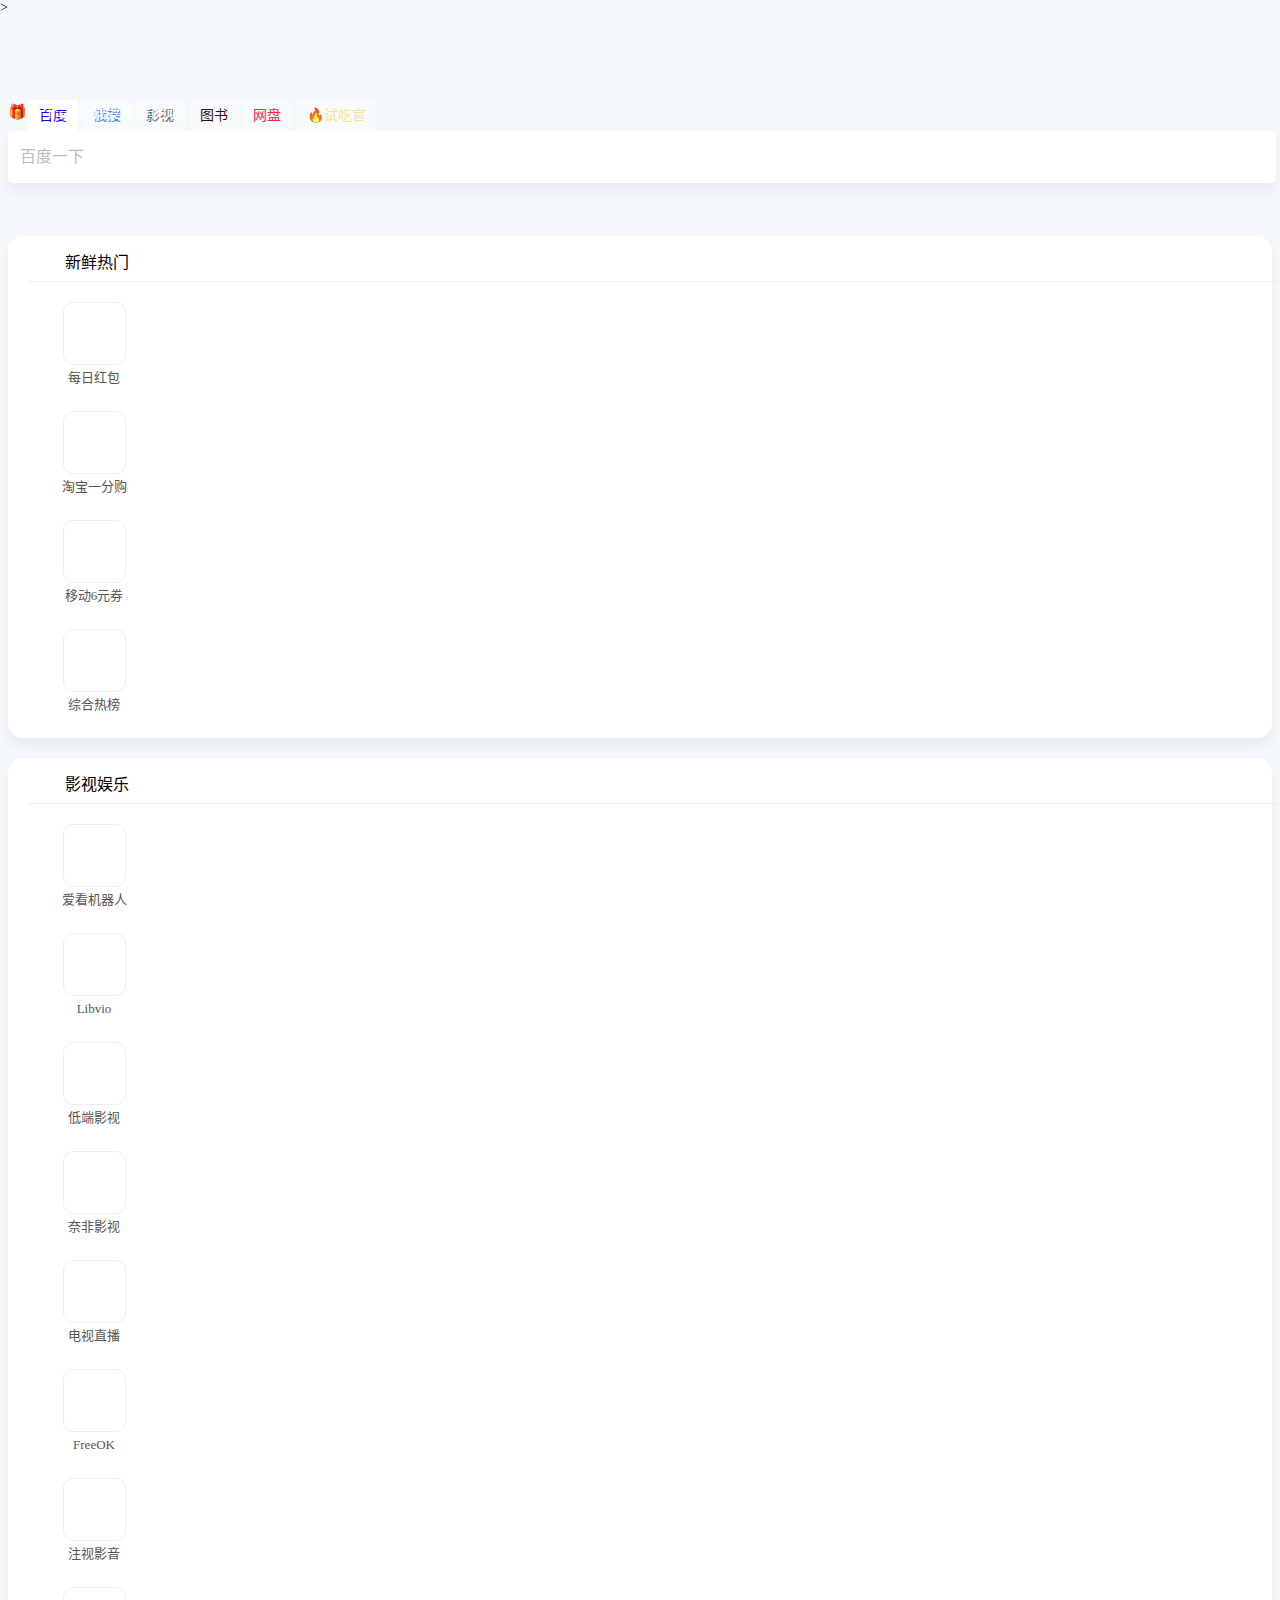
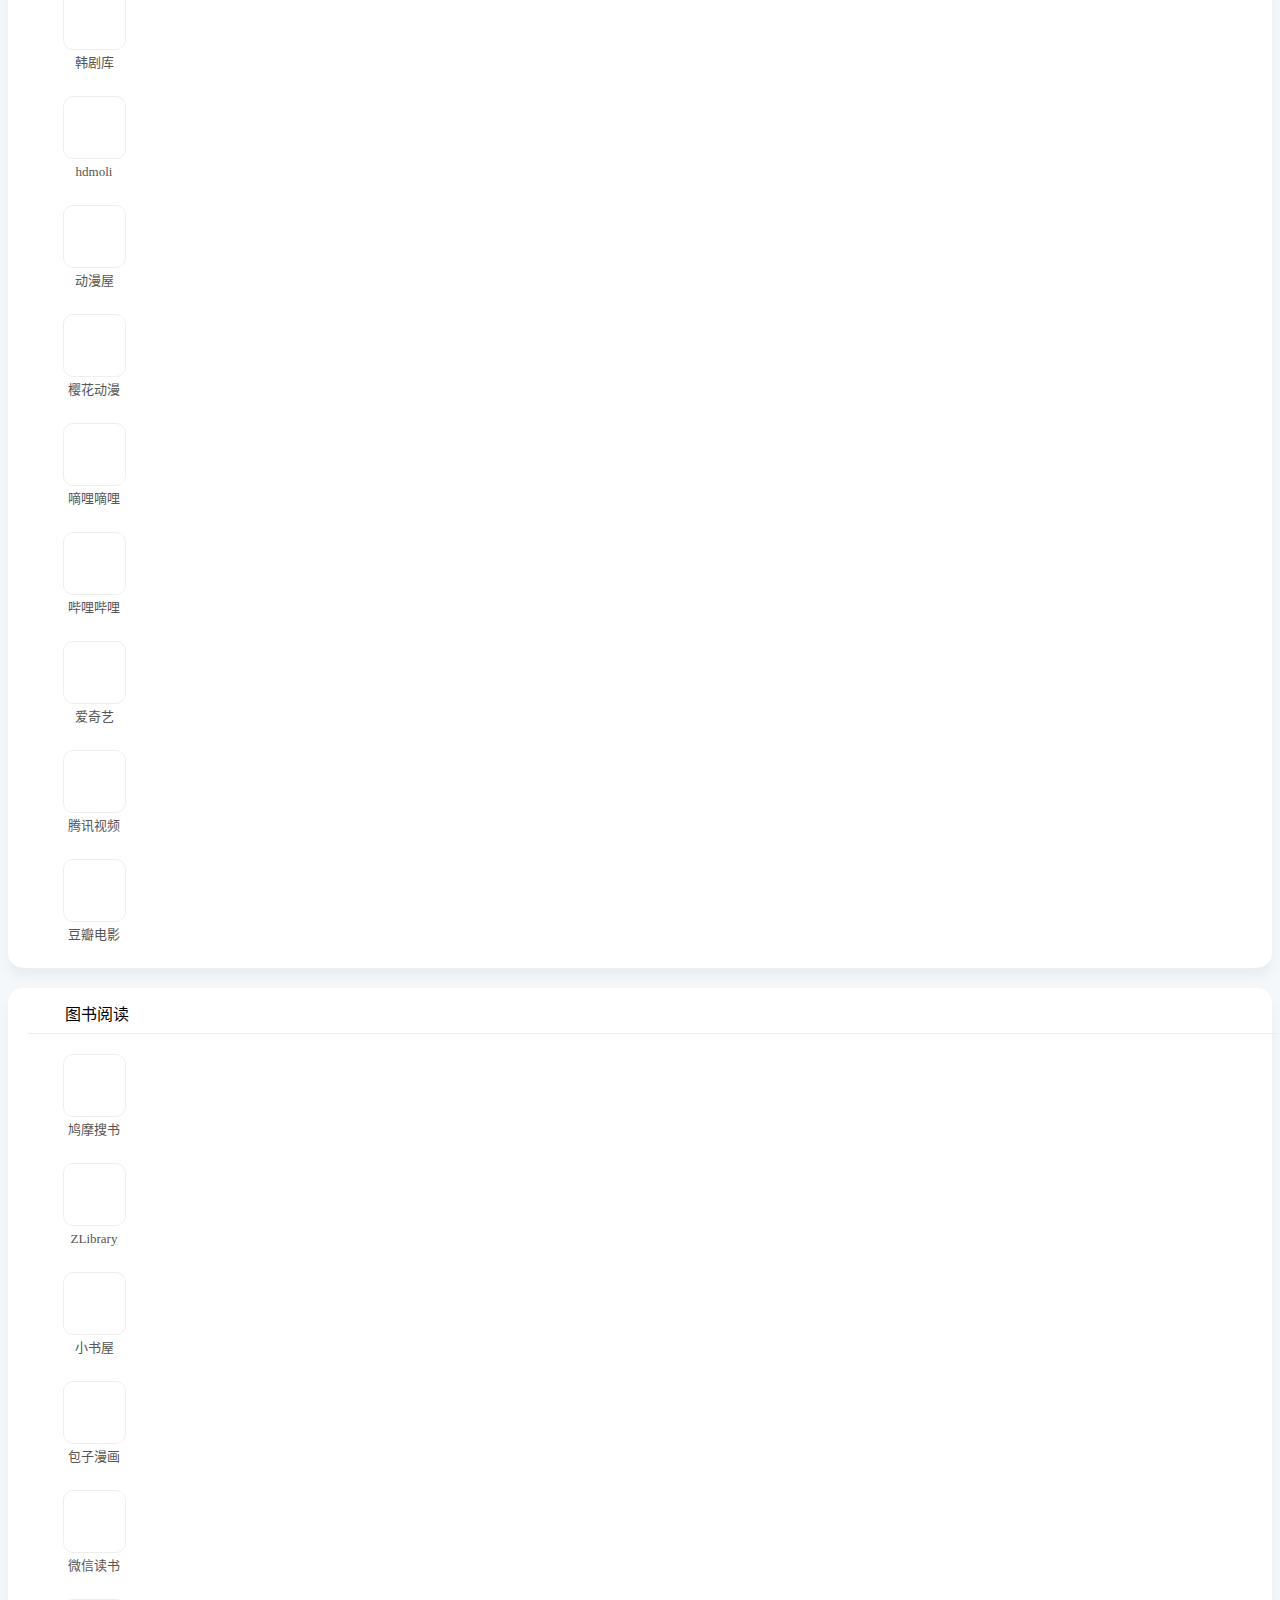
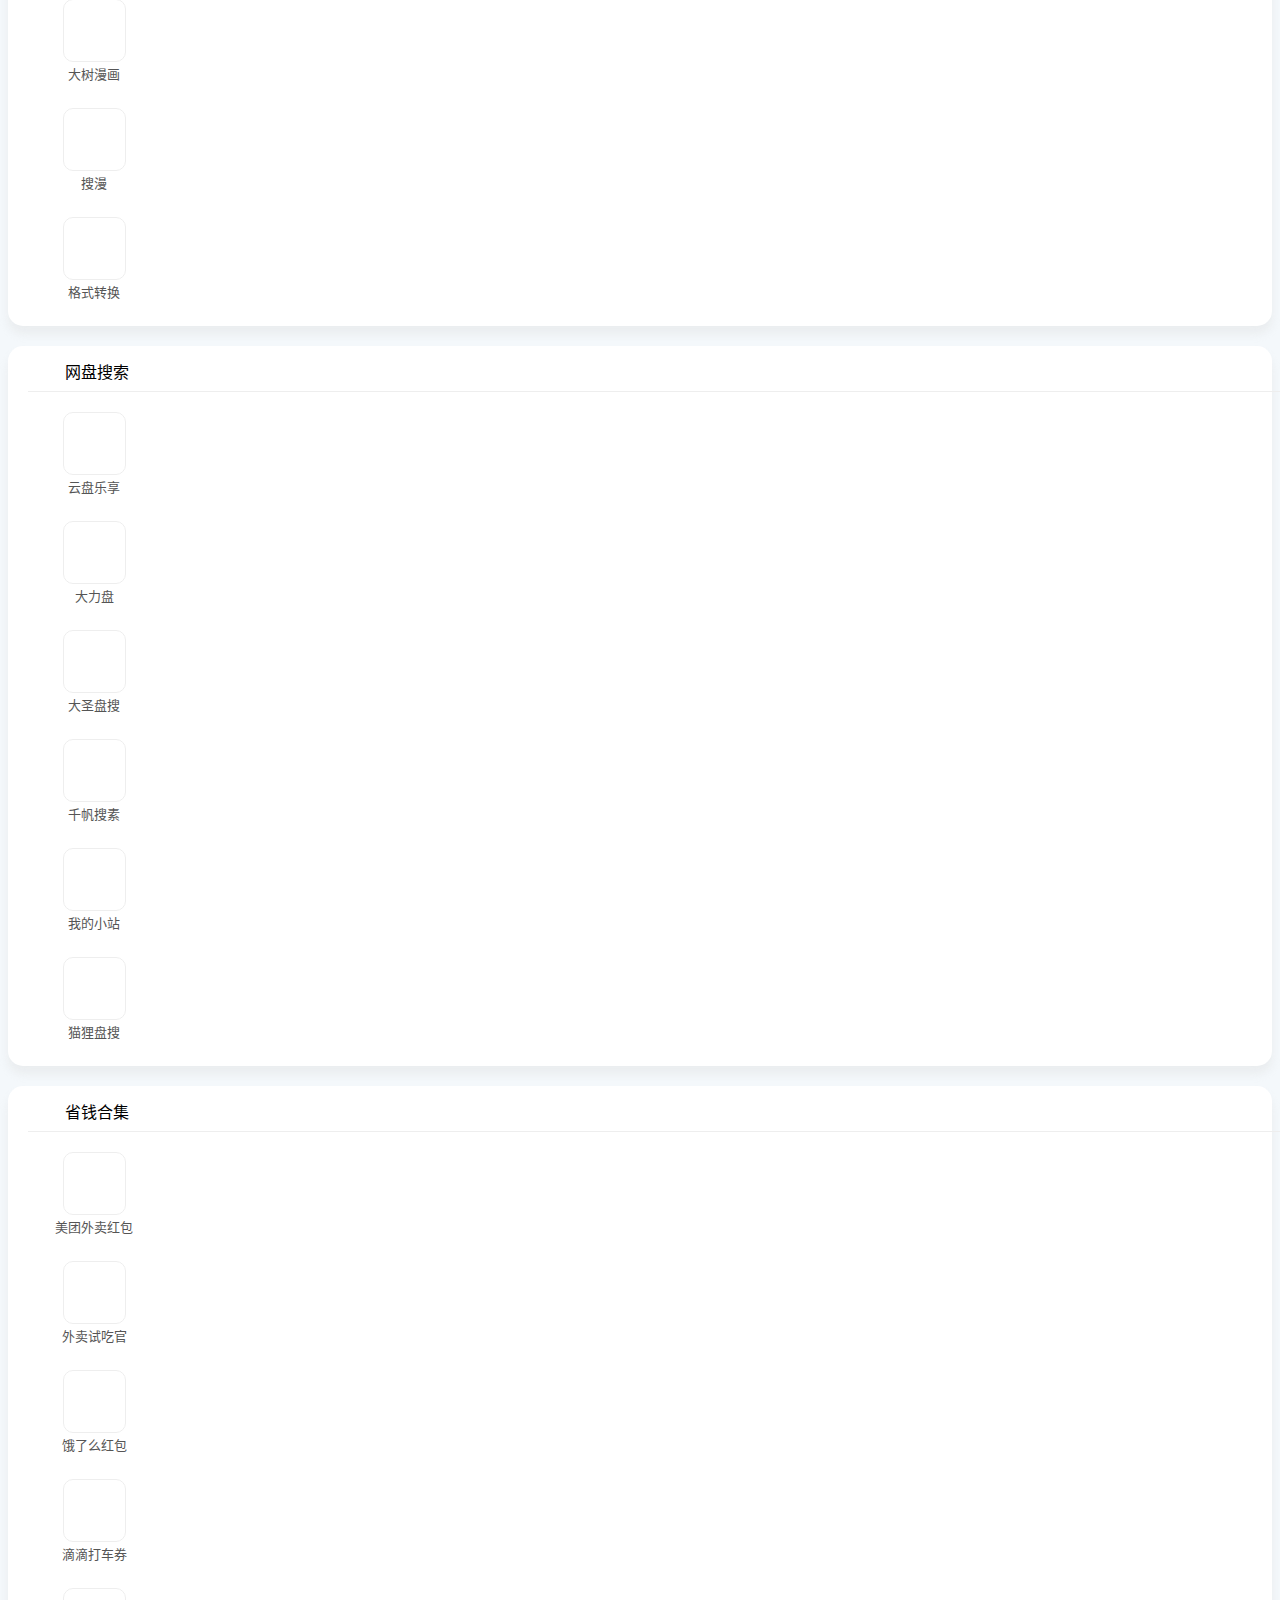
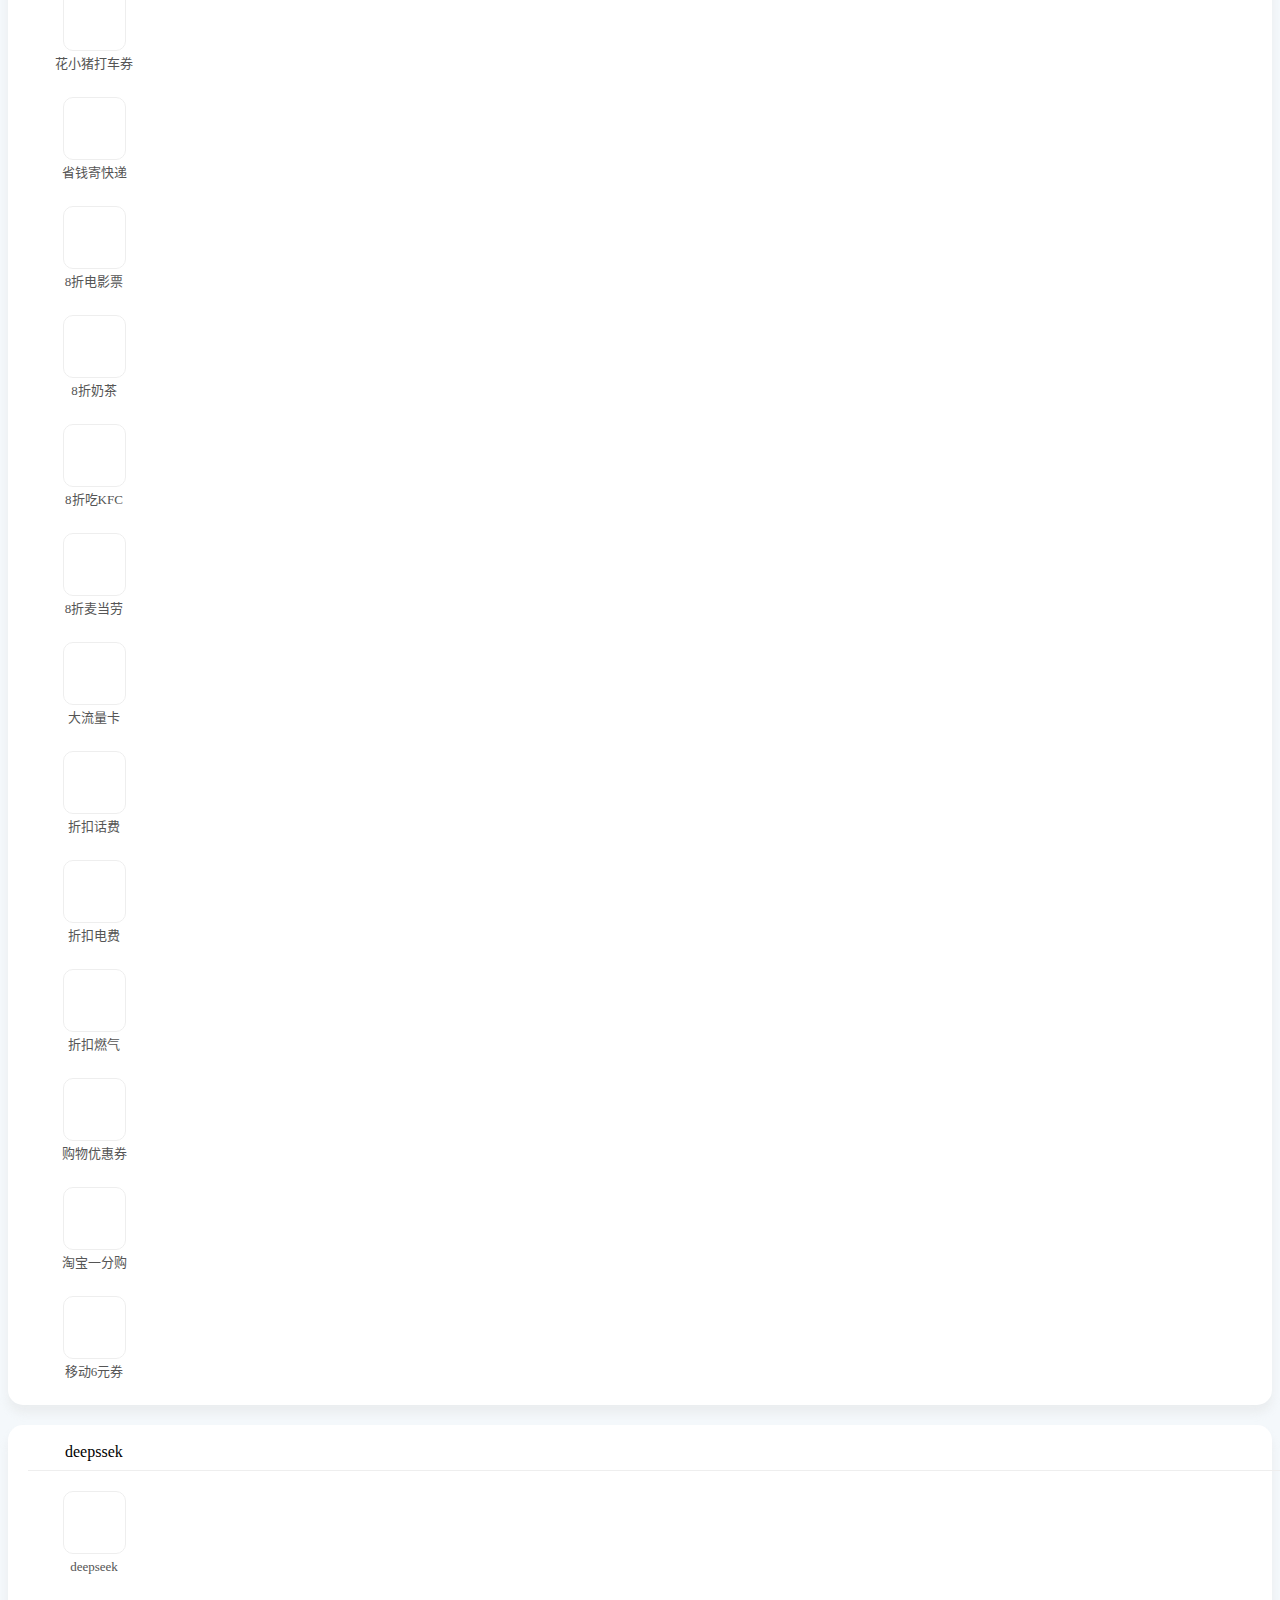
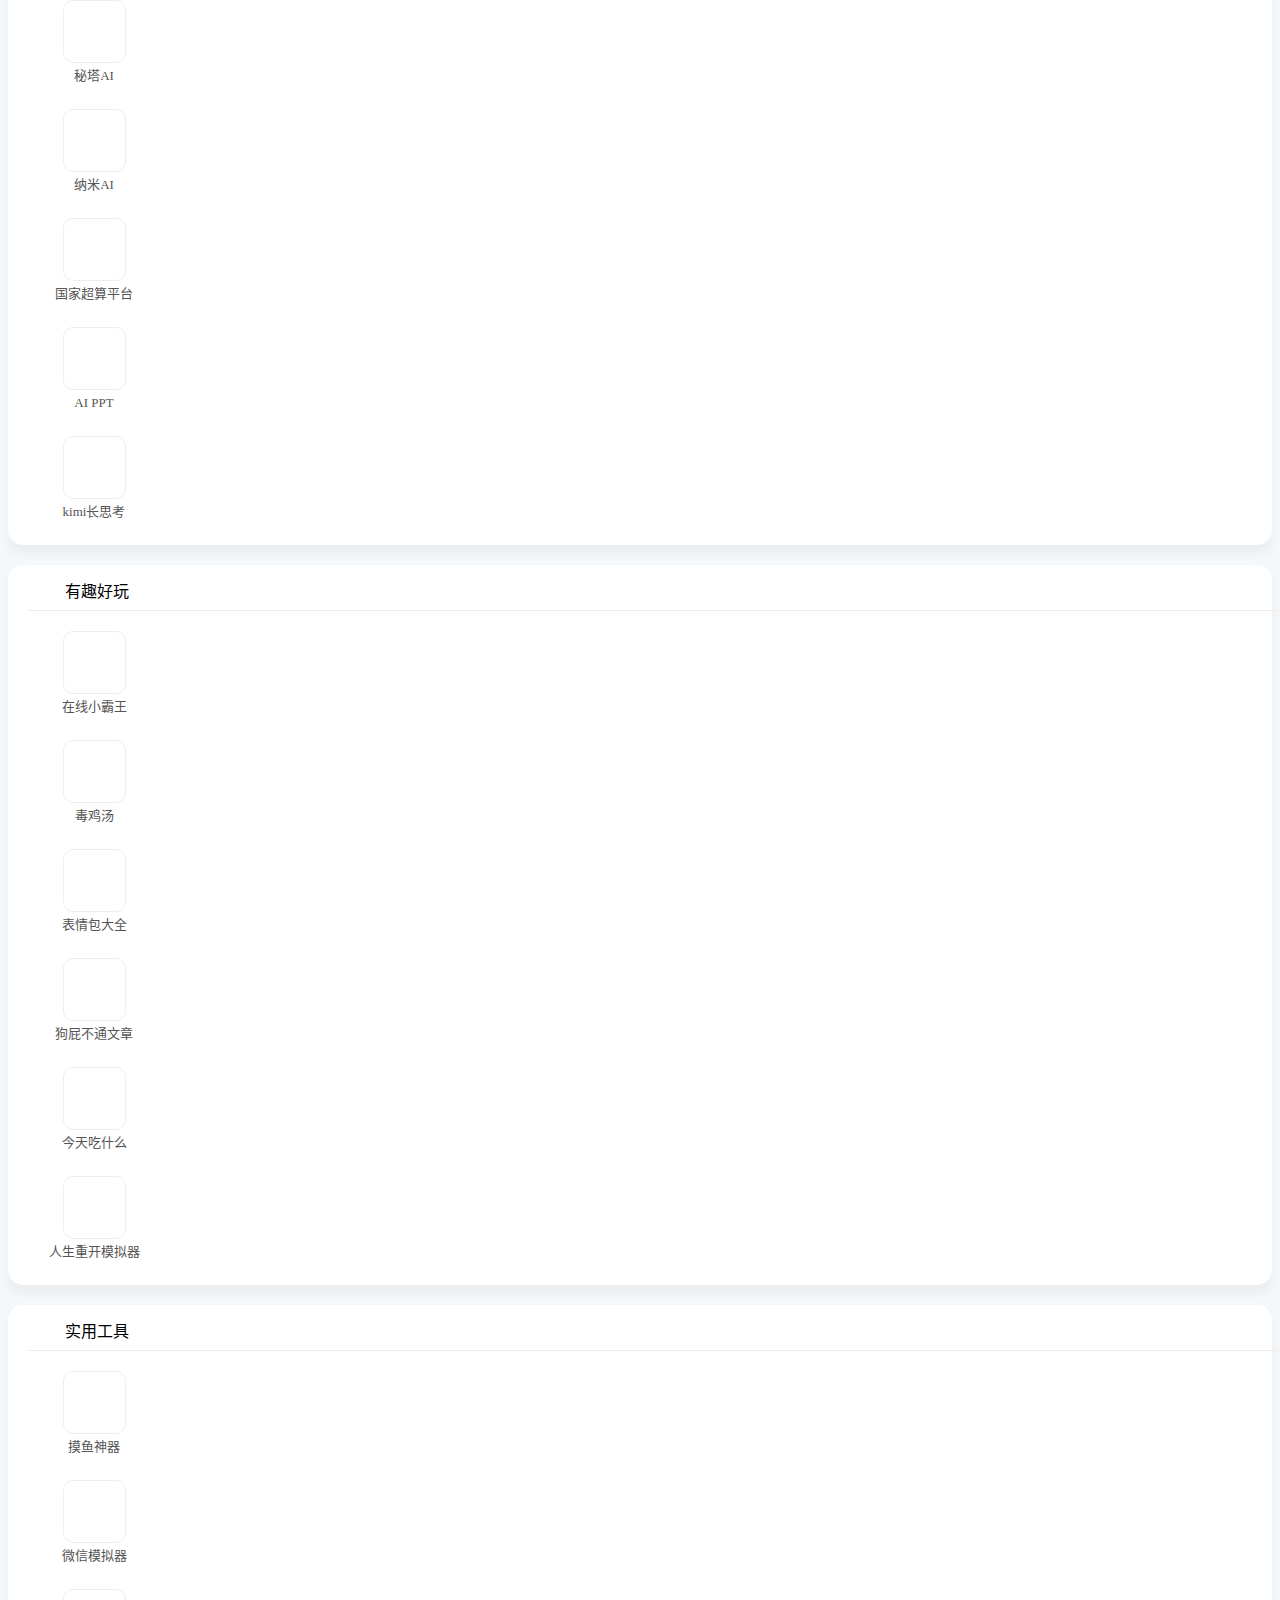
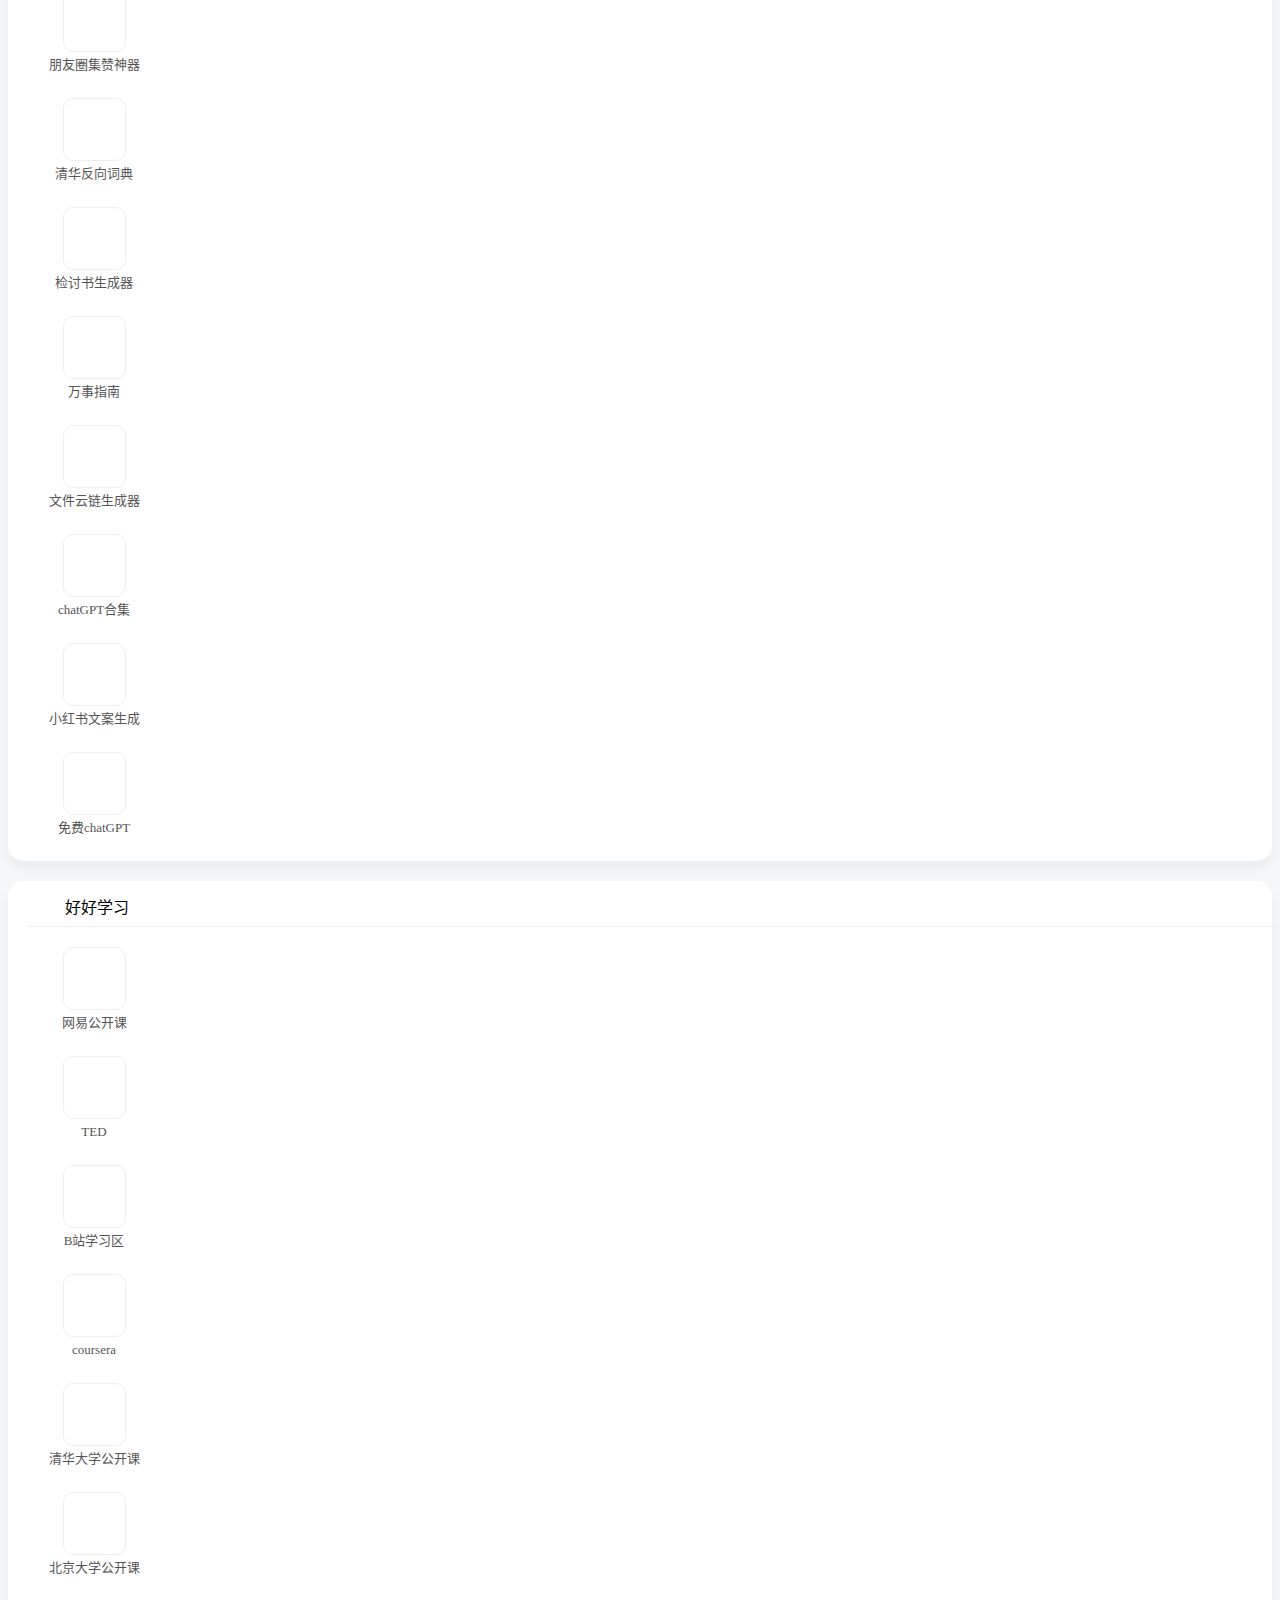
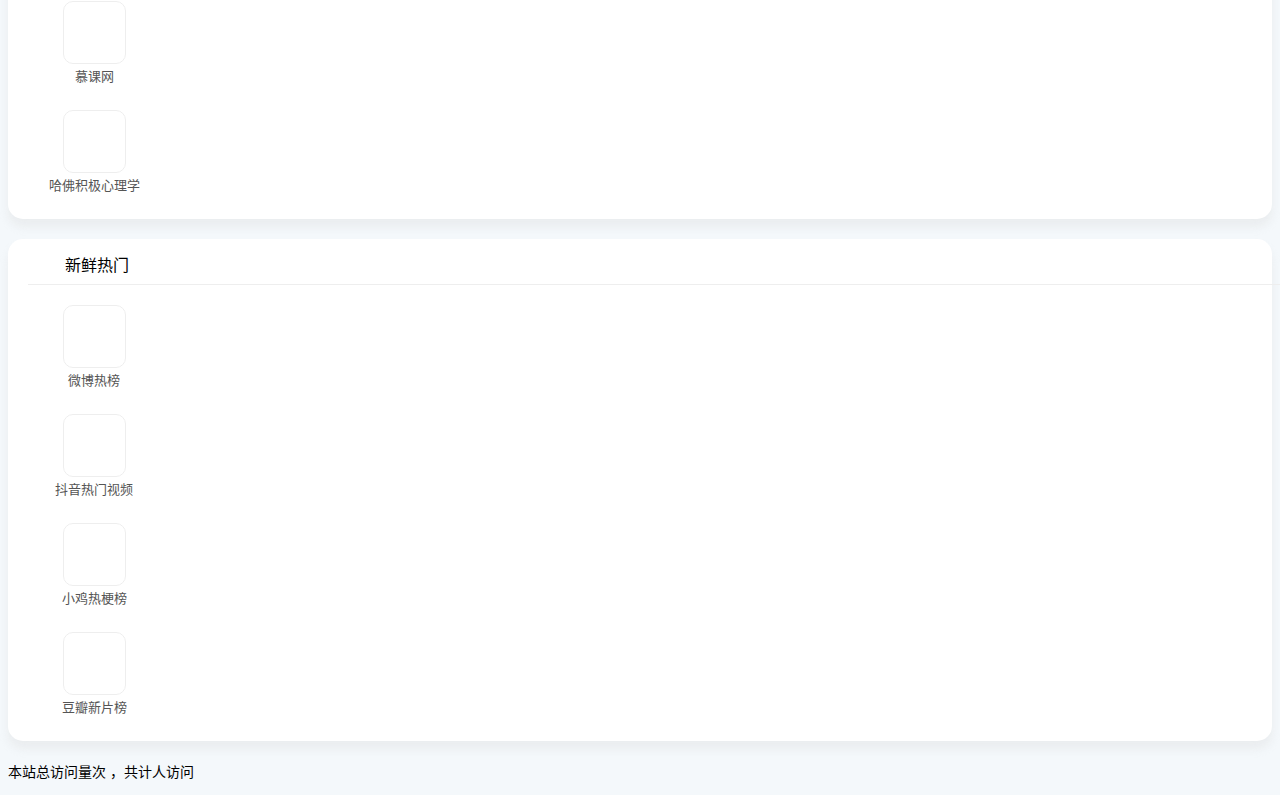
==== commit fd69ced8: "Update index.html" ====
--- a/index.html
+++ b/index.html
@@ -304,7 +304,7 @@
                 {
                     title: "deepssek",
                     items: [
-                        { id: "goupi", href: "https://www.deepseek.com/", icon: "icon-goupi", text: "deepseek官网" },
+                        { id: "goupi", href: "https://www.deepseek.com/", icon: "icon-goupi", text: "deepseek" },
                         { id: "youxi", href: "https://metaso.cn/", icon: "icon-xiaojizidian", text: "秘塔AI" },
                         { id: "dujitang", href: "https://www.n.cn/", icon: "icon-dujitand", text: "纳米AI" },
                         { id: "dashengso", href: "https://chat.scnet.cn/#/home", icon: "icon-ikanbot", text: "国家超算平台" },
